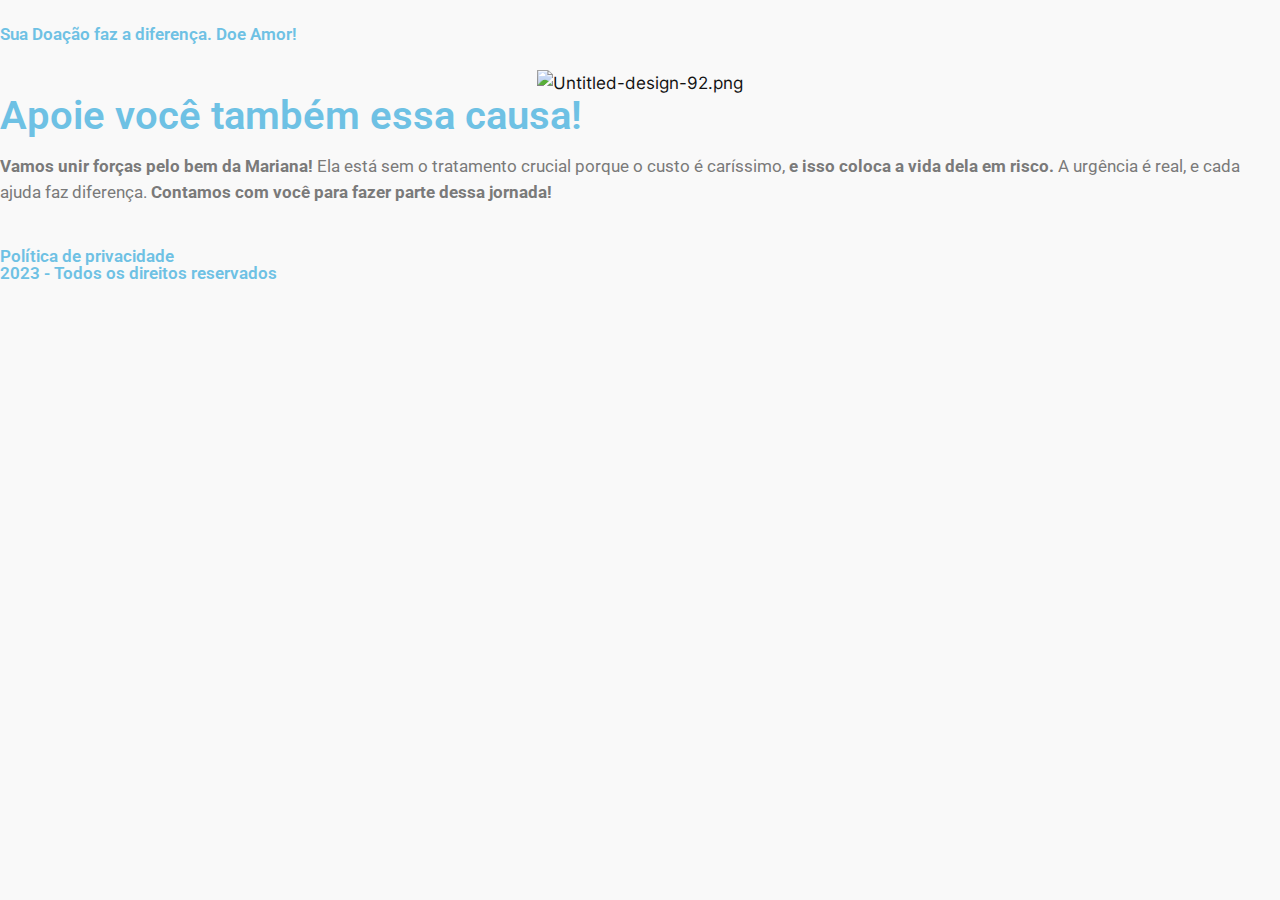
==== p2/index.html @ e71e9fbd "Add files via upload" ====
<!DOCTYPE html><html lang="pt-BR"><head>
	<meta charset="UTF-8">
			<title>p2 – Ajude Mariana</title>
		<meta name="viewport" content="width=device-width, initial-scale=1">
<meta name="robots" content="max-image-preview:large">
<title>p2 – Ajude Mariana</title>
<link rel="alternate" type="application/rss+xml" title="Feed para Ajude Mariana »" href="https://salvemariana.com/feed/">
<link rel="alternate" type="application/rss+xml" title="Feed de comentários para Ajude Mariana »" href="https://salvemariana.com/comments/feed/">
<script>
window._wpemojiSettings = {"baseUrl":"https:\/\/s.w.org\/images\/core\/emoji\/14.0.0\/72x72\/","ext":".png","svgUrl":"https:\/\/s.w.org\/images\/core\/emoji\/14.0.0\/svg\/","svgExt":".svg","source":{"concatemoji":"https:\/\/salvemariana.com\/wp-includes\/js\/wp-emoji-release.min.js?ver=6.4.3"}};
/*! This file is auto-generated */
!function(i,n){var o,s,e;function c(e){try{var t={supportTests:e,timestamp:(new Date).valueOf()};sessionStorage.setItem(o,JSON.stringify(t))}catch(e){}}function p(e,t,n){e.clearRect(0,0,e.canvas.width,e.canvas.height),e.fillText(t,0,0);var t=new Uint32Array(e.getImageData(0,0,e.canvas.width,e.canvas.height).data),r=(e.clearRect(0,0,e.canvas.width,e.canvas.height),e.fillText(n,0,0),new Uint32Array(e.getImageData(0,0,e.canvas.width,e.canvas.height).data));return t.every(function(e,t){return e===r[t]})}function u(e,t,n){switch(t){case"flag":return n(e,"\ud83c\udff3\ufe0f\u200d\u26a7\ufe0f","\ud83c\udff3\ufe0f\u200b\u26a7\ufe0f")?!1:!n(e,"\ud83c\uddfa\ud83c\uddf3","\ud83c\uddfa\u200b\ud83c\uddf3")&&!n(e,"\ud83c\udff4\udb40\udc67\udb40\udc62\udb40\udc65\udb40\udc6e\udb40\udc67\udb40\udc7f","\ud83c\udff4\u200b\udb40\udc67\u200b\udb40\udc62\u200b\udb40\udc65\u200b\udb40\udc6e\u200b\udb40\udc67\u200b\udb40\udc7f");case"emoji":return!n(e,"\ud83e\udef1\ud83c\udffb\u200d\ud83e\udef2\ud83c\udfff","\ud83e\udef1\ud83c\udffb\u200b\ud83e\udef2\ud83c\udfff")}return!1}function f(e,t,n){var r="undefined"!=typeof WorkerGlobalScope&&self instanceof WorkerGlobalScope?new OffscreenCanvas(300,150):i.createElement("canvas"),a=r.getContext("2d",{willReadFrequently:!0}),o=(a.textBaseline="top",a.font="600 32px Arial",{});return e.forEach(function(e){o[e]=t(a,e,n)}),o}function t(e){var t=i.createElement("script");t.src=e,t.defer=!0,i.head.appendChild(t)}"undefined"!=typeof Promise&&(o="wpEmojiSettingsSupports",s=["flag","emoji"],n.supports={everything:!0,everythingExceptFlag:!0},e=new Promise(function(e){i.addEventListener("DOMContentLoaded",e,{once:!0})}),new Promise(function(t){var n=function(){try{var e=JSON.parse(sessionStorage.getItem(o));if("object"==typeof e&&"number"==typeof e.timestamp&&(new Date).valueOf()<e.timestamp+604800&&"object"==typeof e.supportTests)return e.supportTests}catch(e){}return null}();if(!n){if("undefined"!=typeof Worker&&"undefined"!=typeof OffscreenCanvas&&"undefined"!=typeof URL&&URL.createObjectURL&&"undefined"!=typeof Blob)try{var e="postMessage("+f.toString()+"("+[JSON.stringify(s),u.toString(),p.toString()].join(",")+"));",r=new Blob([e],{type:"text/javascript"}),a=new Worker(URL.createObjectURL(r),{name:"wpTestEmojiSupports"});return void(a.onmessage=function(e){c(n=e.data),a.terminate(),t(n)})}catch(e){}c(n=f(s,u,p))}t(n)}).then(function(e){for(var t in e)n.supports[t]=e[t],n.supports.everything=n.supports.everything&&n.supports[t],"flag"!==t&&(n.supports.everythingExceptFlag=n.supports.everythingExceptFlag&&n.supports[t]);n.supports.everythingExceptFlag=n.supports.everythingExceptFlag&&!n.supports.flag,n.DOMReady=!1,n.readyCallback=function(){n.DOMReady=!0}}).then(function(){return e}).then(function(){var e;n.supports.everything||(n.readyCallback(),(e=n.source||{}).concatemoji?t(e.concatemoji):e.wpemoji&&e.twemoji&&(t(e.twemoji),t(e.wpemoji)))}))}((window,document),window._wpemojiSettings);
</script>
<style id="wp-emoji-styles-inline-css">

	img.wp-smiley, img.emoji {
		display: inline !important;
		border: none !important;
		box-shadow: none !important;
		height: 1em !important;
		width: 1em !important;
		margin: 0 0.07em !important;
		vertical-align: -0.1em !important;
		background: none !important;
		padding: 0 !important;
	}
</style>
<style id="wp-block-library-inline-css">
:root{--wp-admin-theme-color:#007cba;--wp-admin-theme-color--rgb:0,124,186;--wp-admin-theme-color-darker-10:#006ba1;--wp-admin-theme-color-darker-10--rgb:0,107,161;--wp-admin-theme-color-darker-20:#005a87;--wp-admin-theme-color-darker-20--rgb:0,90,135;--wp-admin-border-width-focus:2px;--wp-block-synced-color:#7a00df;--wp-block-synced-color--rgb:122,0,223}@media (min-resolution:192dpi){:root{--wp-admin-border-width-focus:1.5px}}.wp-element-button{cursor:pointer}:root{--wp--preset--font-size--normal:16px;--wp--preset--font-size--huge:42px}:root .has-very-light-gray-background-color{background-color:#eee}:root .has-very-dark-gray-background-color{background-color:#313131}:root .has-very-light-gray-color{color:#eee}:root .has-very-dark-gray-color{color:#313131}:root .has-vivid-green-cyan-to-vivid-cyan-blue-gradient-background{background:linear-gradient(135deg,#00d084,#0693e3)}:root .has-purple-crush-gradient-background{background:linear-gradient(135deg,#34e2e4,#4721fb 50%,#ab1dfe)}:root .has-hazy-dawn-gradient-background{background:linear-gradient(135deg,#faaca8,#dad0ec)}:root .has-subdued-olive-gradient-background{background:linear-gradient(135deg,#fafae1,#67a671)}:root .has-atomic-cream-gradient-background{background:linear-gradient(135deg,#fdd79a,#004a59)}:root .has-nightshade-gradient-background{background:linear-gradient(135deg,#330968,#31cdcf)}:root .has-midnight-gradient-background{background:linear-gradient(135deg,#020381,#2874fc)}.has-regular-font-size{font-size:1em}.has-larger-font-size{font-size:2.625em}.has-normal-font-size{font-size:var(--wp--preset--font-size--normal)}.has-huge-font-size{font-size:var(--wp--preset--font-size--huge)}.has-text-align-center{text-align:center}.has-text-align-left{text-align:left}.has-text-align-right{text-align:right}#end-resizable-editor-section{display:none}.aligncenter{clear:both}.items-justified-left{justify-content:flex-start}.items-justified-center{justify-content:center}.items-justified-right{justify-content:flex-end}.items-justified-space-between{justify-content:space-between}.screen-reader-text{clip:rect(1px,1px,1px,1px);word-wrap:normal!important;border:0;-webkit-clip-path:inset(50%);clip-path:inset(50%);height:1px;margin:-1px;overflow:hidden;padding:0;position:absolute;width:1px}.screen-reader-text:focus{clip:auto!important;background-color:#ddd;-webkit-clip-path:none;clip-path:none;color:#444;display:block;font-size:1em;height:auto;left:5px;line-height:normal;padding:15px 23px 14px;text-decoration:none;top:5px;width:auto;z-index:100000}html :where(.has-border-color){border-style:solid}html :where([style*=border-top-color]){border-top-style:solid}html :where([style*=border-right-color]){border-right-style:solid}html :where([style*=border-bottom-color]){border-bottom-style:solid}html :where([style*=border-left-color]){border-left-style:solid}html :where([style*=border-width]){border-style:solid}html :where([style*=border-top-width]){border-top-style:solid}html :where([style*=border-right-width]){border-right-style:solid}html :where([style*=border-bottom-width]){border-bottom-style:solid}html :where([style*=border-left-width]){border-left-style:solid}html :where(img[class*=wp-image-]){height:auto;max-width:100%}:where(figure){margin:0 0 1em}html :where(.is-position-sticky){--wp-admin--admin-bar--position-offset:var(--wp-admin--admin-bar--height,0px)}@media screen and (max-width:600px){html :where(.is-position-sticky){--wp-admin--admin-bar--position-offset:0px}}
</style>
<style id="global-styles-inline-css">
body{--wp--preset--color--black: #000000;--wp--preset--color--cyan-bluish-gray: #abb8c3;--wp--preset--color--white: #ffffff;--wp--preset--color--pale-pink: #f78da7;--wp--preset--color--vivid-red: #cf2e2e;--wp--preset--color--luminous-vivid-orange: #ff6900;--wp--preset--color--luminous-vivid-amber: #fcb900;--wp--preset--color--light-green-cyan: #7bdcb5;--wp--preset--color--vivid-green-cyan: #00d084;--wp--preset--color--pale-cyan-blue: #8ed1fc;--wp--preset--color--vivid-cyan-blue: #0693e3;--wp--preset--color--vivid-purple: #9b51e0;--wp--preset--color--base: #f9f9f9;--wp--preset--color--base-2: #ffffff;--wp--preset--color--contrast: #111111;--wp--preset--color--contrast-2: #636363;--wp--preset--color--contrast-3: #A4A4A4;--wp--preset--color--accent: #cfcabe;--wp--preset--color--accent-2: #c2a990;--wp--preset--color--accent-3: #d8613c;--wp--preset--color--accent-4: #b1c5a4;--wp--preset--color--accent-5: #b5bdbc;--wp--preset--gradient--vivid-cyan-blue-to-vivid-purple: linear-gradient(135deg,rgba(6,147,227,1) 0%,rgb(155,81,224) 100%);--wp--preset--gradient--light-green-cyan-to-vivid-green-cyan: linear-gradient(135deg,rgb(122,220,180) 0%,rgb(0,208,130) 100%);--wp--preset--gradient--luminous-vivid-amber-to-luminous-vivid-orange: linear-gradient(135deg,rgba(252,185,0,1) 0%,rgba(255,105,0,1) 100%);--wp--preset--gradient--luminous-vivid-orange-to-vivid-red: linear-gradient(135deg,rgba(255,105,0,1) 0%,rgb(207,46,46) 100%);--wp--preset--gradient--very-light-gray-to-cyan-bluish-gray: linear-gradient(135deg,rgb(238,238,238) 0%,rgb(169,184,195) 100%);--wp--preset--gradient--cool-to-warm-spectrum: linear-gradient(135deg,rgb(74,234,220) 0%,rgb(151,120,209) 20%,rgb(207,42,186) 40%,rgb(238,44,130) 60%,rgb(251,105,98) 80%,rgb(254,248,76) 100%);--wp--preset--gradient--blush-light-purple: linear-gradient(135deg,rgb(255,206,236) 0%,rgb(152,150,240) 100%);--wp--preset--gradient--blush-bordeaux: linear-gradient(135deg,rgb(254,205,165) 0%,rgb(254,45,45) 50%,rgb(107,0,62) 100%);--wp--preset--gradient--luminous-dusk: linear-gradient(135deg,rgb(255,203,112) 0%,rgb(199,81,192) 50%,rgb(65,88,208) 100%);--wp--preset--gradient--pale-ocean: linear-gradient(135deg,rgb(255,245,203) 0%,rgb(182,227,212) 50%,rgb(51,167,181) 100%);--wp--preset--gradient--electric-grass: linear-gradient(135deg,rgb(202,248,128) 0%,rgb(113,206,126) 100%);--wp--preset--gradient--midnight: linear-gradient(135deg,rgb(2,3,129) 0%,rgb(40,116,252) 100%);--wp--preset--gradient--gradient-1: linear-gradient(to bottom, #cfcabe 0%, #F9F9F9 100%);--wp--preset--gradient--gradient-2: linear-gradient(to bottom, #C2A990 0%, #F9F9F9 100%);--wp--preset--gradient--gradient-3: linear-gradient(to bottom, #D8613C 0%, #F9F9F9 100%);--wp--preset--gradient--gradient-4: linear-gradient(to bottom, #B1C5A4 0%, #F9F9F9 100%);--wp--preset--gradient--gradient-5: linear-gradient(to bottom, #B5BDBC 0%, #F9F9F9 100%);--wp--preset--gradient--gradient-6: linear-gradient(to bottom, #A4A4A4 0%, #F9F9F9 100%);--wp--preset--gradient--gradient-7: linear-gradient(to bottom, #cfcabe 50%, #F9F9F9 50%);--wp--preset--gradient--gradient-8: linear-gradient(to bottom, #C2A990 50%, #F9F9F9 50%);--wp--preset--gradient--gradient-9: linear-gradient(to bottom, #D8613C 50%, #F9F9F9 50%);--wp--preset--gradient--gradient-10: linear-gradient(to bottom, #B1C5A4 50%, #F9F9F9 50%);--wp--preset--gradient--gradient-11: linear-gradient(to bottom, #B5BDBC 50%, #F9F9F9 50%);--wp--preset--gradient--gradient-12: linear-gradient(to bottom, #A4A4A4 50%, #F9F9F9 50%);--wp--preset--font-size--small: 0.9rem;--wp--preset--font-size--medium: 1.05rem;--wp--preset--font-size--large: clamp(1.39rem, 1.39rem + ((1vw - 0.2rem) * 0.767), 1.85rem);--wp--preset--font-size--x-large: clamp(1.85rem, 1.85rem + ((1vw - 0.2rem) * 1.083), 2.5rem);--wp--preset--font-size--xx-large: clamp(2.5rem, 2.5rem + ((1vw - 0.2rem) * 1.283), 3.27rem);--wp--preset--font-family--body: "Inter", sans-serif;--wp--preset--font-family--heading: Cardo;--wp--preset--font-family--system-sans-serif: -apple-system, BlinkMacSystemFont, avenir next, avenir, segoe ui, helvetica neue, helvetica, Cantarell, Ubuntu, roboto, noto, arial, sans-serif;--wp--preset--font-family--system-serif: Iowan Old Style, Apple Garamond, Baskerville, Times New Roman, Droid Serif, Times, Source Serif Pro, serif, Apple Color Emoji, Segoe UI Emoji, Segoe UI Symbol;--wp--preset--spacing--10: 1rem;--wp--preset--spacing--20: min(1.5rem, 2vw);--wp--preset--spacing--30: min(2.5rem, 3vw);--wp--preset--spacing--40: min(4rem, 5vw);--wp--preset--spacing--50: min(6.5rem, 8vw);--wp--preset--spacing--60: min(10.5rem, 13vw);--wp--preset--shadow--natural: 6px 6px 9px rgba(0, 0, 0, 0.2);--wp--preset--shadow--deep: 12px 12px 50px rgba(0, 0, 0, 0.4);--wp--preset--shadow--sharp: 6px 6px 0px rgba(0, 0, 0, 0.2);--wp--preset--shadow--outlined: 6px 6px 0px -3px rgba(255, 255, 255, 1), 6px 6px rgba(0, 0, 0, 1);--wp--preset--shadow--crisp: 6px 6px 0px rgba(0, 0, 0, 1);}body { margin: 0;--wp--style--global--content-size: 620px;--wp--style--global--wide-size: 1280px; }.wp-site-blocks { padding-top: var(--wp--style--root--padding-top); padding-bottom: var(--wp--style--root--padding-bottom); }.has-global-padding { padding-right: var(--wp--style--root--padding-right); padding-left: var(--wp--style--root--padding-left); }.has-global-padding :where(.has-global-padding:not(.wp-block-block)) { padding-right: 0; padding-left: 0; }.has-global-padding > .alignfull { margin-right: calc(var(--wp--style--root--padding-right) * -1); margin-left: calc(var(--wp--style--root--padding-left) * -1); }.has-global-padding :where(.has-global-padding:not(.wp-block-block)) > .alignfull { margin-right: 0; margin-left: 0; }.has-global-padding > .alignfull:where(:not(.has-global-padding):not(.is-layout-flex):not(.is-layout-grid)) > :where([class*="wp-block-"]:not(.alignfull):not([class*="__"]),p,h1,h2,h3,h4,h5,h6,ul,ol) { padding-right: var(--wp--style--root--padding-right); padding-left: var(--wp--style--root--padding-left); }.has-global-padding :where(.has-global-padding) > .alignfull:where(:not(.has-global-padding)) > :where([class*="wp-block-"]:not(.alignfull):not([class*="__"]),p,h1,h2,h3,h4,h5,h6,ul,ol) { padding-right: 0; padding-left: 0; }.wp-site-blocks > .alignleft { float: left; margin-right: 2em; }.wp-site-blocks > .alignright { float: right; margin-left: 2em; }.wp-site-blocks > .aligncenter { justify-content: center; margin-left: auto; margin-right: auto; }:where(.wp-site-blocks) > * { margin-block-start: 1.2rem; margin-block-end: 0; }:where(.wp-site-blocks) > :first-child:first-child { margin-block-start: 0; }:where(.wp-site-blocks) > :last-child:last-child { margin-block-end: 0; }body { --wp--style--block-gap: 1.2rem; }:where(body .is-layout-flow)  > :first-child:first-child{margin-block-start: 0;}:where(body .is-layout-flow)  > :last-child:last-child{margin-block-end: 0;}:where(body .is-layout-flow)  > *{margin-block-start: 1.2rem;margin-block-end: 0;}:where(body .is-layout-constrained)  > :first-child:first-child{margin-block-start: 0;}:where(body .is-layout-constrained)  > :last-child:last-child{margin-block-end: 0;}:where(body .is-layout-constrained)  > *{margin-block-start: 1.2rem;margin-block-end: 0;}:where(body .is-layout-flex) {gap: 1.2rem;}:where(body .is-layout-grid) {gap: 1.2rem;}body .is-layout-flow > .alignleft{float: left;margin-inline-start: 0;margin-inline-end: 2em;}body .is-layout-flow > .alignright{float: right;margin-inline-start: 2em;margin-inline-end: 0;}body .is-layout-flow > .aligncenter{margin-left: auto !important;margin-right: auto !important;}body .is-layout-constrained > .alignleft{float: left;margin-inline-start: 0;margin-inline-end: 2em;}body .is-layout-constrained > .alignright{float: right;margin-inline-start: 2em;margin-inline-end: 0;}body .is-layout-constrained > .aligncenter{margin-left: auto !important;margin-right: auto !important;}body .is-layout-constrained > :where(:not(.alignleft):not(.alignright):not(.alignfull)){max-width: var(--wp--style--global--content-size);margin-left: auto !important;margin-right: auto !important;}body .is-layout-constrained > .alignwide{max-width: var(--wp--style--global--wide-size);}body .is-layout-flex{display: flex;}body .is-layout-flex{flex-wrap: wrap;align-items: center;}body .is-layout-flex > *{margin: 0;}body .is-layout-grid{display: grid;}body .is-layout-grid > *{margin: 0;}body{background-color: var(--wp--preset--color--base);color: var(--wp--preset--color--contrast);font-family: var(--wp--preset--font-family--body);font-size: var(--wp--preset--font-size--medium);font-style: normal;font-weight: 400;line-height: 1.55;--wp--style--root--padding-top: 0px;--wp--style--root--padding-right: var(--wp--preset--spacing--50);--wp--style--root--padding-bottom: 0px;--wp--style--root--padding-left: var(--wp--preset--spacing--50);}a:where(:not(.wp-element-button)){color: var(--wp--preset--color--contrast);text-decoration: underline;}a:where(:not(.wp-element-button)):hover{text-decoration: none;}h1, h2, h3, h4, h5, h6{color: var(--wp--preset--color--contrast);font-family: var(--wp--preset--font-family--heading);font-weight: 400;line-height: 1.2;}h1{font-size: var(--wp--preset--font-size--xx-large);line-height: 1.15;}h2{font-size: var(--wp--preset--font-size--x-large);}h3{font-size: var(--wp--preset--font-size--large);}h4{font-size: clamp(1.1rem, 1.1rem + ((1vw - 0.2rem) * 0.767), 1.5rem);}h5{font-size: var(--wp--preset--font-size--medium);}h6{font-size: var(--wp--preset--font-size--small);}.wp-element-button, .wp-block-button__link{background-color: var(--wp--preset--color--contrast);border-radius: .33rem;border-color: var(--wp--preset--color--contrast);border-width: 0;color: var(--wp--preset--color--base);font-family: inherit;font-size: var(--wp--preset--font-size--small);font-style: normal;font-weight: 500;line-height: inherit;padding-top: 0.6rem;padding-right: 1rem;padding-bottom: 0.6rem;padding-left: 1rem;text-decoration: none;}.wp-element-button:hover, .wp-block-button__link:hover{background-color: var(--wp--preset--color--contrast-2);border-color: var(--wp--preset--color--contrast-2);color: var(--wp--preset--color--base);}.wp-element-button:focus, .wp-block-button__link:focus{background-color: var(--wp--preset--color--contrast-2);border-color: var(--wp--preset--color--contrast-2);color: var(--wp--preset--color--base);outline-color: var(--wp--preset--color--contrast);outline-offset: 2px;outline-style: dotted;outline-width: 1px;}.wp-element-button:active, .wp-block-button__link:active{background-color: var(--wp--preset--color--contrast);color: var(--wp--preset--color--base);}.wp-element-caption, .wp-block-audio figcaption, .wp-block-embed figcaption, .wp-block-gallery figcaption, .wp-block-image figcaption, .wp-block-table figcaption, .wp-block-video figcaption{color: var(--wp--preset--color--contrast-2);font-family: var(--wp--preset--font-family--body);font-size: 0.8rem;}.has-black-color{color: var(--wp--preset--color--black) !important;}.has-cyan-bluish-gray-color{color: var(--wp--preset--color--cyan-bluish-gray) !important;}.has-white-color{color: var(--wp--preset--color--white) !important;}.has-pale-pink-color{color: var(--wp--preset--color--pale-pink) !important;}.has-vivid-red-color{color: var(--wp--preset--color--vivid-red) !important;}.has-luminous-vivid-orange-color{color: var(--wp--preset--color--luminous-vivid-orange) !important;}.has-luminous-vivid-amber-color{color: var(--wp--preset--color--luminous-vivid-amber) !important;}.has-light-green-cyan-color{color: var(--wp--preset--color--light-green-cyan) !important;}.has-vivid-green-cyan-color{color: var(--wp--preset--color--vivid-green-cyan) !important;}.has-pale-cyan-blue-color{color: var(--wp--preset--color--pale-cyan-blue) !important;}.has-vivid-cyan-blue-color{color: var(--wp--preset--color--vivid-cyan-blue) !important;}.has-vivid-purple-color{color: var(--wp--preset--color--vivid-purple) !important;}.has-base-color{color: var(--wp--preset--color--base) !important;}.has-base-2-color{color: var(--wp--preset--color--base-2) !important;}.has-contrast-color{color: var(--wp--preset--color--contrast) !important;}.has-contrast-2-color{color: var(--wp--preset--color--contrast-2) !important;}.has-contrast-3-color{color: var(--wp--preset--color--contrast-3) !important;}.has-accent-color{color: var(--wp--preset--color--accent) !important;}.has-accent-2-color{color: var(--wp--preset--color--accent-2) !important;}.has-accent-3-color{color: var(--wp--preset--color--accent-3) !important;}.has-accent-4-color{color: var(--wp--preset--color--accent-4) !important;}.has-accent-5-color{color: var(--wp--preset--color--accent-5) !important;}.has-black-background-color{background-color: var(--wp--preset--color--black) !important;}.has-cyan-bluish-gray-background-color{background-color: var(--wp--preset--color--cyan-bluish-gray) !important;}.has-white-background-color{background-color: var(--wp--preset--color--white) !important;}.has-pale-pink-background-color{background-color: var(--wp--preset--color--pale-pink) !important;}.has-vivid-red-background-color{background-color: var(--wp--preset--color--vivid-red) !important;}.has-luminous-vivid-orange-background-color{background-color: var(--wp--preset--color--luminous-vivid-orange) !important;}.has-luminous-vivid-amber-background-color{background-color: var(--wp--preset--color--luminous-vivid-amber) !important;}.has-light-green-cyan-background-color{background-color: var(--wp--preset--color--light-green-cyan) !important;}.has-vivid-green-cyan-background-color{background-color: var(--wp--preset--color--vivid-green-cyan) !important;}.has-pale-cyan-blue-background-color{background-color: var(--wp--preset--color--pale-cyan-blue) !important;}.has-vivid-cyan-blue-background-color{background-color: var(--wp--preset--color--vivid-cyan-blue) !important;}.has-vivid-purple-background-color{background-color: var(--wp--preset--color--vivid-purple) !important;}.has-base-background-color{background-color: var(--wp--preset--color--base) !important;}.has-base-2-background-color{background-color: var(--wp--preset--color--base-2) !important;}.has-contrast-background-color{background-color: var(--wp--preset--color--contrast) !important;}.has-contrast-2-background-color{background-color: var(--wp--preset--color--contrast-2) !important;}.has-contrast-3-background-color{background-color: var(--wp--preset--color--contrast-3) !important;}.has-accent-background-color{background-color: var(--wp--preset--color--accent) !important;}.has-accent-2-background-color{background-color: var(--wp--preset--color--accent-2) !important;}.has-accent-3-background-color{background-color: var(--wp--preset--color--accent-3) !important;}.has-accent-4-background-color{background-color: var(--wp--preset--color--accent-4) !important;}.has-accent-5-background-color{background-color: var(--wp--preset--color--accent-5) !important;}.has-black-border-color{border-color: var(--wp--preset--color--black) !important;}.has-cyan-bluish-gray-border-color{border-color: var(--wp--preset--color--cyan-bluish-gray) !important;}.has-white-border-color{border-color: var(--wp--preset--color--white) !important;}.has-pale-pink-border-color{border-color: var(--wp--preset--color--pale-pink) !important;}.has-vivid-red-border-color{border-color: var(--wp--preset--color--vivid-red) !important;}.has-luminous-vivid-orange-border-color{border-color: var(--wp--preset--color--luminous-vivid-orange) !important;}.has-luminous-vivid-amber-border-color{border-color: var(--wp--preset--color--luminous-vivid-amber) !important;}.has-light-green-cyan-border-color{border-color: var(--wp--preset--color--light-green-cyan) !important;}.has-vivid-green-cyan-border-color{border-color: var(--wp--preset--color--vivid-green-cyan) !important;}.has-pale-cyan-blue-border-color{border-color: var(--wp--preset--color--pale-cyan-blue) !important;}.has-vivid-cyan-blue-border-color{border-color: var(--wp--preset--color--vivid-cyan-blue) !important;}.has-vivid-purple-border-color{border-color: var(--wp--preset--color--vivid-purple) !important;}.has-base-border-color{border-color: var(--wp--preset--color--base) !important;}.has-base-2-border-color{border-color: var(--wp--preset--color--base-2) !important;}.has-contrast-border-color{border-color: var(--wp--preset--color--contrast) !important;}.has-contrast-2-border-color{border-color: var(--wp--preset--color--contrast-2) !important;}.has-contrast-3-border-color{border-color: var(--wp--preset--color--contrast-3) !important;}.has-accent-border-color{border-color: var(--wp--preset--color--accent) !important;}.has-accent-2-border-color{border-color: var(--wp--preset--color--accent-2) !important;}.has-accent-3-border-color{border-color: var(--wp--preset--color--accent-3) !important;}.has-accent-4-border-color{border-color: var(--wp--preset--color--accent-4) !important;}.has-accent-5-border-color{border-color: var(--wp--preset--color--accent-5) !important;}.has-vivid-cyan-blue-to-vivid-purple-gradient-background{background: var(--wp--preset--gradient--vivid-cyan-blue-to-vivid-purple) !important;}.has-light-green-cyan-to-vivid-green-cyan-gradient-background{background: var(--wp--preset--gradient--light-green-cyan-to-vivid-green-cyan) !important;}.has-luminous-vivid-amber-to-luminous-vivid-orange-gradient-background{background: var(--wp--preset--gradient--luminous-vivid-amber-to-luminous-vivid-orange) !important;}.has-luminous-vivid-orange-to-vivid-red-gradient-background{background: var(--wp--preset--gradient--luminous-vivid-orange-to-vivid-red) !important;}.has-very-light-gray-to-cyan-bluish-gray-gradient-background{background: var(--wp--preset--gradient--very-light-gray-to-cyan-bluish-gray) !important;}.has-cool-to-warm-spectrum-gradient-background{background: var(--wp--preset--gradient--cool-to-warm-spectrum) !important;}.has-blush-light-purple-gradient-background{background: var(--wp--preset--gradient--blush-light-purple) !important;}.has-blush-bordeaux-gradient-background{background: var(--wp--preset--gradient--blush-bordeaux) !important;}.has-luminous-dusk-gradient-background{background: var(--wp--preset--gradient--luminous-dusk) !important;}.has-pale-ocean-gradient-background{background: var(--wp--preset--gradient--pale-ocean) !important;}.has-electric-grass-gradient-background{background: var(--wp--preset--gradient--electric-grass) !important;}.has-midnight-gradient-background{background: var(--wp--preset--gradient--midnight) !important;}.has-gradient-1-gradient-background{background: var(--wp--preset--gradient--gradient-1) !important;}.has-gradient-2-gradient-background{background: var(--wp--preset--gradient--gradient-2) !important;}.has-gradient-3-gradient-background{background: var(--wp--preset--gradient--gradient-3) !important;}.has-gradient-4-gradient-background{background: var(--wp--preset--gradient--gradient-4) !important;}.has-gradient-5-gradient-background{background: var(--wp--preset--gradient--gradient-5) !important;}.has-gradient-6-gradient-background{background: var(--wp--preset--gradient--gradient-6) !important;}.has-gradient-7-gradient-background{background: var(--wp--preset--gradient--gradient-7) !important;}.has-gradient-8-gradient-background{background: var(--wp--preset--gradient--gradient-8) !important;}.has-gradient-9-gradient-background{background: var(--wp--preset--gradient--gradient-9) !important;}.has-gradient-10-gradient-background{background: var(--wp--preset--gradient--gradient-10) !important;}.has-gradient-11-gradient-background{background: var(--wp--preset--gradient--gradient-11) !important;}.has-gradient-12-gradient-background{background: var(--wp--preset--gradient--gradient-12) !important;}.has-small-font-size{font-size: var(--wp--preset--font-size--small) !important;}.has-medium-font-size{font-size: var(--wp--preset--font-size--medium) !important;}.has-large-font-size{font-size: var(--wp--preset--font-size--large) !important;}.has-x-large-font-size{font-size: var(--wp--preset--font-size--x-large) !important;}.has-xx-large-font-size{font-size: var(--wp--preset--font-size--xx-large) !important;}.has-body-font-family{font-family: var(--wp--preset--font-family--body) !important;}.has-heading-font-family{font-family: var(--wp--preset--font-family--heading) !important;}.has-system-sans-serif-font-family{font-family: var(--wp--preset--font-family--system-sans-serif) !important;}.has-system-serif-font-family{font-family: var(--wp--preset--font-family--system-serif) !important;}
.wp-block-calendar.wp-block-calendar table:where(:not(.has-text-color)) th{background-color:var(--wp--preset--color--contrast-2);color:var(--wp--preset--color--base);border-color:var(--wp--preset--color--contrast-2)}.wp-block-calendar table:where(:not(.has-text-color)) td{border-color:var(--wp--preset--color--contrast-2)}.wp-block-categories{}.wp-block-categories{list-style-type:none;}.wp-block-categories li{margin-bottom: 0.5rem;}.wp-block-post-comments-form{}.wp-block-post-comments-form textarea, .wp-block-post-comments-form input{border-radius:.33rem}.wp-block-loginout{}.wp-block-loginout input{border-radius:.33rem;padding:calc(0.667em + 2px);border:1px solid #949494;}.wp-block-post-terms{}.wp-block-post-terms .wp-block-post-terms__prefix{color: var(--wp--preset--color--contrast-2);}.wp-block-query-title{}.wp-block-query-title span{font-style: italic;}.wp-block-quote{}.wp-block-quote :where(p){margin-block-start:0;margin-block-end:calc(var(--wp--preset--spacing--10) + 0.5rem);}.wp-block-quote :where(:last-child){margin-block-end:0;}.wp-block-quote.has-text-align-right.is-style-plain, .rtl .is-style-plain.wp-block-quote:not(.has-text-align-center):not(.has-text-align-left){border-width: 0 2px 0 0;padding-left:calc(var(--wp--preset--spacing--20) + 0.5rem);padding-right:calc(var(--wp--preset--spacing--20) + 0.5rem);}.wp-block-quote.has-text-align-left.is-style-plain, body:not(.rtl) .is-style-plain.wp-block-quote:not(.has-text-align-center):not(.has-text-align-right){border-width: 0 0 0 2px;padding-left:calc(var(--wp--preset--spacing--20) + 0.5rem);padding-right:calc(var(--wp--preset--spacing--20) + 0.5rem)}.wp-block-search{}.wp-block-search .wp-block-search__input{border-radius:.33rem}.wp-block-separator{}.wp-block-separator:not(.is-style-wide):not(.is-style-dots):not(.alignwide):not(.alignfull){width: var(--wp--preset--spacing--60)}
</style>
<style id="wp-block-template-skip-link-inline-css">

		.skip-link.screen-reader-text {
			border: 0;
			clip: rect(1px,1px,1px,1px);
			clip-path: inset(50%);
			height: 1px;
			margin: -1px;
			overflow: hidden;
			padding: 0;
			position: absolute !important;
			width: 1px;
			word-wrap: normal !important;
		}

		.skip-link.screen-reader-text:focus {
			background-color: #eee;
			clip: auto !important;
			clip-path: none;
			color: #444;
			display: block;
			font-size: 1em;
			height: auto;
			left: 5px;
			line-height: normal;
			padding: 15px 23px 14px;
			text-decoration: none;
			top: 5px;
			width: auto;
			z-index: 100000;
		}
</style>
<link rel="stylesheet" id="elementor-frontend-css" href="../wp-content/plugins/elementor/assets/css/frontend-lite.min_ver%3D3.18.3.css" media="all">
<link rel="stylesheet" id="swiper-css" href="../wp-content/plugins/elementor/assets/lib/swiper/v8/css/swiper.min_ver%3D8.4.5.css" media="all">
<link rel="stylesheet" id="elementor-post-6-css" href="../wp-content/uploads/elementor/css/post-6_ver%3D1705807252.css" media="all">
<link rel="stylesheet" id="elementor-pro-css" href="../wp-content/plugins/pro-elements/assets/css/frontend-lite.min_ver%3D3.6.4.css" media="all">
<link rel="stylesheet" id="elementor-global-css" href="../wp-content/uploads/elementor/css/global_ver%3D1705807829.css" media="all">
<link rel="stylesheet" id="elementor-post-37-css" href="../wp-content/uploads/elementor/css/post-37_ver%3D1705808168.css" media="all">
<link rel="stylesheet" id="google-fonts-1-css" href="https://fonts.googleapis.com/css?family=Roboto%3A100%2C100italic%2C200%2C200italic%2C300%2C300italic%2C400%2C400italic%2C500%2C500italic%2C600%2C600italic%2C700%2C700italic%2C800%2C800italic%2C900%2C900italic%7CRoboto+Slab%3A100%2C100italic%2C200%2C200italic%2C300%2C300italic%2C400%2C400italic%2C500%2C500italic%2C600%2C600italic%2C700%2C700italic%2C800%2C800italic%2C900%2C900italic&amp;display=swap&amp;ver=6.4.3" media="all">
<link rel="preconnect" href="https://fonts.gstatic.com/" crossorigin=""><link rel="https://api.w.org/" href="https://salvemariana.com/wp-json/"><link rel="alternate" type="application/json" href="https://salvemariana.com/wp-json/wp/v2/pages/37"><link rel="EditURI" type="application/rsd+xml" title="RSD" href="https://salvemariana.com/xmlrpc.php?rsd">
<meta name="generator" content="WordPress 6.4.3">
<link rel="canonical" href="https://salvemariana.com/p2/">
<link rel="shortlink" href="https://salvemariana.com/?p=37">
<link rel="alternate" type="application/json+oembed" href="https://salvemariana.com/wp-json/oembed/1.0/embed?url=https%3A%2F%2Fsalvemariana.com%2Fp2%2F">
<link rel="alternate" type="text/xml+oembed" href="https://salvemariana.com/wp-json/oembed/1.0/embed?url=https%3A%2F%2Fsalvemariana.com%2Fp2%2F&amp;format=xml">
<meta name="generator" content="Elementor 3.18.3; features: e_dom_optimization, e_optimized_assets_loading, e_optimized_css_loading, e_font_icon_svg, additional_custom_breakpoints, block_editor_assets_optimize, e_image_loading_optimization; settings: css_print_method-external, google_font-enabled, font_display-swap">
<style id="wp-fonts-local">
@font-face{font-family:Inter;font-style:normal;font-weight:300 900;font-display:fallback;src:url('../wp-content/themes/twentytwentyfour/assets/fonts/inter/Inter-VariableFont_slnt%2Cwght.woff2') format('woff2');font-stretch:normal;}
@font-face{font-family:Cardo;font-style:normal;font-weight:400;font-display:fallback;src:url('../wp-content/themes/twentytwentyfour/assets/fonts/cardo/cardo_normal_400.woff2') format('woff2');}
@font-face{font-family:Cardo;font-style:italic;font-weight:400;font-display:fallback;src:url('../wp-content/themes/twentytwentyfour/assets/fonts/cardo/cardo_italic_400.woff2') format('woff2');}
@font-face{font-family:Cardo;font-style:normal;font-weight:700;font-display:fallback;src:url('../wp-content/themes/twentytwentyfour/assets/fonts/cardo/cardo_normal_700.woff2') format('woff2');}
</style>
	<meta name="viewport" content="width=device-width, initial-scale=1.0, viewport-fit=cover"></head>
<body class="page-template page-template-elementor_canvas page page-id-37 wp-embed-responsive elementor-default elementor-template-canvas elementor-kit-6 elementor-page elementor-page-37">
			<div data-elementor-type="wp-page" data-elementor-id="37" class="elementor elementor-37">
							<div class="elementor-element elementor-element-146f8722 e-flex e-con-boxed e-con e-parent" data-id="146f8722" data-element_type="container" data-settings="{&quot;background_background&quot;:&quot;classic&quot;,&quot;content_width&quot;:&quot;boxed&quot;}" data-core-v316-plus="true">
					<div class="e-con-inner">
				<div class="elementor-element elementor-element-300094dc elementor-widget elementor-widget-heading" data-id="300094dc" data-element_type="widget" data-widget_type="heading.default">
				<div class="elementor-widget-container">
			<style>/*! elementor - v3.18.0 - 20-12-2023 */
.elementor-heading-title{padding:0;margin:0;line-height:1}.elementor-widget-heading .elementor-heading-title[class*=elementor-size-]>a{color:inherit;font-size:inherit;line-height:inherit}.elementor-widget-heading .elementor-heading-title.elementor-size-small{font-size:15px}.elementor-widget-heading .elementor-heading-title.elementor-size-medium{font-size:19px}.elementor-widget-heading .elementor-heading-title.elementor-size-large{font-size:29px}.elementor-widget-heading .elementor-heading-title.elementor-size-xl{font-size:39px}.elementor-widget-heading .elementor-heading-title.elementor-size-xxl{font-size:59px}</style><div class="elementor-heading-title elementor-size-default">Sua Doação faz a diferença. Doe Amor!</div>		</div>
				</div>
					</div>
				</div>
		<div class="elementor-element elementor-element-53779460 e-flex e-con-boxed e-con e-parent" data-id="53779460" data-element_type="container" data-settings="{&quot;content_width&quot;:&quot;boxed&quot;}" data-core-v316-plus="true">
					<div class="e-con-inner">
		<div class="elementor-element elementor-element-2e2edf25 e-con-full elementor-hidden-desktop elementor-hidden-tablet e-flex e-con e-child" data-id="2e2edf25" data-element_type="container" data-settings="{&quot;content_width&quot;:&quot;full&quot;}">
				<div class="elementor-element elementor-element-7d7e0af7 elementor-pagination-position-outside elementor-widget elementor-widget-image-carousel" data-id="7d7e0af7" data-element_type="widget" data-settings="{&quot;slides_to_show_mobile&quot;:&quot;1&quot;,&quot;navigation&quot;:&quot;dots&quot;,&quot;autoplay&quot;:&quot;yes&quot;,&quot;pause_on_hover&quot;:&quot;yes&quot;,&quot;pause_on_interaction&quot;:&quot;yes&quot;,&quot;autoplay_speed&quot;:5000,&quot;infinite&quot;:&quot;yes&quot;,&quot;speed&quot;:500}" data-widget_type="image-carousel.default">
				<div class="elementor-widget-container">
			<style>/*! elementor - v3.18.0 - 20-12-2023 */
.elementor-widget-image-carousel .swiper,.elementor-widget-image-carousel .swiper-container{position:static}.elementor-widget-image-carousel .swiper-container .swiper-slide figure,.elementor-widget-image-carousel .swiper .swiper-slide figure{line-height:inherit}.elementor-widget-image-carousel .swiper-slide{text-align:center}.elementor-image-carousel-wrapper:not(.swiper-container-initialized):not(.swiper-initialized) .swiper-slide{max-width:calc(100% / var(--e-image-carousel-slides-to-show, 3))}</style>		<div class="elementor-image-carousel-wrapper swiper" dir="ltr">
			<div class="elementor-image-carousel swiper-wrapper swiper-image-stretch" aria-live="off">
								<div class="swiper-slide" role="group" aria-roledescription="slide" aria-label="1 de 3"><figure class="swiper-slide-inner"><img decoding="async" class="swiper-slide-image" src="../wp-content/uploads/2024/01/ccccccccccccccccccc-3.png" alt="ccccccccccccccccccc-3.png"></figure></div><div class="swiper-slide" role="group" aria-roledescription="slide" aria-label="2 de 3"><figure class="swiper-slide-inner"><img decoding="async" class="swiper-slide-image" src="../wp-content/uploads/2024/01/ccccccccccccccccccc-2.png" alt="ccccccccccccccccccc-2.png"></figure></div><div class="swiper-slide" role="group" aria-roledescription="slide" aria-label="3 de 3"><figure class="swiper-slide-inner"><img decoding="async" class="swiper-slide-image" src="../wp-content/uploads/2024/01/ccccccccccccccccccc-4.png" alt="ccccccccccccccccccc-4.png"></figure></div>			</div>
							
									<div class="swiper-pagination"></div>
									</div>
				</div>
				</div>
				<div class="elementor-element elementor-element-3005fdb8 elementor-widget elementor-widget-image" data-id="3005fdb8" data-element_type="widget" data-widget_type="image.default">
				<div class="elementor-widget-container">
			<style>/*! elementor - v3.18.0 - 20-12-2023 */
.elementor-widget-image{text-align:center}.elementor-widget-image a{display:inline-block}.elementor-widget-image a img[src$=".svg"]{width:48px}.elementor-widget-image img{vertical-align:middle;display:inline-block}</style>												<img fetchpriority="high" decoding="async" width="1024" height="320" src="../wp-content/uploads/2024/01/Meta-para-custear-o-tratamento-do-Heitor-e-de-R4.000.00000.-Estamos-em-84-do-valor-arrecadado-Acompanhe-abaixo.-3.png" class="attachment-large size-large wp-image-14" alt="" srcset="../wp-content/uploads/2024/01/Meta-para-custear-o-tratamento-do-Heitor-e-de-R4.000.00000.-Estamos-em-84-do-valor-arrecadado-Acompanhe-abaixo.-3.png 1024w, ../wp-content/uploads/2024/01/Meta-para-custear-o-tratamento-do-Heitor-e-de-R4.000.00000.-Estamos-em-84-do-valor-arrecadado-Acompanhe-abaixo.-3-300x94.png 300w, ../wp-content/uploads/2024/01/Meta-para-custear-o-tratamento-do-Heitor-e-de-R4.000.00000.-Estamos-em-84-do-valor-arrecadado-Acompanhe-abaixo.-3-768x240.png 768w" sizes="(max-width: 1024px) 100vw, 1024px">															</div>
				</div>
				</div>
		<div class="elementor-element elementor-element-757d319d e-con-full elementor-hidden-desktop e-flex e-con e-child" data-id="757d319d" data-element_type="container" data-settings="{&quot;content_width&quot;:&quot;full&quot;}">
				<div class="elementor-element elementor-element-535b43eb elementor-widget elementor-widget-heading" data-id="535b43eb" data-element_type="widget" data-widget_type="heading.default">
				<div class="elementor-widget-container">
			<h2 class="elementor-heading-title elementor-size-default">Qual valor deseja doar para Mariana?</h2>		</div>
				</div>
				<div class="elementor-element elementor-element-2fc1705a elementor-widget elementor-widget-heading" data-id="2fc1705a" data-element_type="widget" data-widget_type="heading.default">
				<div class="elementor-widget-container">
			<h2 class="elementor-heading-title elementor-size-default">Confira os valores abaixo:</h2>		</div>
				</div>
				</div>
					</div>
				</div>
		<div class="elementor-element elementor-element-11b0a323 elementor-hidden-desktop e-flex e-con-boxed e-con e-parent" data-id="11b0a323" data-element_type="container" data-settings="{&quot;content_width&quot;:&quot;boxed&quot;}" data-core-v316-plus="true">
					<div class="e-con-inner">
				<div class="elementor-element elementor-element-1ea11286 elementor-mobile-align-center elementor-widget-mobile__width-initial elementor-widget elementor-widget-button" data-id="1ea11286" data-element_type="widget" data-widget_type="button.default">
				<div class="elementor-widget-container">
					<div class="elementor-button-wrapper">
			<a class="elementor-button elementor-button-link elementor-size-lg" href="https://pay.seguropagamentos.com/eApQgz5oRjGEb76">
						<span class="elementor-button-content-wrapper">
						<span class="elementor-button-text">R$ 25,00</span>
		</span>
					</a>
		</div>
				</div>
				</div>
				<div class="elementor-element elementor-element-5455e5a5 elementor-mobile-align-center elementor-widget-mobile__width-initial elementor-widget elementor-widget-button" data-id="5455e5a5" data-element_type="widget" data-widget_type="button.default">
				<div class="elementor-widget-container">
					<div class="elementor-button-wrapper">
			<a class="elementor-button elementor-button-link elementor-size-lg" href="https://pay.seguropagamentos.com/mwK436n0Y63Q8bx">
						<span class="elementor-button-content-wrapper">
						<span class="elementor-button-text">R$ 50,00</span>
		</span>
					</a>
		</div>
				</div>
				</div>
					</div>
				</div>
		<div class="elementor-element elementor-element-fcb02e5 elementor-hidden-desktop e-flex e-con-boxed e-con e-parent" data-id="fcb02e5" data-element_type="container" data-settings="{&quot;content_width&quot;:&quot;boxed&quot;}" data-core-v316-plus="true">
					<div class="e-con-inner">
				<div class="elementor-element elementor-element-26fe9fe2 elementor-mobile-align-center elementor-widget-mobile__width-initial elementor-widget elementor-widget-button" data-id="26fe9fe2" data-element_type="widget" data-widget_type="button.default">
				<div class="elementor-widget-container">
					<div class="elementor-button-wrapper">
			<a class="elementor-button elementor-button-link elementor-size-lg" href="https://pay.seguropagamentos.com/JqoR324x1aGVj5D">
						<span class="elementor-button-content-wrapper">
						<span class="elementor-button-text">R$ 75,00</span>
		</span>
					</a>
		</div>
				</div>
				</div>
				<div class="elementor-element elementor-element-17cc870d elementor-mobile-align-center elementor-widget-mobile__width-initial elementor-widget elementor-widget-button" data-id="17cc870d" data-element_type="widget" data-widget_type="button.default">
				<div class="elementor-widget-container">
					<div class="elementor-button-wrapper">
			<a class="elementor-button elementor-button-link elementor-size-lg" href="https://pay.seguropagamentos.com/BNjzgP9Pmx3M78R">
						<span class="elementor-button-content-wrapper">
						<span class="elementor-button-text">R$ 100,00</span>
		</span>
					</a>
		</div>
				</div>
				</div>
					</div>
				</div>
		<div class="elementor-element elementor-element-1379b3ba elementor-hidden-desktop e-flex e-con-boxed e-con e-parent" data-id="1379b3ba" data-element_type="container" data-settings="{&quot;content_width&quot;:&quot;boxed&quot;}" data-core-v316-plus="true">
					<div class="e-con-inner">
				<div class="elementor-element elementor-element-78b454c6 elementor-mobile-align-center elementor-widget-mobile__width-initial elementor-widget elementor-widget-button" data-id="78b454c6" data-element_type="widget" data-widget_type="button.default">
				<div class="elementor-widget-container">
					<div class="elementor-button-wrapper">
			<a class="elementor-button elementor-button-link elementor-size-lg" href="https://pay.seguropagamentos.com/ODAK3LNPyjGE6Vz">
						<span class="elementor-button-content-wrapper">
						<span class="elementor-button-text">R$ 150,00</span>
		</span>
					</a>
		</div>
				</div>
				</div>
				<div class="elementor-element elementor-element-75e9597d elementor-mobile-align-center elementor-widget-mobile__width-initial elementor-widget elementor-widget-button" data-id="75e9597d" data-element_type="widget" data-widget_type="button.default">
				<div class="elementor-widget-container">
					<div class="elementor-button-wrapper">
			<a class="elementor-button elementor-button-link elementor-size-lg" href="https://pay.seguropagamentos.com/DYp0Zxb4r4gmvX7">
						<span class="elementor-button-content-wrapper">
						<span class="elementor-button-text">R$ 200,00</span>
		</span>
					</a>
		</div>
				</div>
				</div>
					</div>
				</div>
		<div class="elementor-element elementor-element-5aed76be elementor-hidden-desktop e-flex e-con-boxed e-con e-parent" data-id="5aed76be" data-element_type="container" data-settings="{&quot;content_width&quot;:&quot;boxed&quot;}" data-core-v316-plus="true">
					<div class="e-con-inner">
				<div class="elementor-element elementor-element-770a1b14 elementor-mobile-align-center elementor-widget-mobile__width-initial elementor-widget elementor-widget-button" data-id="770a1b14" data-element_type="widget" data-widget_type="button.default">
				<div class="elementor-widget-container">
					<div class="elementor-button-wrapper">
			<a class="elementor-button elementor-button-link elementor-size-lg" href="https://pay.seguropagamentos.com/nQ7kZ7Q1Ylg0eJL">
						<span class="elementor-button-content-wrapper">
						<span class="elementor-button-text">R$ 300,00</span>
		</span>
					</a>
		</div>
				</div>
				</div>
				<div class="elementor-element elementor-element-6a3aa578 elementor-mobile-align-center elementor-widget-mobile__width-initial elementor-widget elementor-widget-button" data-id="6a3aa578" data-element_type="widget" data-widget_type="button.default">
				<div class="elementor-widget-container">
					<div class="elementor-button-wrapper">
			<a class="elementor-button elementor-button-link elementor-size-lg" href="https://pay.seguropagamentos.com/RmA83EWBPrGPVpY">
						<span class="elementor-button-content-wrapper">
						<span class="elementor-button-text">R$ 400,00</span>
		</span>
					</a>
		</div>
				</div>
				</div>
					</div>
				</div>
		<div class="elementor-element elementor-element-6ef9a46a elementor-hidden-desktop e-flex e-con-boxed e-con e-parent" data-id="6ef9a46a" data-element_type="container" data-settings="{&quot;content_width&quot;:&quot;boxed&quot;}" data-core-v316-plus="true">
					<div class="e-con-inner">
				<div class="elementor-element elementor-element-7bf1c527 elementor-mobile-align-center elementor-widget-mobile__width-initial elementor-widget elementor-widget-button" data-id="7bf1c527" data-element_type="widget" data-widget_type="button.default">
				<div class="elementor-widget-container">
					<div class="elementor-button-wrapper">
			<a class="elementor-button elementor-button-link elementor-size-lg" href="https://pay.seguropagamentos.com/lDW0ZanPqdGN7Eo">
						<span class="elementor-button-content-wrapper">
						<span class="elementor-button-text">R$ 500,00</span>
		</span>
					</a>
		</div>
				</div>
				</div>
				<div class="elementor-element elementor-element-6ac8ec9b elementor-mobile-align-center elementor-widget-mobile__width-initial elementor-widget elementor-widget-button" data-id="6ac8ec9b" data-element_type="widget" data-widget_type="button.default">
				<div class="elementor-widget-container">
					<div class="elementor-button-wrapper">
			<a class="elementor-button elementor-button-link elementor-size-lg" href="https://pay.seguropagamentos.com/YL9jZD8mKlZp4qm">
						<span class="elementor-button-content-wrapper">
						<span class="elementor-button-text">R$ 1000,00</span>
		</span>
					</a>
		</div>
				</div>
				</div>
					</div>
				</div>
		<div class="elementor-element elementor-element-29b0c4db elementor-hidden-desktop e-flex e-con-boxed e-con e-parent" data-id="29b0c4db" data-element_type="container" data-settings="{&quot;content_width&quot;:&quot;boxed&quot;}" data-core-v316-plus="true">
					<div class="e-con-inner">
				<div class="elementor-element elementor-element-35b72e11 elementor-mobile-align-center elementor-widget-mobile__width-initial elementor-widget elementor-widget-button" data-id="35b72e11" data-element_type="widget" data-widget_type="button.default">
				<div class="elementor-widget-container">
					<div class="elementor-button-wrapper">
			<a class="elementor-button elementor-button-link elementor-size-lg" href="https://pay.seguropagamentos.com/nOzxZo8JVOGJ07o">
						<span class="elementor-button-content-wrapper">
						<span class="elementor-button-text">R$ 1500,00</span>
		</span>
					</a>
		</div>
				</div>
				</div>
				<div class="elementor-element elementor-element-4dc1b04f elementor-mobile-align-center elementor-widget-mobile__width-initial elementor-widget elementor-widget-button" data-id="4dc1b04f" data-element_type="widget" data-widget_type="button.default">
				<div class="elementor-widget-container">
					<div class="elementor-button-wrapper">
			<a class="elementor-button elementor-button-link elementor-size-lg" href="https://pay.seguropagamentos.com/v7R0glErjV3Vr9o">
						<span class="elementor-button-content-wrapper">
						<span class="elementor-button-text">R$ 2000,00</span>
		</span>
					</a>
		</div>
				</div>
				</div>
					</div>
				</div>
		<div class="elementor-element elementor-element-4ff440c5 e-flex e-con-boxed e-con e-parent" data-id="4ff440c5" data-element_type="container" data-settings="{&quot;content_width&quot;:&quot;boxed&quot;}" data-core-v316-plus="true">
					<div class="e-con-inner">
				<div class="elementor-element elementor-element-56821107 elementor-widget elementor-widget-spacer" data-id="56821107" data-element_type="widget" data-widget_type="spacer.default">
				<div class="elementor-widget-container">
			<style>/*! elementor - v3.18.0 - 20-12-2023 */
.elementor-column .elementor-spacer-inner{height:var(--spacer-size)}.e-con{--container-widget-width:100%}.e-con-inner>.elementor-widget-spacer,.e-con>.elementor-widget-spacer{width:var(--container-widget-width,var(--spacer-size));--align-self:var(--container-widget-align-self,initial);--flex-shrink:0}.e-con-inner>.elementor-widget-spacer>.elementor-widget-container,.e-con>.elementor-widget-spacer>.elementor-widget-container{height:100%;width:100%}.e-con-inner>.elementor-widget-spacer>.elementor-widget-container>.elementor-spacer,.e-con>.elementor-widget-spacer>.elementor-widget-container>.elementor-spacer{height:100%}.e-con-inner>.elementor-widget-spacer>.elementor-widget-container>.elementor-spacer>.elementor-spacer-inner,.e-con>.elementor-widget-spacer>.elementor-widget-container>.elementor-spacer>.elementor-spacer-inner{height:var(--container-widget-height,var(--spacer-size))}.e-con-inner>.elementor-widget-spacer.elementor-widget-empty,.e-con>.elementor-widget-spacer.elementor-widget-empty{position:relative;min-height:22px;min-width:22px}.e-con-inner>.elementor-widget-spacer.elementor-widget-empty .elementor-widget-empty-icon,.e-con>.elementor-widget-spacer.elementor-widget-empty .elementor-widget-empty-icon{position:absolute;top:0;bottom:0;left:0;right:0;margin:auto;padding:0;width:22px;height:22px}</style>		<div class="elementor-spacer">
			<div class="elementor-spacer-inner"></div>
		</div>
				</div>
				</div>
				<div class="elementor-element elementor-element-28ae6c1b elementor-widget elementor-widget-image" data-id="28ae6c1b" data-element_type="widget" data-widget_type="image.default">
				<div class="elementor-widget-container">
															<img decoding="async" src="../wp-content/uploads/2024/01/Untitled-design-92.png" title="Untitled-design-92.png" alt="Untitled-design-92.png" loading="lazy">															</div>
				</div>
				<div class="elementor-element elementor-element-2dfb5b7d elementor-widget elementor-widget-heading" data-id="2dfb5b7d" data-element_type="widget" data-widget_type="heading.default">
				<div class="elementor-widget-container">
			<h2 class="elementor-heading-title elementor-size-default">Apoie você também essa causa!</h2>		</div>
				</div>
				<div class="elementor-element elementor-element-7398c530 elementor-widget elementor-widget-text-editor" data-id="7398c530" data-element_type="widget" data-widget_type="text-editor.default">
				<div class="elementor-widget-container">
			<style>/*! elementor - v3.18.0 - 20-12-2023 */
.elementor-widget-text-editor.elementor-drop-cap-view-stacked .elementor-drop-cap{background-color:#69727d;color:#fff}.elementor-widget-text-editor.elementor-drop-cap-view-framed .elementor-drop-cap{color:#69727d;border:3px solid;background-color:transparent}.elementor-widget-text-editor:not(.elementor-drop-cap-view-default) .elementor-drop-cap{margin-top:8px}.elementor-widget-text-editor:not(.elementor-drop-cap-view-default) .elementor-drop-cap-letter{width:1em;height:1em}.elementor-widget-text-editor .elementor-drop-cap{float:left;text-align:center;line-height:1;font-size:50px}.elementor-widget-text-editor .elementor-drop-cap-letter{display:inline-block}</style>				<p><strong>Vamos unir forças pelo bem da Mariana!</strong>&nbsp;Ela está sem o tratamento crucial porque o custo é caríssimo,&nbsp;<strong>e isso coloca a vida dela em risco.</strong>&nbsp;A urgência é real, e cada ajuda faz diferença.&nbsp;<strong>Contamos com você para fazer parte dessa jornada!</strong></p>						</div>
				</div>
					</div>
				</div>
		<div class="elementor-element elementor-element-6d5e2de2 e-flex e-con-boxed e-con e-parent" data-id="6d5e2de2" data-element_type="container" data-settings="{&quot;background_background&quot;:&quot;classic&quot;,&quot;content_width&quot;:&quot;boxed&quot;}" data-core-v316-plus="true">
					<div class="e-con-inner">
				<div class="elementor-element elementor-element-2cb50c8a elementor-widget elementor-widget-heading" data-id="2cb50c8a" data-element_type="widget" data-widget_type="heading.default">
				<div class="elementor-widget-container">
			<div class="elementor-heading-title elementor-size-default">Política de privacidade</div>		</div>
				</div>
				<div class="elementor-element elementor-element-4a2c542d elementor-widget elementor-widget-heading" data-id="4a2c542d" data-element_type="widget" data-widget_type="heading.default">
				<div class="elementor-widget-container">
			<div class="elementor-heading-title elementor-size-default">2023 - Todos os direitos reservados</div>		</div>
				</div>
					</div>
				</div>
		<div class="elementor-element elementor-element-cb191e7 e-flex e-con-boxed e-con e-parent" data-id="cb191e7" data-element_type="container" data-settings="{&quot;content_width&quot;:&quot;boxed&quot;}" data-core-v316-plus="true">
					<div class="e-con-inner">
					</div>
				</div>
							</div>
		<script id="wp-block-template-skip-link-js-after">
	( function() {
		var skipLinkTarget = document.querySelector( 'main' ),
			sibling,
			skipLinkTargetID,
			skipLink;

		// Early exit if a skip-link target can't be located.
		if ( ! skipLinkTarget ) {
			return;
		}

		/*
		 * Get the site wrapper.
		 * The skip-link will be injected in the beginning of it.
		 */
		sibling = document.querySelector( '.wp-site-blocks' );

		// Early exit if the root element was not found.
		if ( ! sibling ) {
			return;
		}

		// Get the skip-link target's ID, and generate one if it doesn't exist.
		skipLinkTargetID = skipLinkTarget.id;
		if ( ! skipLinkTargetID ) {
			skipLinkTargetID = 'wp--skip-link--target';
			skipLinkTarget.id = skipLinkTargetID;
		}

		// Create the skip link.
		skipLink = document.createElement( 'a' );
		skipLink.classList.add( 'skip-link', 'screen-reader-text' );
		skipLink.href = '#' + skipLinkTargetID;
		skipLink.innerHTML = 'Pular para o conteúdo';

		// Inject the skip link.
		sibling.parentElement.insertBefore( skipLink, sibling );
	}() );
	
</script>
<script src="../wp-content/plugins/pro-elements/assets/js/webpack-pro.runtime.min_ver%3D3.6.4.js" id="elementor-pro-webpack-runtime-js"></script>
<script src="../wp-content/plugins/elementor/assets/js/webpack.runtime.min_ver%3D3.18.3.js" id="elementor-webpack-runtime-js"></script>
<script src="../wp-includes/js/jquery/jquery.min_ver%3D3.7.1.js" id="jquery-core-js"></script>
<script src="../wp-includes/js/jquery/jquery-migrate.min_ver%3D3.4.1.js" id="jquery-migrate-js"></script>
<script src="../wp-content/plugins/elementor/assets/js/frontend-modules.min_ver%3D3.18.3.js" id="elementor-frontend-modules-js"></script>
<script src="../wp-includes/js/dist/vendor/wp-polyfill-inert.min_ver%3D3.1.2.js" id="wp-polyfill-inert-js"></script>
<script src="../wp-includes/js/dist/vendor/regenerator-runtime.min_ver%3D0.14.0.js" id="regenerator-runtime-js"></script>
<script src="../wp-includes/js/dist/vendor/wp-polyfill.min_ver%3D3.15.0.js" id="wp-polyfill-js"></script>
<script src="../wp-includes/js/dist/hooks.min_ver%3Dc6aec9a8d4e5a5d543a1.js" id="wp-hooks-js"></script>
<script src="../wp-includes/js/dist/i18n.min_ver%3D7701b0c3857f914212ef.js" id="wp-i18n-js"></script>
<script id="wp-i18n-js-after">
wp.i18n.setLocaleData( { 'text direction\u0004ltr': [ 'ltr' ] } );
</script>
<script id="elementor-pro-frontend-js-before">
var ElementorProFrontendConfig = {"ajaxurl":"https:\/\/salvemariana.com\/wp-admin\/admin-ajax.php","nonce":"090d5799fa","urls":{"assets":"https:\/\/salvemariana.com\/wp-content\/plugins\/pro-elements\/assets\/","rest":"https:\/\/salvemariana.com\/wp-json\/"},"shareButtonsNetworks":{"facebook":{"title":"Facebook","has_counter":true},"twitter":{"title":"Twitter"},"linkedin":{"title":"LinkedIn","has_counter":true},"pinterest":{"title":"Pinterest","has_counter":true},"reddit":{"title":"Reddit","has_counter":true},"vk":{"title":"VK","has_counter":true},"odnoklassniki":{"title":"OK","has_counter":true},"tumblr":{"title":"Tumblr"},"digg":{"title":"Digg"},"skype":{"title":"Skype"},"stumbleupon":{"title":"StumbleUpon","has_counter":true},"mix":{"title":"Mix"},"telegram":{"title":"Telegram"},"pocket":{"title":"Pocket","has_counter":true},"xing":{"title":"XING","has_counter":true},"whatsapp":{"title":"WhatsApp"},"email":{"title":"Email"},"print":{"title":"Print"}},"facebook_sdk":{"lang":"pt_BR","app_id":""},"lottie":{"defaultAnimationUrl":"https:\/\/salvemariana.com\/wp-content\/plugins\/pro-elements\/modules\/lottie\/assets\/animations\/default.json"}};
</script>
<script src="../wp-content/plugins/pro-elements/assets/js/frontend.min_ver%3D3.6.4.js" id="elementor-pro-frontend-js"></script>
<script src="../wp-content/plugins/elementor/assets/lib/waypoints/waypoints.min_ver%3D4.0.2.js" id="elementor-waypoints-js"></script>
<script src="../wp-includes/js/jquery/ui/core.min_ver%3D1.13.2.js" id="jquery-ui-core-js"></script>
<script id="elementor-frontend-js-before">
var elementorFrontendConfig = {"environmentMode":{"edit":false,"wpPreview":false,"isScriptDebug":false},"i18n":{"shareOnFacebook":"Compartilhar no Facebook","shareOnTwitter":"Compartilhar no Twitter","pinIt":"Fixar","download":"Baixar","downloadImage":"Baixar imagem","fullscreen":"Tela cheia","zoom":"Zoom","share":"Compartilhar","playVideo":"Reproduzir v\u00eddeo","previous":"Anterior","next":"Pr\u00f3ximo","close":"Fechar","a11yCarouselWrapperAriaLabel":"Carrossel | Rolagem horizontal: Setas para esquerda e direita","a11yCarouselPrevSlideMessage":"Slide anterior","a11yCarouselNextSlideMessage":"Pr\u00f3ximo slide","a11yCarouselFirstSlideMessage":"Este \u00e9 o primeiro slide","a11yCarouselLastSlideMessage":"Este \u00e9 o \u00faltimo slide","a11yCarouselPaginationBulletMessage":"Ir para o slide"},"is_rtl":false,"breakpoints":{"xs":0,"sm":480,"md":768,"lg":1025,"xl":1440,"xxl":1600},"responsive":{"breakpoints":{"mobile":{"label":"Retrato em dispositivos m\u00f3veis","value":767,"default_value":767,"direction":"max","is_enabled":true},"mobile_extra":{"label":"Paisagem em dispositivos m\u00f3veis","value":880,"default_value":880,"direction":"max","is_enabled":false},"tablet":{"label":"Retrato em tablet","value":1024,"default_value":1024,"direction":"max","is_enabled":true},"tablet_extra":{"label":"Paisagem em tablet","value":1200,"default_value":1200,"direction":"max","is_enabled":false},"laptop":{"label":"Notebook","value":1366,"default_value":1366,"direction":"max","is_enabled":false},"widescreen":{"label":"Tela ampla (widescreen)","value":2400,"default_value":2400,"direction":"min","is_enabled":false}}},"version":"3.18.3","is_static":false,"experimentalFeatures":{"e_dom_optimization":true,"e_optimized_assets_loading":true,"e_optimized_css_loading":true,"e_font_icon_svg":true,"additional_custom_breakpoints":true,"container":true,"e_swiper_latest":true,"theme_builder_v2":true,"block_editor_assets_optimize":true,"landing-pages":true,"e_image_loading_optimization":true,"e_global_styleguide":true,"page-transitions":true,"form-submissions":true,"e_scroll_snap":true},"urls":{"assets":"https:\/\/salvemariana.com\/wp-content\/plugins\/elementor\/assets\/"},"swiperClass":"swiper","settings":{"page":[],"editorPreferences":[]},"kit":{"active_breakpoints":["viewport_mobile","viewport_tablet"],"global_image_lightbox":"yes","lightbox_enable_counter":"yes","lightbox_enable_fullscreen":"yes","lightbox_enable_zoom":"yes","lightbox_enable_share":"yes","lightbox_title_src":"title","lightbox_description_src":"description"},"post":{"id":37,"title":"p2%20%E2%80%93%20Ajude%20Mariana","excerpt":"","featuredImage":false}};
</script>
<script src="../wp-content/plugins/elementor/assets/js/frontend.min_ver%3D3.18.3.js" id="elementor-frontend-js"></script>
<script src="../wp-content/plugins/pro-elements/assets/js/elements-handlers.min_ver%3D3.6.4.js" id="pro-elements-handlers-js"></script>
	

</body></html>
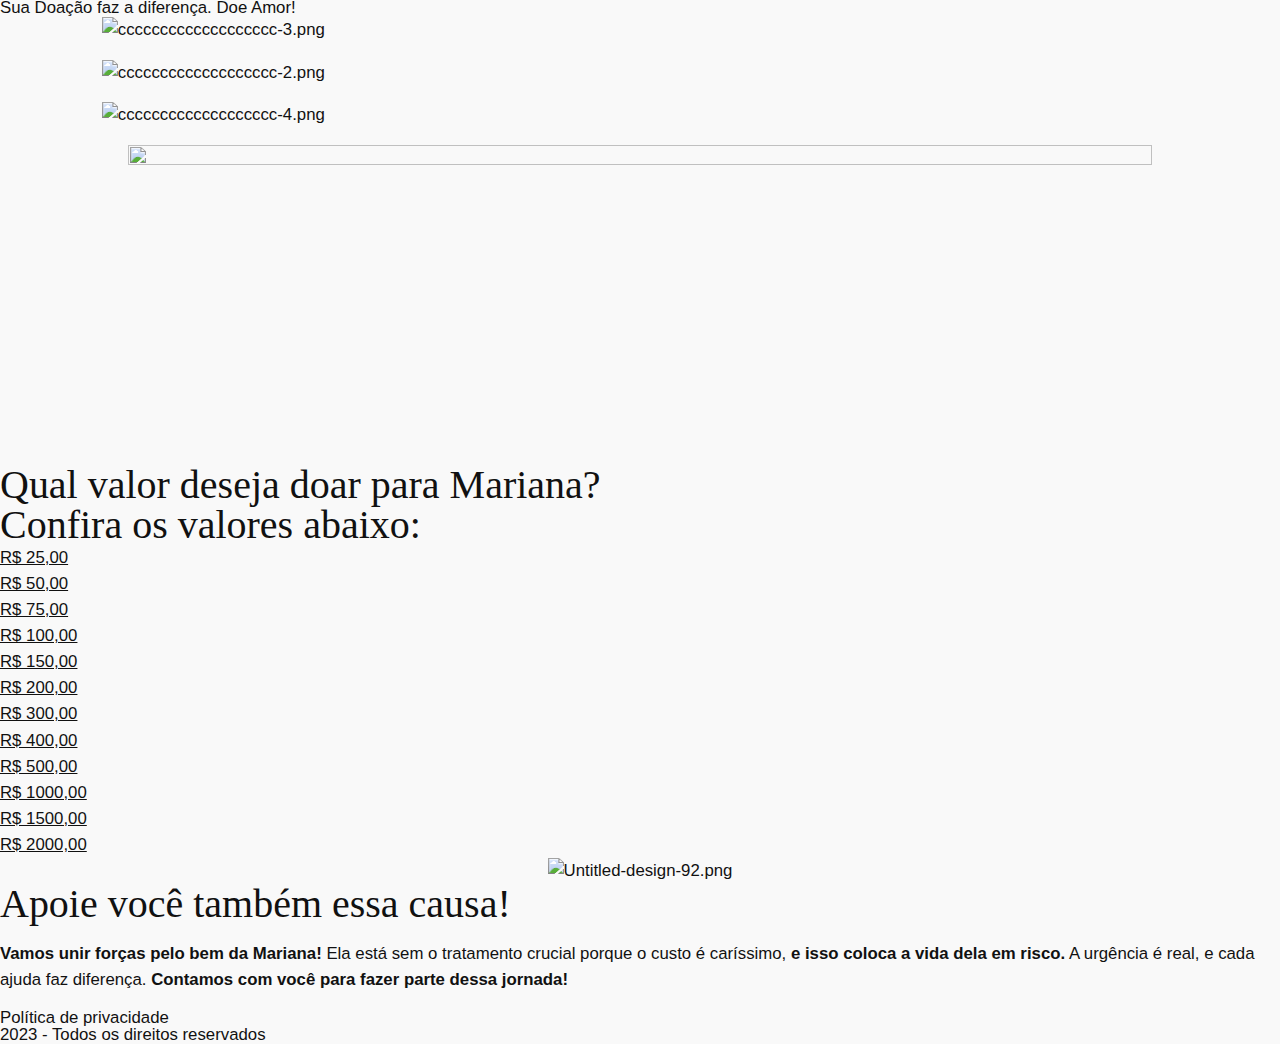
==== commit 5848b138: "Add files via upload" ====
--- a/p2/index.html
+++ b/p2/index.html
@@ -1,396 +1,398 @@
-<!DOCTYPE html><html lang="pt-BR"><head>
-	<meta charset="UTF-8">
-			<title>p2 – Ajude Mariana</title>
-		<meta name="viewport" content="width=device-width, initial-scale=1">
-<meta name="robots" content="max-image-preview:large">
-<title>p2 – Ajude Mariana</title>
-<link rel="alternate" type="application/rss+xml" title="Feed para Ajude Mariana »" href="https://salvemariana.com/feed/">
-<link rel="alternate" type="application/rss+xml" title="Feed de comentários para Ajude Mariana »" href="https://salvemariana.com/comments/feed/">
-<script>
-window._wpemojiSettings = {"baseUrl":"https:\/\/s.w.org\/images\/core\/emoji\/14.0.0\/72x72\/","ext":".png","svgUrl":"https:\/\/s.w.org\/images\/core\/emoji\/14.0.0\/svg\/","svgExt":".svg","source":{"concatemoji":"https:\/\/salvemariana.com\/wp-includes\/js\/wp-emoji-release.min.js?ver=6.4.3"}};
-/*! This file is auto-generated */
-!function(i,n){var o,s,e;function c(e){try{var t={supportTests:e,timestamp:(new Date).valueOf()};sessionStorage.setItem(o,JSON.stringify(t))}catch(e){}}function p(e,t,n){e.clearRect(0,0,e.canvas.width,e.canvas.height),e.fillText(t,0,0);var t=new Uint32Array(e.getImageData(0,0,e.canvas.width,e.canvas.height).data),r=(e.clearRect(0,0,e.canvas.width,e.canvas.height),e.fillText(n,0,0),new Uint32Array(e.getImageData(0,0,e.canvas.width,e.canvas.height).data));return t.every(function(e,t){return e===r[t]})}function u(e,t,n){switch(t){case"flag":return n(e,"\ud83c\udff3\ufe0f\u200d\u26a7\ufe0f","\ud83c\udff3\ufe0f\u200b\u26a7\ufe0f")?!1:!n(e,"\ud83c\uddfa\ud83c\uddf3","\ud83c\uddfa\u200b\ud83c\uddf3")&&!n(e,"\ud83c\udff4\udb40\udc67\udb40\udc62\udb40\udc65\udb40\udc6e\udb40\udc67\udb40\udc7f","\ud83c\udff4\u200b\udb40\udc67\u200b\udb40\udc62\u200b\udb40\udc65\u200b\udb40\udc6e\u200b\udb40\udc67\u200b\udb40\udc7f");case"emoji":return!n(e,"\ud83e\udef1\ud83c\udffb\u200d\ud83e\udef2\ud83c\udfff","\ud83e\udef1\ud83c\udffb\u200b\ud83e\udef2\ud83c\udfff")}return!1}function f(e,t,n){var r="undefined"!=typeof WorkerGlobalScope&&self instanceof WorkerGlobalScope?new OffscreenCanvas(300,150):i.createElement("canvas"),a=r.getContext("2d",{willReadFrequently:!0}),o=(a.textBaseline="top",a.font="600 32px Arial",{});return e.forEach(function(e){o[e]=t(a,e,n)}),o}function t(e){var t=i.createElement("script");t.src=e,t.defer=!0,i.head.appendChild(t)}"undefined"!=typeof Promise&&(o="wpEmojiSettingsSupports",s=["flag","emoji"],n.supports={everything:!0,everythingExceptFlag:!0},e=new Promise(function(e){i.addEventListener("DOMContentLoaded",e,{once:!0})}),new Promise(function(t){var n=function(){try{var e=JSON.parse(sessionStorage.getItem(o));if("object"==typeof e&&"number"==typeof e.timestamp&&(new Date).valueOf()<e.timestamp+604800&&"object"==typeof e.supportTests)return e.supportTests}catch(e){}return null}();if(!n){if("undefined"!=typeof Worker&&"undefined"!=typeof OffscreenCanvas&&"undefined"!=typeof URL&&URL.createObjectURL&&"undefined"!=typeof Blob)try{var e="postMessage("+f.toString()+"("+[JSON.stringify(s),u.toString(),p.toString()].join(",")+"));",r=new Blob([e],{type:"text/javascript"}),a=new Worker(URL.createObjectURL(r),{name:"wpTestEmojiSupports"});return void(a.onmessage=function(e){c(n=e.data),a.terminate(),t(n)})}catch(e){}c(n=f(s,u,p))}t(n)}).then(function(e){for(var t in e)n.supports[t]=e[t],n.supports.everything=n.supports.everything&&n.supports[t],"flag"!==t&&(n.supports.everythingExceptFlag=n.supports.everythingExceptFlag&&n.supports[t]);n.supports.everythingExceptFlag=n.supports.everythingExceptFlag&&!n.supports.flag,n.DOMReady=!1,n.readyCallback=function(){n.DOMReady=!0}}).then(function(){return e}).then(function(){var e;n.supports.everything||(n.readyCallback(),(e=n.source||{}).concatemoji?t(e.concatemoji):e.wpemoji&&e.twemoji&&(t(e.twemoji),t(e.wpemoji)))}))}((window,document),window._wpemojiSettings);
-</script>
-<style id="wp-emoji-styles-inline-css">
-
-	img.wp-smiley, img.emoji {
-		display: inline !important;
-		border: none !important;
-		box-shadow: none !important;
-		height: 1em !important;
-		width: 1em !important;
-		margin: 0 0.07em !important;
-		vertical-align: -0.1em !important;
-		background: none !important;
-		padding: 0 !important;
-	}
-</style>
-<style id="wp-block-library-inline-css">
-:root{--wp-admin-theme-color:#007cba;--wp-admin-theme-color--rgb:0,124,186;--wp-admin-theme-color-darker-10:#006ba1;--wp-admin-theme-color-darker-10--rgb:0,107,161;--wp-admin-theme-color-darker-20:#005a87;--wp-admin-theme-color-darker-20--rgb:0,90,135;--wp-admin-border-width-focus:2px;--wp-block-synced-color:#7a00df;--wp-block-synced-color--rgb:122,0,223}@media (min-resolution:192dpi){:root{--wp-admin-border-width-focus:1.5px}}.wp-element-button{cursor:pointer}:root{--wp--preset--font-size--normal:16px;--wp--preset--font-size--huge:42px}:root .has-very-light-gray-background-color{background-color:#eee}:root .has-very-dark-gray-background-color{background-color:#313131}:root .has-very-light-gray-color{color:#eee}:root .has-very-dark-gray-color{color:#313131}:root .has-vivid-green-cyan-to-vivid-cyan-blue-gradient-background{background:linear-gradient(135deg,#00d084,#0693e3)}:root .has-purple-crush-gradient-background{background:linear-gradient(135deg,#34e2e4,#4721fb 50%,#ab1dfe)}:root .has-hazy-dawn-gradient-background{background:linear-gradient(135deg,#faaca8,#dad0ec)}:root .has-subdued-olive-gradient-background{background:linear-gradient(135deg,#fafae1,#67a671)}:root .has-atomic-cream-gradient-background{background:linear-gradient(135deg,#fdd79a,#004a59)}:root .has-nightshade-gradient-background{background:linear-gradient(135deg,#330968,#31cdcf)}:root .has-midnight-gradient-background{background:linear-gradient(135deg,#020381,#2874fc)}.has-regular-font-size{font-size:1em}.has-larger-font-size{font-size:2.625em}.has-normal-font-size{font-size:var(--wp--preset--font-size--normal)}.has-huge-font-size{font-size:var(--wp--preset--font-size--huge)}.has-text-align-center{text-align:center}.has-text-align-left{text-align:left}.has-text-align-right{text-align:right}#end-resizable-editor-section{display:none}.aligncenter{clear:both}.items-justified-left{justify-content:flex-start}.items-justified-center{justify-content:center}.items-justified-right{justify-content:flex-end}.items-justified-space-between{justify-content:space-between}.screen-reader-text{clip:rect(1px,1px,1px,1px);word-wrap:normal!important;border:0;-webkit-clip-path:inset(50%);clip-path:inset(50%);height:1px;margin:-1px;overflow:hidden;padding:0;position:absolute;width:1px}.screen-reader-text:focus{clip:auto!important;background-color:#ddd;-webkit-clip-path:none;clip-path:none;color:#444;display:block;font-size:1em;height:auto;left:5px;line-height:normal;padding:15px 23px 14px;text-decoration:none;top:5px;width:auto;z-index:100000}html :where(.has-border-color){border-style:solid}html :where([style*=border-top-color]){border-top-style:solid}html :where([style*=border-right-color]){border-right-style:solid}html :where([style*=border-bottom-color]){border-bottom-style:solid}html :where([style*=border-left-color]){border-left-style:solid}html :where([style*=border-width]){border-style:solid}html :where([style*=border-top-width]){border-top-style:solid}html :where([style*=border-right-width]){border-right-style:solid}html :where([style*=border-bottom-width]){border-bottom-style:solid}html :where([style*=border-left-width]){border-left-style:solid}html :where(img[class*=wp-image-]){height:auto;max-width:100%}:where(figure){margin:0 0 1em}html :where(.is-position-sticky){--wp-admin--admin-bar--position-offset:var(--wp-admin--admin-bar--height,0px)}@media screen and (max-width:600px){html :where(.is-position-sticky){--wp-admin--admin-bar--position-offset:0px}}
-</style>
-<style id="global-styles-inline-css">
-body{--wp--preset--color--black: #000000;--wp--preset--color--cyan-bluish-gray: #abb8c3;--wp--preset--color--white: #ffffff;--wp--preset--color--pale-pink: #f78da7;--wp--preset--color--vivid-red: #cf2e2e;--wp--preset--color--luminous-vivid-orange: #ff6900;--wp--preset--color--luminous-vivid-amber: #fcb900;--wp--preset--color--light-green-cyan: #7bdcb5;--wp--preset--color--vivid-green-cyan: #00d084;--wp--preset--color--pale-cyan-blue: #8ed1fc;--wp--preset--color--vivid-cyan-blue: #0693e3;--wp--preset--color--vivid-purple: #9b51e0;--wp--preset--color--base: #f9f9f9;--wp--preset--color--base-2: #ffffff;--wp--preset--color--contrast: #111111;--wp--preset--color--contrast-2: #636363;--wp--preset--color--contrast-3: #A4A4A4;--wp--preset--color--accent: #cfcabe;--wp--preset--color--accent-2: #c2a990;--wp--preset--color--accent-3: #d8613c;--wp--preset--color--accent-4: #b1c5a4;--wp--preset--color--accent-5: #b5bdbc;--wp--preset--gradient--vivid-cyan-blue-to-vivid-purple: linear-gradient(135deg,rgba(6,147,227,1) 0%,rgb(155,81,224) 100%);--wp--preset--gradient--light-green-cyan-to-vivid-green-cyan: linear-gradient(135deg,rgb(122,220,180) 0%,rgb(0,208,130) 100%);--wp--preset--gradient--luminous-vivid-amber-to-luminous-vivid-orange: linear-gradient(135deg,rgba(252,185,0,1) 0%,rgba(255,105,0,1) 100%);--wp--preset--gradient--luminous-vivid-orange-to-vivid-red: linear-gradient(135deg,rgba(255,105,0,1) 0%,rgb(207,46,46) 100%);--wp--preset--gradient--very-light-gray-to-cyan-bluish-gray: linear-gradient(135deg,rgb(238,238,238) 0%,rgb(169,184,195) 100%);--wp--preset--gradient--cool-to-warm-spectrum: linear-gradient(135deg,rgb(74,234,220) 0%,rgb(151,120,209) 20%,rgb(207,42,186) 40%,rgb(238,44,130) 60%,rgb(251,105,98) 80%,rgb(254,248,76) 100%);--wp--preset--gradient--blush-light-purple: linear-gradient(135deg,rgb(255,206,236) 0%,rgb(152,150,240) 100%);--wp--preset--gradient--blush-bordeaux: linear-gradient(135deg,rgb(254,205,165) 0%,rgb(254,45,45) 50%,rgb(107,0,62) 100%);--wp--preset--gradient--luminous-dusk: linear-gradient(135deg,rgb(255,203,112) 0%,rgb(199,81,192) 50%,rgb(65,88,208) 100%);--wp--preset--gradient--pale-ocean: linear-gradient(135deg,rgb(255,245,203) 0%,rgb(182,227,212) 50%,rgb(51,167,181) 100%);--wp--preset--gradient--electric-grass: linear-gradient(135deg,rgb(202,248,128) 0%,rgb(113,206,126) 100%);--wp--preset--gradient--midnight: linear-gradient(135deg,rgb(2,3,129) 0%,rgb(40,116,252) 100%);--wp--preset--gradient--gradient-1: linear-gradient(to bottom, #cfcabe 0%, #F9F9F9 100%);--wp--preset--gradient--gradient-2: linear-gradient(to bottom, #C2A990 0%, #F9F9F9 100%);--wp--preset--gradient--gradient-3: linear-gradient(to bottom, #D8613C 0%, #F9F9F9 100%);--wp--preset--gradient--gradient-4: linear-gradient(to bottom, #B1C5A4 0%, #F9F9F9 100%);--wp--preset--gradient--gradient-5: linear-gradient(to bottom, #B5BDBC 0%, #F9F9F9 100%);--wp--preset--gradient--gradient-6: linear-gradient(to bottom, #A4A4A4 0%, #F9F9F9 100%);--wp--preset--gradient--gradient-7: linear-gradient(to bottom, #cfcabe 50%, #F9F9F9 50%);--wp--preset--gradient--gradient-8: linear-gradient(to bottom, #C2A990 50%, #F9F9F9 50%);--wp--preset--gradient--gradient-9: linear-gradient(to bottom, #D8613C 50%, #F9F9F9 50%);--wp--preset--gradient--gradient-10: linear-gradient(to bottom, #B1C5A4 50%, #F9F9F9 50%);--wp--preset--gradient--gradient-11: linear-gradient(to bottom, #B5BDBC 50%, #F9F9F9 50%);--wp--preset--gradient--gradient-12: linear-gradient(to bottom, #A4A4A4 50%, #F9F9F9 50%);--wp--preset--font-size--small: 0.9rem;--wp--preset--font-size--medium: 1.05rem;--wp--preset--font-size--large: clamp(1.39rem, 1.39rem + ((1vw - 0.2rem) * 0.767), 1.85rem);--wp--preset--font-size--x-large: clamp(1.85rem, 1.85rem + ((1vw - 0.2rem) * 1.083), 2.5rem);--wp--preset--font-size--xx-large: clamp(2.5rem, 2.5rem + ((1vw - 0.2rem) * 1.283), 3.27rem);--wp--preset--font-family--body: "Inter", sans-serif;--wp--preset--font-family--heading: Cardo;--wp--preset--font-family--system-sans-serif: -apple-system, BlinkMacSystemFont, avenir next, avenir, segoe ui, helvetica neue, helvetica, Cantarell, Ubuntu, roboto, noto, arial, sans-serif;--wp--preset--font-family--system-serif: Iowan Old Style, Apple Garamond, Baskerville, Times New Roman, Droid Serif, Times, Source Serif Pro, serif, Apple Color Emoji, Segoe UI Emoji, Segoe UI Symbol;--wp--preset--spacing--10: 1rem;--wp--preset--spacing--20: min(1.5rem, 2vw);--wp--preset--spacing--30: min(2.5rem, 3vw);--wp--preset--spacing--40: min(4rem, 5vw);--wp--preset--spacing--50: min(6.5rem, 8vw);--wp--preset--spacing--60: min(10.5rem, 13vw);--wp--preset--shadow--natural: 6px 6px 9px rgba(0, 0, 0, 0.2);--wp--preset--shadow--deep: 12px 12px 50px rgba(0, 0, 0, 0.4);--wp--preset--shadow--sharp: 6px 6px 0px rgba(0, 0, 0, 0.2);--wp--preset--shadow--outlined: 6px 6px 0px -3px rgba(255, 255, 255, 1), 6px 6px rgba(0, 0, 0, 1);--wp--preset--shadow--crisp: 6px 6px 0px rgba(0, 0, 0, 1);}body { margin: 0;--wp--style--global--content-size: 620px;--wp--style--global--wide-size: 1280px; }.wp-site-blocks { padding-top: var(--wp--style--root--padding-top); padding-bottom: var(--wp--style--root--padding-bottom); }.has-global-padding { padding-right: var(--wp--style--root--padding-right); padding-left: var(--wp--style--root--padding-left); }.has-global-padding :where(.has-global-padding:not(.wp-block-block)) { padding-right: 0; padding-left: 0; }.has-global-padding > .alignfull { margin-right: calc(var(--wp--style--root--padding-right) * -1); margin-left: calc(var(--wp--style--root--padding-left) * -1); }.has-global-padding :where(.has-global-padding:not(.wp-block-block)) > .alignfull { margin-right: 0; margin-left: 0; }.has-global-padding > .alignfull:where(:not(.has-global-padding):not(.is-layout-flex):not(.is-layout-grid)) > :where([class*="wp-block-"]:not(.alignfull):not([class*="__"]),p,h1,h2,h3,h4,h5,h6,ul,ol) { padding-right: var(--wp--style--root--padding-right); padding-left: var(--wp--style--root--padding-left); }.has-global-padding :where(.has-global-padding) > .alignfull:where(:not(.has-global-padding)) > :where([class*="wp-block-"]:not(.alignfull):not([class*="__"]),p,h1,h2,h3,h4,h5,h6,ul,ol) { padding-right: 0; padding-left: 0; }.wp-site-blocks > .alignleft { float: left; margin-right: 2em; }.wp-site-blocks > .alignright { float: right; margin-left: 2em; }.wp-site-blocks > .aligncenter { justify-content: center; margin-left: auto; margin-right: auto; }:where(.wp-site-blocks) > * { margin-block-start: 1.2rem; margin-block-end: 0; }:where(.wp-site-blocks) > :first-child:first-child { margin-block-start: 0; }:where(.wp-site-blocks) > :last-child:last-child { margin-block-end: 0; }body { --wp--style--block-gap: 1.2rem; }:where(body .is-layout-flow)  > :first-child:first-child{margin-block-start: 0;}:where(body .is-layout-flow)  > :last-child:last-child{margin-block-end: 0;}:where(body .is-layout-flow)  > *{margin-block-start: 1.2rem;margin-block-end: 0;}:where(body .is-layout-constrained)  > :first-child:first-child{margin-block-start: 0;}:where(body .is-layout-constrained)  > :last-child:last-child{margin-block-end: 0;}:where(body .is-layout-constrained)  > *{margin-block-start: 1.2rem;margin-block-end: 0;}:where(body .is-layout-flex) {gap: 1.2rem;}:where(body .is-layout-grid) {gap: 1.2rem;}body .is-layout-flow > .alignleft{float: left;margin-inline-start: 0;margin-inline-end: 2em;}body .is-layout-flow > .alignright{float: right;margin-inline-start: 2em;margin-inline-end: 0;}body .is-layout-flow > .aligncenter{margin-left: auto !important;margin-right: auto !important;}body .is-layout-constrained > .alignleft{float: left;margin-inline-start: 0;margin-inline-end: 2em;}body .is-layout-constrained > .alignright{float: right;margin-inline-start: 2em;margin-inline-end: 0;}body .is-layout-constrained > .aligncenter{margin-left: auto !important;margin-right: auto !important;}body .is-layout-constrained > :where(:not(.alignleft):not(.alignright):not(.alignfull)){max-width: var(--wp--style--global--content-size);margin-left: auto !important;margin-right: auto !important;}body .is-layout-constrained > .alignwide{max-width: var(--wp--style--global--wide-size);}body .is-layout-flex{display: flex;}body .is-layout-flex{flex-wrap: wrap;align-items: center;}body .is-layout-flex > *{margin: 0;}body .is-layout-grid{display: grid;}body .is-layout-grid > *{margin: 0;}body{background-color: var(--wp--preset--color--base);color: var(--wp--preset--color--contrast);font-family: var(--wp--preset--font-family--body);font-size: var(--wp--preset--font-size--medium);font-style: normal;font-weight: 400;line-height: 1.55;--wp--style--root--padding-top: 0px;--wp--style--root--padding-right: var(--wp--preset--spacing--50);--wp--style--root--padding-bottom: 0px;--wp--style--root--padding-left: var(--wp--preset--spacing--50);}a:where(:not(.wp-element-button)){color: var(--wp--preset--color--contrast);text-decoration: underline;}a:where(:not(.wp-element-button)):hover{text-decoration: none;}h1, h2, h3, h4, h5, h6{color: var(--wp--preset--color--contrast);font-family: var(--wp--preset--font-family--heading);font-weight: 400;line-height: 1.2;}h1{font-size: var(--wp--preset--font-size--xx-large);line-height: 1.15;}h2{font-size: var(--wp--preset--font-size--x-large);}h3{font-size: var(--wp--preset--font-size--large);}h4{font-size: clamp(1.1rem, 1.1rem + ((1vw - 0.2rem) * 0.767), 1.5rem);}h5{font-size: var(--wp--preset--font-size--medium);}h6{font-size: var(--wp--preset--font-size--small);}.wp-element-button, .wp-block-button__link{background-color: var(--wp--preset--color--contrast);border-radius: .33rem;border-color: var(--wp--preset--color--contrast);border-width: 0;color: var(--wp--preset--color--base);font-family: inherit;font-size: var(--wp--preset--font-size--small);font-style: normal;font-weight: 500;line-height: inherit;padding-top: 0.6rem;padding-right: 1rem;padding-bottom: 0.6rem;padding-left: 1rem;text-decoration: none;}.wp-element-button:hover, .wp-block-button__link:hover{background-color: var(--wp--preset--color--contrast-2);border-color: var(--wp--preset--color--contrast-2);color: var(--wp--preset--color--base);}.wp-element-button:focus, .wp-block-button__link:focus{background-color: var(--wp--preset--color--contrast-2);border-color: var(--wp--preset--color--contrast-2);color: var(--wp--preset--color--base);outline-color: var(--wp--preset--color--contrast);outline-offset: 2px;outline-style: dotted;outline-width: 1px;}.wp-element-button:active, .wp-block-button__link:active{background-color: var(--wp--preset--color--contrast);color: var(--wp--preset--color--base);}.wp-element-caption, .wp-block-audio figcaption, .wp-block-embed figcaption, .wp-block-gallery figcaption, .wp-block-image figcaption, .wp-block-table figcaption, .wp-block-video figcaption{color: var(--wp--preset--color--contrast-2);font-family: var(--wp--preset--font-family--body);font-size: 0.8rem;}.has-black-color{color: var(--wp--preset--color--black) !important;}.has-cyan-bluish-gray-color{color: var(--wp--preset--color--cyan-bluish-gray) !important;}.has-white-color{color: var(--wp--preset--color--white) !important;}.has-pale-pink-color{color: var(--wp--preset--color--pale-pink) !important;}.has-vivid-red-color{color: var(--wp--preset--color--vivid-red) !important;}.has-luminous-vivid-orange-color{color: var(--wp--preset--color--luminous-vivid-orange) !important;}.has-luminous-vivid-amber-color{color: var(--wp--preset--color--luminous-vivid-amber) !important;}.has-light-green-cyan-color{color: var(--wp--preset--color--light-green-cyan) !important;}.has-vivid-green-cyan-color{color: var(--wp--preset--color--vivid-green-cyan) !important;}.has-pale-cyan-blue-color{color: var(--wp--preset--color--pale-cyan-blue) !important;}.has-vivid-cyan-blue-color{color: var(--wp--preset--color--vivid-cyan-blue) !important;}.has-vivid-purple-color{color: var(--wp--preset--color--vivid-purple) !important;}.has-base-color{color: var(--wp--preset--color--base) !important;}.has-base-2-color{color: var(--wp--preset--color--base-2) !important;}.has-contrast-color{color: var(--wp--preset--color--contrast) !important;}.has-contrast-2-color{color: var(--wp--preset--color--contrast-2) !important;}.has-contrast-3-color{color: var(--wp--preset--color--contrast-3) !important;}.has-accent-color{color: var(--wp--preset--color--accent) !important;}.has-accent-2-color{color: var(--wp--preset--color--accent-2) !important;}.has-accent-3-color{color: var(--wp--preset--color--accent-3) !important;}.has-accent-4-color{color: var(--wp--preset--color--accent-4) !important;}.has-accent-5-color{color: var(--wp--preset--color--accent-5) !important;}.has-black-background-color{background-color: var(--wp--preset--color--black) !important;}.has-cyan-bluish-gray-background-color{background-color: var(--wp--preset--color--cyan-bluish-gray) !important;}.has-white-background-color{background-color: var(--wp--preset--color--white) !important;}.has-pale-pink-background-color{background-color: var(--wp--preset--color--pale-pink) !important;}.has-vivid-red-background-color{background-color: var(--wp--preset--color--vivid-red) !important;}.has-luminous-vivid-orange-background-color{background-color: var(--wp--preset--color--luminous-vivid-orange) !important;}.has-luminous-vivid-amber-background-color{background-color: var(--wp--preset--color--luminous-vivid-amber) !important;}.has-light-green-cyan-background-color{background-color: var(--wp--preset--color--light-green-cyan) !important;}.has-vivid-green-cyan-background-color{background-color: var(--wp--preset--color--vivid-green-cyan) !important;}.has-pale-cyan-blue-background-color{background-color: var(--wp--preset--color--pale-cyan-blue) !important;}.has-vivid-cyan-blue-background-color{background-color: var(--wp--preset--color--vivid-cyan-blue) !important;}.has-vivid-purple-background-color{background-color: var(--wp--preset--color--vivid-purple) !important;}.has-base-background-color{background-color: var(--wp--preset--color--base) !important;}.has-base-2-background-color{background-color: var(--wp--preset--color--base-2) !important;}.has-contrast-background-color{background-color: var(--wp--preset--color--contrast) !important;}.has-contrast-2-background-color{background-color: var(--wp--preset--color--contrast-2) !important;}.has-contrast-3-background-color{background-color: var(--wp--preset--color--contrast-3) !important;}.has-accent-background-color{background-color: var(--wp--preset--color--accent) !important;}.has-accent-2-background-color{background-color: var(--wp--preset--color--accent-2) !important;}.has-accent-3-background-color{background-color: var(--wp--preset--color--accent-3) !important;}.has-accent-4-background-color{background-color: var(--wp--preset--color--accent-4) !important;}.has-accent-5-background-color{background-color: var(--wp--preset--color--accent-5) !important;}.has-black-border-color{border-color: var(--wp--preset--color--black) !important;}.has-cyan-bluish-gray-border-color{border-color: var(--wp--preset--color--cyan-bluish-gray) !important;}.has-white-border-color{border-color: var(--wp--preset--color--white) !important;}.has-pale-pink-border-color{border-color: var(--wp--preset--color--pale-pink) !important;}.has-vivid-red-border-color{border-color: var(--wp--preset--color--vivid-red) !important;}.has-luminous-vivid-orange-border-color{border-color: var(--wp--preset--color--luminous-vivid-orange) !important;}.has-luminous-vivid-amber-border-color{border-color: var(--wp--preset--color--luminous-vivid-amber) !important;}.has-light-green-cyan-border-color{border-color: var(--wp--preset--color--light-green-cyan) !important;}.has-vivid-green-cyan-border-color{border-color: var(--wp--preset--color--vivid-green-cyan) !important;}.has-pale-cyan-blue-border-color{border-color: var(--wp--preset--color--pale-cyan-blue) !important;}.has-vivid-cyan-blue-border-color{border-color: var(--wp--preset--color--vivid-cyan-blue) !important;}.has-vivid-purple-border-color{border-color: var(--wp--preset--color--vivid-purple) !important;}.has-base-border-color{border-color: var(--wp--preset--color--base) !important;}.has-base-2-border-color{border-color: var(--wp--preset--color--base-2) !important;}.has-contrast-border-color{border-color: var(--wp--preset--color--contrast) !important;}.has-contrast-2-border-color{border-color: var(--wp--preset--color--contrast-2) !important;}.has-contrast-3-border-color{border-color: var(--wp--preset--color--contrast-3) !important;}.has-accent-border-color{border-color: var(--wp--preset--color--accent) !important;}.has-accent-2-border-color{border-color: var(--wp--preset--color--accent-2) !important;}.has-accent-3-border-color{border-color: var(--wp--preset--color--accent-3) !important;}.has-accent-4-border-color{border-color: var(--wp--preset--color--accent-4) !important;}.has-accent-5-border-color{border-color: var(--wp--preset--color--accent-5) !important;}.has-vivid-cyan-blue-to-vivid-purple-gradient-background{background: var(--wp--preset--gradient--vivid-cyan-blue-to-vivid-purple) !important;}.has-light-green-cyan-to-vivid-green-cyan-gradient-background{background: var(--wp--preset--gradient--light-green-cyan-to-vivid-green-cyan) !important;}.has-luminous-vivid-amber-to-luminous-vivid-orange-gradient-background{background: var(--wp--preset--gradient--luminous-vivid-amber-to-luminous-vivid-orange) !important;}.has-luminous-vivid-orange-to-vivid-red-gradient-background{background: var(--wp--preset--gradient--luminous-vivid-orange-to-vivid-red) !important;}.has-very-light-gray-to-cyan-bluish-gray-gradient-background{background: var(--wp--preset--gradient--very-light-gray-to-cyan-bluish-gray) !important;}.has-cool-to-warm-spectrum-gradient-background{background: var(--wp--preset--gradient--cool-to-warm-spectrum) !important;}.has-blush-light-purple-gradient-background{background: var(--wp--preset--gradient--blush-light-purple) !important;}.has-blush-bordeaux-gradient-background{background: var(--wp--preset--gradient--blush-bordeaux) !important;}.has-luminous-dusk-gradient-background{background: var(--wp--preset--gradient--luminous-dusk) !important;}.has-pale-ocean-gradient-background{background: var(--wp--preset--gradient--pale-ocean) !important;}.has-electric-grass-gradient-background{background: var(--wp--preset--gradient--electric-grass) !important;}.has-midnight-gradient-background{background: var(--wp--preset--gradient--midnight) !important;}.has-gradient-1-gradient-background{background: var(--wp--preset--gradient--gradient-1) !important;}.has-gradient-2-gradient-background{background: var(--wp--preset--gradient--gradient-2) !important;}.has-gradient-3-gradient-background{background: var(--wp--preset--gradient--gradient-3) !important;}.has-gradient-4-gradient-background{background: var(--wp--preset--gradient--gradient-4) !important;}.has-gradient-5-gradient-background{background: var(--wp--preset--gradient--gradient-5) !important;}.has-gradient-6-gradient-background{background: var(--wp--preset--gradient--gradient-6) !important;}.has-gradient-7-gradient-background{background: var(--wp--preset--gradient--gradient-7) !important;}.has-gradient-8-gradient-background{background: var(--wp--preset--gradient--gradient-8) !important;}.has-gradient-9-gradient-background{background: var(--wp--preset--gradient--gradient-9) !important;}.has-gradient-10-gradient-background{background: var(--wp--preset--gradient--gradient-10) !important;}.has-gradient-11-gradient-background{background: var(--wp--preset--gradient--gradient-11) !important;}.has-gradient-12-gradient-background{background: var(--wp--preset--gradient--gradient-12) !important;}.has-small-font-size{font-size: var(--wp--preset--font-size--small) !important;}.has-medium-font-size{font-size: var(--wp--preset--font-size--medium) !important;}.has-large-font-size{font-size: var(--wp--preset--font-size--large) !important;}.has-x-large-font-size{font-size: var(--wp--preset--font-size--x-large) !important;}.has-xx-large-font-size{font-size: var(--wp--preset--font-size--xx-large) !important;}.has-body-font-family{font-family: var(--wp--preset--font-family--body) !important;}.has-heading-font-family{font-family: var(--wp--preset--font-family--heading) !important;}.has-system-sans-serif-font-family{font-family: var(--wp--preset--font-family--system-sans-serif) !important;}.has-system-serif-font-family{font-family: var(--wp--preset--font-family--system-serif) !important;}
-.wp-block-calendar.wp-block-calendar table:where(:not(.has-text-color)) th{background-color:var(--wp--preset--color--contrast-2);color:var(--wp--preset--color--base);border-color:var(--wp--preset--color--contrast-2)}.wp-block-calendar table:where(:not(.has-text-color)) td{border-color:var(--wp--preset--color--contrast-2)}.wp-block-categories{}.wp-block-categories{list-style-type:none;}.wp-block-categories li{margin-bottom: 0.5rem;}.wp-block-post-comments-form{}.wp-block-post-comments-form textarea, .wp-block-post-comments-form input{border-radius:.33rem}.wp-block-loginout{}.wp-block-loginout input{border-radius:.33rem;padding:calc(0.667em + 2px);border:1px solid #949494;}.wp-block-post-terms{}.wp-block-post-terms .wp-block-post-terms__prefix{color: var(--wp--preset--color--contrast-2);}.wp-block-query-title{}.wp-block-query-title span{font-style: italic;}.wp-block-quote{}.wp-block-quote :where(p){margin-block-start:0;margin-block-end:calc(var(--wp--preset--spacing--10) + 0.5rem);}.wp-block-quote :where(:last-child){margin-block-end:0;}.wp-block-quote.has-text-align-right.is-style-plain, .rtl .is-style-plain.wp-block-quote:not(.has-text-align-center):not(.has-text-align-left){border-width: 0 2px 0 0;padding-left:calc(var(--wp--preset--spacing--20) + 0.5rem);padding-right:calc(var(--wp--preset--spacing--20) + 0.5rem);}.wp-block-quote.has-text-align-left.is-style-plain, body:not(.rtl) .is-style-plain.wp-block-quote:not(.has-text-align-center):not(.has-text-align-right){border-width: 0 0 0 2px;padding-left:calc(var(--wp--preset--spacing--20) + 0.5rem);padding-right:calc(var(--wp--preset--spacing--20) + 0.5rem)}.wp-block-search{}.wp-block-search .wp-block-search__input{border-radius:.33rem}.wp-block-separator{}.wp-block-separator:not(.is-style-wide):not(.is-style-dots):not(.alignwide):not(.alignfull){width: var(--wp--preset--spacing--60)}
-</style>
-<style id="wp-block-template-skip-link-inline-css">
-
-		.skip-link.screen-reader-text {
-			border: 0;
-			clip: rect(1px,1px,1px,1px);
-			clip-path: inset(50%);
-			height: 1px;
-			margin: -1px;
-			overflow: hidden;
-			padding: 0;
-			position: absolute !important;
-			width: 1px;
-			word-wrap: normal !important;
-		}
-
-		.skip-link.screen-reader-text:focus {
-			background-color: #eee;
-			clip: auto !important;
-			clip-path: none;
-			color: #444;
-			display: block;
-			font-size: 1em;
-			height: auto;
-			left: 5px;
-			line-height: normal;
-			padding: 15px 23px 14px;
-			text-decoration: none;
-			top: 5px;
-			width: auto;
-			z-index: 100000;
-		}
-</style>
-<link rel="stylesheet" id="elementor-frontend-css" href="../wp-content/plugins/elementor/assets/css/frontend-lite.min_ver%3D3.18.3.css" media="all">
-<link rel="stylesheet" id="swiper-css" href="../wp-content/plugins/elementor/assets/lib/swiper/v8/css/swiper.min_ver%3D8.4.5.css" media="all">
-<link rel="stylesheet" id="elementor-post-6-css" href="../wp-content/uploads/elementor/css/post-6_ver%3D1705807252.css" media="all">
-<link rel="stylesheet" id="elementor-pro-css" href="../wp-content/plugins/pro-elements/assets/css/frontend-lite.min_ver%3D3.6.4.css" media="all">
-<link rel="stylesheet" id="elementor-global-css" href="../wp-content/uploads/elementor/css/global_ver%3D1705807829.css" media="all">
-<link rel="stylesheet" id="elementor-post-37-css" href="../wp-content/uploads/elementor/css/post-37_ver%3D1705808168.css" media="all">
-<link rel="stylesheet" id="google-fonts-1-css" href="https://fonts.googleapis.com/css?family=Roboto%3A100%2C100italic%2C200%2C200italic%2C300%2C300italic%2C400%2C400italic%2C500%2C500italic%2C600%2C600italic%2C700%2C700italic%2C800%2C800italic%2C900%2C900italic%7CRoboto+Slab%3A100%2C100italic%2C200%2C200italic%2C300%2C300italic%2C400%2C400italic%2C500%2C500italic%2C600%2C600italic%2C700%2C700italic%2C800%2C800italic%2C900%2C900italic&amp;display=swap&amp;ver=6.4.3" media="all">
-<link rel="preconnect" href="https://fonts.gstatic.com/" crossorigin=""><link rel="https://api.w.org/" href="https://salvemariana.com/wp-json/"><link rel="alternate" type="application/json" href="https://salvemariana.com/wp-json/wp/v2/pages/37"><link rel="EditURI" type="application/rsd+xml" title="RSD" href="https://salvemariana.com/xmlrpc.php?rsd">
-<meta name="generator" content="WordPress 6.4.3">
-<link rel="canonical" href="https://salvemariana.com/p2/">
-<link rel="shortlink" href="https://salvemariana.com/?p=37">
-<link rel="alternate" type="application/json+oembed" href="https://salvemariana.com/wp-json/oembed/1.0/embed?url=https%3A%2F%2Fsalvemariana.com%2Fp2%2F">
-<link rel="alternate" type="text/xml+oembed" href="https://salvemariana.com/wp-json/oembed/1.0/embed?url=https%3A%2F%2Fsalvemariana.com%2Fp2%2F&amp;format=xml">
-<meta name="generator" content="Elementor 3.18.3; features: e_dom_optimization, e_optimized_assets_loading, e_optimized_css_loading, e_font_icon_svg, additional_custom_breakpoints, block_editor_assets_optimize, e_image_loading_optimization; settings: css_print_method-external, google_font-enabled, font_display-swap">
-<style id="wp-fonts-local">
-@font-face{font-family:Inter;font-style:normal;font-weight:300 900;font-display:fallback;src:url('../wp-content/themes/twentytwentyfour/assets/fonts/inter/Inter-VariableFont_slnt%2Cwght.woff2') format('woff2');font-stretch:normal;}
-@font-face{font-family:Cardo;font-style:normal;font-weight:400;font-display:fallback;src:url('../wp-content/themes/twentytwentyfour/assets/fonts/cardo/cardo_normal_400.woff2') format('woff2');}
-@font-face{font-family:Cardo;font-style:italic;font-weight:400;font-display:fallback;src:url('../wp-content/themes/twentytwentyfour/assets/fonts/cardo/cardo_italic_400.woff2') format('woff2');}
-@font-face{font-family:Cardo;font-style:normal;font-weight:700;font-display:fallback;src:url('../wp-content/themes/twentytwentyfour/assets/fonts/cardo/cardo_normal_700.woff2') format('woff2');}
-</style>
-	<meta name="viewport" content="width=device-width, initial-scale=1.0, viewport-fit=cover"></head>
-<body class="page-template page-template-elementor_canvas page page-id-37 wp-embed-responsive elementor-default elementor-template-canvas elementor-kit-6 elementor-page elementor-page-37">
-			<div data-elementor-type="wp-page" data-elementor-id="37" class="elementor elementor-37">
-							<div class="elementor-element elementor-element-146f8722 e-flex e-con-boxed e-con e-parent" data-id="146f8722" data-element_type="container" data-settings="{&quot;background_background&quot;:&quot;classic&quot;,&quot;content_width&quot;:&quot;boxed&quot;}" data-core-v316-plus="true">
-					<div class="e-con-inner">
-				<div class="elementor-element elementor-element-300094dc elementor-widget elementor-widget-heading" data-id="300094dc" data-element_type="widget" data-widget_type="heading.default">
-				<div class="elementor-widget-container">
-			<style>/*! elementor - v3.18.0 - 20-12-2023 */
-.elementor-heading-title{padding:0;margin:0;line-height:1}.elementor-widget-heading .elementor-heading-title[class*=elementor-size-]>a{color:inherit;font-size:inherit;line-height:inherit}.elementor-widget-heading .elementor-heading-title.elementor-size-small{font-size:15px}.elementor-widget-heading .elementor-heading-title.elementor-size-medium{font-size:19px}.elementor-widget-heading .elementor-heading-title.elementor-size-large{font-size:29px}.elementor-widget-heading .elementor-heading-title.elementor-size-xl{font-size:39px}.elementor-widget-heading .elementor-heading-title.elementor-size-xxl{font-size:59px}</style><div class="elementor-heading-title elementor-size-default">Sua Doação faz a diferença. Doe Amor!</div>		</div>
-				</div>
-					</div>
-				</div>
-		<div class="elementor-element elementor-element-53779460 e-flex e-con-boxed e-con e-parent" data-id="53779460" data-element_type="container" data-settings="{&quot;content_width&quot;:&quot;boxed&quot;}" data-core-v316-plus="true">
-					<div class="e-con-inner">
-		<div class="elementor-element elementor-element-2e2edf25 e-con-full elementor-hidden-desktop elementor-hidden-tablet e-flex e-con e-child" data-id="2e2edf25" data-element_type="container" data-settings="{&quot;content_width&quot;:&quot;full&quot;}">
-				<div class="elementor-element elementor-element-7d7e0af7 elementor-pagination-position-outside elementor-widget elementor-widget-image-carousel" data-id="7d7e0af7" data-element_type="widget" data-settings="{&quot;slides_to_show_mobile&quot;:&quot;1&quot;,&quot;navigation&quot;:&quot;dots&quot;,&quot;autoplay&quot;:&quot;yes&quot;,&quot;pause_on_hover&quot;:&quot;yes&quot;,&quot;pause_on_interaction&quot;:&quot;yes&quot;,&quot;autoplay_speed&quot;:5000,&quot;infinite&quot;:&quot;yes&quot;,&quot;speed&quot;:500}" data-widget_type="image-carousel.default">
-				<div class="elementor-widget-container">
-			<style>/*! elementor - v3.18.0 - 20-12-2023 */
-.elementor-widget-image-carousel .swiper,.elementor-widget-image-carousel .swiper-container{position:static}.elementor-widget-image-carousel .swiper-container .swiper-slide figure,.elementor-widget-image-carousel .swiper .swiper-slide figure{line-height:inherit}.elementor-widget-image-carousel .swiper-slide{text-align:center}.elementor-image-carousel-wrapper:not(.swiper-container-initialized):not(.swiper-initialized) .swiper-slide{max-width:calc(100% / var(--e-image-carousel-slides-to-show, 3))}</style>		<div class="elementor-image-carousel-wrapper swiper" dir="ltr">
-			<div class="elementor-image-carousel swiper-wrapper swiper-image-stretch" aria-live="off">
-								<div class="swiper-slide" role="group" aria-roledescription="slide" aria-label="1 de 3"><figure class="swiper-slide-inner"><img decoding="async" class="swiper-slide-image" src="../wp-content/uploads/2024/01/ccccccccccccccccccc-3.png" alt="ccccccccccccccccccc-3.png"></figure></div><div class="swiper-slide" role="group" aria-roledescription="slide" aria-label="2 de 3"><figure class="swiper-slide-inner"><img decoding="async" class="swiper-slide-image" src="../wp-content/uploads/2024/01/ccccccccccccccccccc-2.png" alt="ccccccccccccccccccc-2.png"></figure></div><div class="swiper-slide" role="group" aria-roledescription="slide" aria-label="3 de 3"><figure class="swiper-slide-inner"><img decoding="async" class="swiper-slide-image" src="../wp-content/uploads/2024/01/ccccccccccccccccccc-4.png" alt="ccccccccccccccccccc-4.png"></figure></div>			</div>
-							
-									<div class="swiper-pagination"></div>
-									</div>
-				</div>
-				</div>
-				<div class="elementor-element elementor-element-3005fdb8 elementor-widget elementor-widget-image" data-id="3005fdb8" data-element_type="widget" data-widget_type="image.default">
-				<div class="elementor-widget-container">
-			<style>/*! elementor - v3.18.0 - 20-12-2023 */
-.elementor-widget-image{text-align:center}.elementor-widget-image a{display:inline-block}.elementor-widget-image a img[src$=".svg"]{width:48px}.elementor-widget-image img{vertical-align:middle;display:inline-block}</style>												<img fetchpriority="high" decoding="async" width="1024" height="320" src="../wp-content/uploads/2024/01/Meta-para-custear-o-tratamento-do-Heitor-e-de-R4.000.00000.-Estamos-em-84-do-valor-arrecadado-Acompanhe-abaixo.-3.png" class="attachment-large size-large wp-image-14" alt="" srcset="../wp-content/uploads/2024/01/Meta-para-custear-o-tratamento-do-Heitor-e-de-R4.000.00000.-Estamos-em-84-do-valor-arrecadado-Acompanhe-abaixo.-3.png 1024w, ../wp-content/uploads/2024/01/Meta-para-custear-o-tratamento-do-Heitor-e-de-R4.000.00000.-Estamos-em-84-do-valor-arrecadado-Acompanhe-abaixo.-3-300x94.png 300w, ../wp-content/uploads/2024/01/Meta-para-custear-o-tratamento-do-Heitor-e-de-R4.000.00000.-Estamos-em-84-do-valor-arrecadado-Acompanhe-abaixo.-3-768x240.png 768w" sizes="(max-width: 1024px) 100vw, 1024px">															</div>
-				</div>
-				</div>
-		<div class="elementor-element elementor-element-757d319d e-con-full elementor-hidden-desktop e-flex e-con e-child" data-id="757d319d" data-element_type="container" data-settings="{&quot;content_width&quot;:&quot;full&quot;}">
-				<div class="elementor-element elementor-element-535b43eb elementor-widget elementor-widget-heading" data-id="535b43eb" data-element_type="widget" data-widget_type="heading.default">
-				<div class="elementor-widget-container">
-			<h2 class="elementor-heading-title elementor-size-default">Qual valor deseja doar para Mariana?</h2>		</div>
-				</div>
-				<div class="elementor-element elementor-element-2fc1705a elementor-widget elementor-widget-heading" data-id="2fc1705a" data-element_type="widget" data-widget_type="heading.default">
-				<div class="elementor-widget-container">
-			<h2 class="elementor-heading-title elementor-size-default">Confira os valores abaixo:</h2>		</div>
-				</div>
-				</div>
-					</div>
-				</div>
-		<div class="elementor-element elementor-element-11b0a323 elementor-hidden-desktop e-flex e-con-boxed e-con e-parent" data-id="11b0a323" data-element_type="container" data-settings="{&quot;content_width&quot;:&quot;boxed&quot;}" data-core-v316-plus="true">
-					<div class="e-con-inner">
-				<div class="elementor-element elementor-element-1ea11286 elementor-mobile-align-center elementor-widget-mobile__width-initial elementor-widget elementor-widget-button" data-id="1ea11286" data-element_type="widget" data-widget_type="button.default">
-				<div class="elementor-widget-container">
-					<div class="elementor-button-wrapper">
-			<a class="elementor-button elementor-button-link elementor-size-lg" href="https://pay.seguropagamentos.com/eApQgz5oRjGEb76">
-						<span class="elementor-button-content-wrapper">
-						<span class="elementor-button-text">R$ 25,00</span>
-		</span>
-					</a>
-		</div>
-				</div>
-				</div>
-				<div class="elementor-element elementor-element-5455e5a5 elementor-mobile-align-center elementor-widget-mobile__width-initial elementor-widget elementor-widget-button" data-id="5455e5a5" data-element_type="widget" data-widget_type="button.default">
-				<div class="elementor-widget-container">
-					<div class="elementor-button-wrapper">
-			<a class="elementor-button elementor-button-link elementor-size-lg" href="https://pay.seguropagamentos.com/mwK436n0Y63Q8bx">
-						<span class="elementor-button-content-wrapper">
-						<span class="elementor-button-text">R$ 50,00</span>
-		</span>
-					</a>
-		</div>
-				</div>
-				</div>
-					</div>
-				</div>
-		<div class="elementor-element elementor-element-fcb02e5 elementor-hidden-desktop e-flex e-con-boxed e-con e-parent" data-id="fcb02e5" data-element_type="container" data-settings="{&quot;content_width&quot;:&quot;boxed&quot;}" data-core-v316-plus="true">
-					<div class="e-con-inner">
-				<div class="elementor-element elementor-element-26fe9fe2 elementor-mobile-align-center elementor-widget-mobile__width-initial elementor-widget elementor-widget-button" data-id="26fe9fe2" data-element_type="widget" data-widget_type="button.default">
-				<div class="elementor-widget-container">
-					<div class="elementor-button-wrapper">
-			<a class="elementor-button elementor-button-link elementor-size-lg" href="https://pay.seguropagamentos.com/JqoR324x1aGVj5D">
-						<span class="elementor-button-content-wrapper">
-						<span class="elementor-button-text">R$ 75,00</span>
-		</span>
-					</a>
-		</div>
-				</div>
-				</div>
-				<div class="elementor-element elementor-element-17cc870d elementor-mobile-align-center elementor-widget-mobile__width-initial elementor-widget elementor-widget-button" data-id="17cc870d" data-element_type="widget" data-widget_type="button.default">
-				<div class="elementor-widget-container">
-					<div class="elementor-button-wrapper">
-			<a class="elementor-button elementor-button-link elementor-size-lg" href="https://pay.seguropagamentos.com/BNjzgP9Pmx3M78R">
-						<span class="elementor-button-content-wrapper">
-						<span class="elementor-button-text">R$ 100,00</span>
-		</span>
-					</a>
-		</div>
-				</div>
-				</div>
-					</div>
-				</div>
-		<div class="elementor-element elementor-element-1379b3ba elementor-hidden-desktop e-flex e-con-boxed e-con e-parent" data-id="1379b3ba" data-element_type="container" data-settings="{&quot;content_width&quot;:&quot;boxed&quot;}" data-core-v316-plus="true">
-					<div class="e-con-inner">
-				<div class="elementor-element elementor-element-78b454c6 elementor-mobile-align-center elementor-widget-mobile__width-initial elementor-widget elementor-widget-button" data-id="78b454c6" data-element_type="widget" data-widget_type="button.default">
-				<div class="elementor-widget-container">
-					<div class="elementor-button-wrapper">
-			<a class="elementor-button elementor-button-link elementor-size-lg" href="https://pay.seguropagamentos.com/ODAK3LNPyjGE6Vz">
-						<span class="elementor-button-content-wrapper">
-						<span class="elementor-button-text">R$ 150,00</span>
-		</span>
-					</a>
-		</div>
-				</div>
-				</div>
-				<div class="elementor-element elementor-element-75e9597d elementor-mobile-align-center elementor-widget-mobile__width-initial elementor-widget elementor-widget-button" data-id="75e9597d" data-element_type="widget" data-widget_type="button.default">
-				<div class="elementor-widget-container">
-					<div class="elementor-button-wrapper">
-			<a class="elementor-button elementor-button-link elementor-size-lg" href="https://pay.seguropagamentos.com/DYp0Zxb4r4gmvX7">
-						<span class="elementor-button-content-wrapper">
-						<span class="elementor-button-text">R$ 200,00</span>
-		</span>
-					</a>
-		</div>
-				</div>
-				</div>
-					</div>
-				</div>
-		<div class="elementor-element elementor-element-5aed76be elementor-hidden-desktop e-flex e-con-boxed e-con e-parent" data-id="5aed76be" data-element_type="container" data-settings="{&quot;content_width&quot;:&quot;boxed&quot;}" data-core-v316-plus="true">
-					<div class="e-con-inner">
-				<div class="elementor-element elementor-element-770a1b14 elementor-mobile-align-center elementor-widget-mobile__width-initial elementor-widget elementor-widget-button" data-id="770a1b14" data-element_type="widget" data-widget_type="button.default">
-				<div class="elementor-widget-container">
-					<div class="elementor-button-wrapper">
-			<a class="elementor-button elementor-button-link elementor-size-lg" href="https://pay.seguropagamentos.com/nQ7kZ7Q1Ylg0eJL">
-						<span class="elementor-button-content-wrapper">
-						<span class="elementor-button-text">R$ 300,00</span>
-		</span>
-					</a>
-		</div>
-				</div>
-				</div>
-				<div class="elementor-element elementor-element-6a3aa578 elementor-mobile-align-center elementor-widget-mobile__width-initial elementor-widget elementor-widget-button" data-id="6a3aa578" data-element_type="widget" data-widget_type="button.default">
-				<div class="elementor-widget-container">
-					<div class="elementor-button-wrapper">
-			<a class="elementor-button elementor-button-link elementor-size-lg" href="https://pay.seguropagamentos.com/RmA83EWBPrGPVpY">
-						<span class="elementor-button-content-wrapper">
-						<span class="elementor-button-text">R$ 400,00</span>
-		</span>
-					</a>
-		</div>
-				</div>
-				</div>
-					</div>
-				</div>
-		<div class="elementor-element elementor-element-6ef9a46a elementor-hidden-desktop e-flex e-con-boxed e-con e-parent" data-id="6ef9a46a" data-element_type="container" data-settings="{&quot;content_width&quot;:&quot;boxed&quot;}" data-core-v316-plus="true">
-					<div class="e-con-inner">
-				<div class="elementor-element elementor-element-7bf1c527 elementor-mobile-align-center elementor-widget-mobile__width-initial elementor-widget elementor-widget-button" data-id="7bf1c527" data-element_type="widget" data-widget_type="button.default">
-				<div class="elementor-widget-container">
-					<div class="elementor-button-wrapper">
-			<a class="elementor-button elementor-button-link elementor-size-lg" href="https://pay.seguropagamentos.com/lDW0ZanPqdGN7Eo">
-						<span class="elementor-button-content-wrapper">
-						<span class="elementor-button-text">R$ 500,00</span>
-		</span>
-					</a>
-		</div>
-				</div>
-				</div>
-				<div class="elementor-element elementor-element-6ac8ec9b elementor-mobile-align-center elementor-widget-mobile__width-initial elementor-widget elementor-widget-button" data-id="6ac8ec9b" data-element_type="widget" data-widget_type="button.default">
-				<div class="elementor-widget-container">
-					<div class="elementor-button-wrapper">
-			<a class="elementor-button elementor-button-link elementor-size-lg" href="https://pay.seguropagamentos.com/YL9jZD8mKlZp4qm">
-						<span class="elementor-button-content-wrapper">
-						<span class="elementor-button-text">R$ 1000,00</span>
-		</span>
-					</a>
-		</div>
-				</div>
-				</div>
-					</div>
-				</div>
-		<div class="elementor-element elementor-element-29b0c4db elementor-hidden-desktop e-flex e-con-boxed e-con e-parent" data-id="29b0c4db" data-element_type="container" data-settings="{&quot;content_width&quot;:&quot;boxed&quot;}" data-core-v316-plus="true">
-					<div class="e-con-inner">
-				<div class="elementor-element elementor-element-35b72e11 elementor-mobile-align-center elementor-widget-mobile__width-initial elementor-widget elementor-widget-button" data-id="35b72e11" data-element_type="widget" data-widget_type="button.default">
-				<div class="elementor-widget-container">
-					<div class="elementor-button-wrapper">
-			<a class="elementor-button elementor-button-link elementor-size-lg" href="https://pay.seguropagamentos.com/nOzxZo8JVOGJ07o">
-						<span class="elementor-button-content-wrapper">
-						<span class="elementor-button-text">R$ 1500,00</span>
-		</span>
-					</a>
-		</div>
-				</div>
-				</div>
-				<div class="elementor-element elementor-element-4dc1b04f elementor-mobile-align-center elementor-widget-mobile__width-initial elementor-widget elementor-widget-button" data-id="4dc1b04f" data-element_type="widget" data-widget_type="button.default">
-				<div class="elementor-widget-container">
-					<div class="elementor-button-wrapper">
-			<a class="elementor-button elementor-button-link elementor-size-lg" href="https://pay.seguropagamentos.com/v7R0glErjV3Vr9o">
-						<span class="elementor-button-content-wrapper">
-						<span class="elementor-button-text">R$ 2000,00</span>
-		</span>
-					</a>
-		</div>
-				</div>
-				</div>
-					</div>
-				</div>
-		<div class="elementor-element elementor-element-4ff440c5 e-flex e-con-boxed e-con e-parent" data-id="4ff440c5" data-element_type="container" data-settings="{&quot;content_width&quot;:&quot;boxed&quot;}" data-core-v316-plus="true">
-					<div class="e-con-inner">
-				<div class="elementor-element elementor-element-56821107 elementor-widget elementor-widget-spacer" data-id="56821107" data-element_type="widget" data-widget_type="spacer.default">
-				<div class="elementor-widget-container">
-			<style>/*! elementor - v3.18.0 - 20-12-2023 */
-.elementor-column .elementor-spacer-inner{height:var(--spacer-size)}.e-con{--container-widget-width:100%}.e-con-inner>.elementor-widget-spacer,.e-con>.elementor-widget-spacer{width:var(--container-widget-width,var(--spacer-size));--align-self:var(--container-widget-align-self,initial);--flex-shrink:0}.e-con-inner>.elementor-widget-spacer>.elementor-widget-container,.e-con>.elementor-widget-spacer>.elementor-widget-container{height:100%;width:100%}.e-con-inner>.elementor-widget-spacer>.elementor-widget-container>.elementor-spacer,.e-con>.elementor-widget-spacer>.elementor-widget-container>.elementor-spacer{height:100%}.e-con-inner>.elementor-widget-spacer>.elementor-widget-container>.elementor-spacer>.elementor-spacer-inner,.e-con>.elementor-widget-spacer>.elementor-widget-container>.elementor-spacer>.elementor-spacer-inner{height:var(--container-widget-height,var(--spacer-size))}.e-con-inner>.elementor-widget-spacer.elementor-widget-empty,.e-con>.elementor-widget-spacer.elementor-widget-empty{position:relative;min-height:22px;min-width:22px}.e-con-inner>.elementor-widget-spacer.elementor-widget-empty .elementor-widget-empty-icon,.e-con>.elementor-widget-spacer.elementor-widget-empty .elementor-widget-empty-icon{position:absolute;top:0;bottom:0;left:0;right:0;margin:auto;padding:0;width:22px;height:22px}</style>		<div class="elementor-spacer">
-			<div class="elementor-spacer-inner"></div>
-		</div>
-				</div>
-				</div>
-				<div class="elementor-element elementor-element-28ae6c1b elementor-widget elementor-widget-image" data-id="28ae6c1b" data-element_type="widget" data-widget_type="image.default">
-				<div class="elementor-widget-container">
-															<img decoding="async" src="../wp-content/uploads/2024/01/Untitled-design-92.png" title="Untitled-design-92.png" alt="Untitled-design-92.png" loading="lazy">															</div>
-				</div>
-				<div class="elementor-element elementor-element-2dfb5b7d elementor-widget elementor-widget-heading" data-id="2dfb5b7d" data-element_type="widget" data-widget_type="heading.default">
-				<div class="elementor-widget-container">
-			<h2 class="elementor-heading-title elementor-size-default">Apoie você também essa causa!</h2>		</div>
-				</div>
-				<div class="elementor-element elementor-element-7398c530 elementor-widget elementor-widget-text-editor" data-id="7398c530" data-element_type="widget" data-widget_type="text-editor.default">
-				<div class="elementor-widget-container">
-			<style>/*! elementor - v3.18.0 - 20-12-2023 */
-.elementor-widget-text-editor.elementor-drop-cap-view-stacked .elementor-drop-cap{background-color:#69727d;color:#fff}.elementor-widget-text-editor.elementor-drop-cap-view-framed .elementor-drop-cap{color:#69727d;border:3px solid;background-color:transparent}.elementor-widget-text-editor:not(.elementor-drop-cap-view-default) .elementor-drop-cap{margin-top:8px}.elementor-widget-text-editor:not(.elementor-drop-cap-view-default) .elementor-drop-cap-letter{width:1em;height:1em}.elementor-widget-text-editor .elementor-drop-cap{float:left;text-align:center;line-height:1;font-size:50px}.elementor-widget-text-editor .elementor-drop-cap-letter{display:inline-block}</style>				<p><strong>Vamos unir forças pelo bem da Mariana!</strong>&nbsp;Ela está sem o tratamento crucial porque o custo é caríssimo,&nbsp;<strong>e isso coloca a vida dela em risco.</strong>&nbsp;A urgência é real, e cada ajuda faz diferença.&nbsp;<strong>Contamos com você para fazer parte dessa jornada!</strong></p>						</div>
-				</div>
-					</div>
-				</div>
-		<div class="elementor-element elementor-element-6d5e2de2 e-flex e-con-boxed e-con e-parent" data-id="6d5e2de2" data-element_type="container" data-settings="{&quot;background_background&quot;:&quot;classic&quot;,&quot;content_width&quot;:&quot;boxed&quot;}" data-core-v316-plus="true">
-					<div class="e-con-inner">
-				<div class="elementor-element elementor-element-2cb50c8a elementor-widget elementor-widget-heading" data-id="2cb50c8a" data-element_type="widget" data-widget_type="heading.default">
-				<div class="elementor-widget-container">
-			<div class="elementor-heading-title elementor-size-default">Política de privacidade</div>		</div>
-				</div>
-				<div class="elementor-element elementor-element-4a2c542d elementor-widget elementor-widget-heading" data-id="4a2c542d" data-element_type="widget" data-widget_type="heading.default">
-				<div class="elementor-widget-container">
-			<div class="elementor-heading-title elementor-size-default">2023 - Todos os direitos reservados</div>		</div>
-				</div>
-					</div>
-				</div>
-		<div class="elementor-element elementor-element-cb191e7 e-flex e-con-boxed e-con e-parent" data-id="cb191e7" data-element_type="container" data-settings="{&quot;content_width&quot;:&quot;boxed&quot;}" data-core-v316-plus="true">
-					<div class="e-con-inner">
-					</div>
-				</div>
-							</div>
-		<script id="wp-block-template-skip-link-js-after">
-	( function() {
-		var skipLinkTarget = document.querySelector( 'main' ),
-			sibling,
-			skipLinkTargetID,
-			skipLink;
-
-		// Early exit if a skip-link target can't be located.
-		if ( ! skipLinkTarget ) {
-			return;
-		}
-
-		/*
-		 * Get the site wrapper.
-		 * The skip-link will be injected in the beginning of it.
-		 */
-		sibling = document.querySelector( '.wp-site-blocks' );
-
-		// Early exit if the root element was not found.
-		if ( ! sibling ) {
-			return;
-		}
-
-		// Get the skip-link target's ID, and generate one if it doesn't exist.
-		skipLinkTargetID = skipLinkTarget.id;
-		if ( ! skipLinkTargetID ) {
-			skipLinkTargetID = 'wp--skip-link--target';
-			skipLinkTarget.id = skipLinkTargetID;
-		}
-
-		// Create the skip link.
-		skipLink = document.createElement( 'a' );
-		skipLink.classList.add( 'skip-link', 'screen-reader-text' );
-		skipLink.href = '#' + skipLinkTargetID;
-		skipLink.innerHTML = 'Pular para o conteúdo';
-
-		// Inject the skip link.
-		sibling.parentElement.insertBefore( skipLink, sibling );
-	}() );
-	
-</script>
-<script src="../wp-content/plugins/pro-elements/assets/js/webpack-pro.runtime.min_ver%3D3.6.4.js" id="elementor-pro-webpack-runtime-js"></script>
-<script src="../wp-content/plugins/elementor/assets/js/webpack.runtime.min_ver%3D3.18.3.js" id="elementor-webpack-runtime-js"></script>
-<script src="../wp-includes/js/jquery/jquery.min_ver%3D3.7.1.js" id="jquery-core-js"></script>
-<script src="../wp-includes/js/jquery/jquery-migrate.min_ver%3D3.4.1.js" id="jquery-migrate-js"></script>
-<script src="../wp-content/plugins/elementor/assets/js/frontend-modules.min_ver%3D3.18.3.js" id="elementor-frontend-modules-js"></script>
-<script src="../wp-includes/js/dist/vendor/wp-polyfill-inert.min_ver%3D3.1.2.js" id="wp-polyfill-inert-js"></script>
-<script src="../wp-includes/js/dist/vendor/regenerator-runtime.min_ver%3D0.14.0.js" id="regenerator-runtime-js"></script>
-<script src="../wp-includes/js/dist/vendor/wp-polyfill.min_ver%3D3.15.0.js" id="wp-polyfill-js"></script>
-<script src="../wp-includes/js/dist/hooks.min_ver%3Dc6aec9a8d4e5a5d543a1.js" id="wp-hooks-js"></script>
-<script src="../wp-includes/js/dist/i18n.min_ver%3D7701b0c3857f914212ef.js" id="wp-i18n-js"></script>
-<script id="wp-i18n-js-after">
-wp.i18n.setLocaleData( { 'text direction\u0004ltr': [ 'ltr' ] } );
-</script>
-<script id="elementor-pro-frontend-js-before">
-var ElementorProFrontendConfig = {"ajaxurl":"https:\/\/salvemariana.com\/wp-admin\/admin-ajax.php","nonce":"090d5799fa","urls":{"assets":"https:\/\/salvemariana.com\/wp-content\/plugins\/pro-elements\/assets\/","rest":"https:\/\/salvemariana.com\/wp-json\/"},"shareButtonsNetworks":{"facebook":{"title":"Facebook","has_counter":true},"twitter":{"title":"Twitter"},"linkedin":{"title":"LinkedIn","has_counter":true},"pinterest":{"title":"Pinterest","has_counter":true},"reddit":{"title":"Reddit","has_counter":true},"vk":{"title":"VK","has_counter":true},"odnoklassniki":{"title":"OK","has_counter":true},"tumblr":{"title":"Tumblr"},"digg":{"title":"Digg"},"skype":{"title":"Skype"},"stumbleupon":{"title":"StumbleUpon","has_counter":true},"mix":{"title":"Mix"},"telegram":{"title":"Telegram"},"pocket":{"title":"Pocket","has_counter":true},"xing":{"title":"XING","has_counter":true},"whatsapp":{"title":"WhatsApp"},"email":{"title":"Email"},"print":{"title":"Print"}},"facebook_sdk":{"lang":"pt_BR","app_id":""},"lottie":{"defaultAnimationUrl":"https:\/\/salvemariana.com\/wp-content\/plugins\/pro-elements\/modules\/lottie\/assets\/animations\/default.json"}};
-</script>
-<script src="../wp-content/plugins/pro-elements/assets/js/frontend.min_ver%3D3.6.4.js" id="elementor-pro-frontend-js"></script>
-<script src="../wp-content/plugins/elementor/assets/lib/waypoints/waypoints.min_ver%3D4.0.2.js" id="elementor-waypoints-js"></script>
-<script src="../wp-includes/js/jquery/ui/core.min_ver%3D1.13.2.js" id="jquery-ui-core-js"></script>
-<script id="elementor-frontend-js-before">
-var elementorFrontendConfig = {"environmentMode":{"edit":false,"wpPreview":false,"isScriptDebug":false},"i18n":{"shareOnFacebook":"Compartilhar no Facebook","shareOnTwitter":"Compartilhar no Twitter","pinIt":"Fixar","download":"Baixar","downloadImage":"Baixar imagem","fullscreen":"Tela cheia","zoom":"Zoom","share":"Compartilhar","playVideo":"Reproduzir v\u00eddeo","previous":"Anterior","next":"Pr\u00f3ximo","close":"Fechar","a11yCarouselWrapperAriaLabel":"Carrossel | Rolagem horizontal: Setas para esquerda e direita","a11yCarouselPrevSlideMessage":"Slide anterior","a11yCarouselNextSlideMessage":"Pr\u00f3ximo slide","a11yCarouselFirstSlideMessage":"Este \u00e9 o primeiro slide","a11yCarouselLastSlideMessage":"Este \u00e9 o \u00faltimo slide","a11yCarouselPaginationBulletMessage":"Ir para o slide"},"is_rtl":false,"breakpoints":{"xs":0,"sm":480,"md":768,"lg":1025,"xl":1440,"xxl":1600},"responsive":{"breakpoints":{"mobile":{"label":"Retrato em dispositivos m\u00f3veis","value":767,"default_value":767,"direction":"max","is_enabled":true},"mobile_extra":{"label":"Paisagem em dispositivos m\u00f3veis","value":880,"default_value":880,"direction":"max","is_enabled":false},"tablet":{"label":"Retrato em tablet","value":1024,"default_value":1024,"direction":"max","is_enabled":true},"tablet_extra":{"label":"Paisagem em tablet","value":1200,"default_value":1200,"direction":"max","is_enabled":false},"laptop":{"label":"Notebook","value":1366,"default_value":1366,"direction":"max","is_enabled":false},"widescreen":{"label":"Tela ampla (widescreen)","value":2400,"default_value":2400,"direction":"min","is_enabled":false}}},"version":"3.18.3","is_static":false,"experimentalFeatures":{"e_dom_optimization":true,"e_optimized_assets_loading":true,"e_optimized_css_loading":true,"e_font_icon_svg":true,"additional_custom_breakpoints":true,"container":true,"e_swiper_latest":true,"theme_builder_v2":true,"block_editor_assets_optimize":true,"landing-pages":true,"e_image_loading_optimization":true,"e_global_styleguide":true,"page-transitions":true,"form-submissions":true,"e_scroll_snap":true},"urls":{"assets":"https:\/\/salvemariana.com\/wp-content\/plugins\/elementor\/assets\/"},"swiperClass":"swiper","settings":{"page":[],"editorPreferences":[]},"kit":{"active_breakpoints":["viewport_mobile","viewport_tablet"],"global_image_lightbox":"yes","lightbox_enable_counter":"yes","lightbox_enable_fullscreen":"yes","lightbox_enable_zoom":"yes","lightbox_enable_share":"yes","lightbox_title_src":"title","lightbox_description_src":"description"},"post":{"id":37,"title":"p2%20%E2%80%93%20Ajude%20Mariana","excerpt":"","featuredImage":false}};
-</script>
-<script src="../wp-content/plugins/elementor/assets/js/frontend.min_ver%3D3.18.3.js" id="elementor-frontend-js"></script>
-<script src="../wp-content/plugins/pro-elements/assets/js/elements-handlers.min_ver%3D3.6.4.js" id="pro-elements-handlers-js"></script>
-	
-
-</body></html>+
+<!DOCTYPE html>
+<html lang="pt-BR">
+<head>
+	<meta charset="UTF-8">
+			<title>p2 &#8211; Ajude Mariana</title>
+		<meta name="viewport" content="width=device-width, initial-scale=1" />
+<meta name='robots' content='max-image-preview:large' />
+<title>p2 &#8211; Ajude Mariana</title>
+<link rel="alternate" type="application/rss+xml" title="Feed para Ajude Mariana &raquo;" href="https://salvemariana.com/feed/" />
+<link rel="alternate" type="application/rss+xml" title="Feed de comentários para Ajude Mariana &raquo;" href="https://salvemariana.com/comments/feed/" />
+<script>
+window._wpemojiSettings = {"baseUrl":"https:\/\/s.w.org\/images\/core\/emoji\/14.0.0\/72x72\/","ext":".png","svgUrl":"https:\/\/s.w.org\/images\/core\/emoji\/14.0.0\/svg\/","svgExt":".svg","source":{"concatemoji":"https:\/\/salvemariana.com\/wp-includes\/js\/wp-emoji-release.min.js?ver=6.4.3"}};
+/*! This file is auto-generated */
+!function(i,n){var o,s,e;function c(e){try{var t={supportTests:e,timestamp:(new Date).valueOf()};sessionStorage.setItem(o,JSON.stringify(t))}catch(e){}}function p(e,t,n){e.clearRect(0,0,e.canvas.width,e.canvas.height),e.fillText(t,0,0);var t=new Uint32Array(e.getImageData(0,0,e.canvas.width,e.canvas.height).data),r=(e.clearRect(0,0,e.canvas.width,e.canvas.height),e.fillText(n,0,0),new Uint32Array(e.getImageData(0,0,e.canvas.width,e.canvas.height).data));return t.every(function(e,t){return e===r[t]})}function u(e,t,n){switch(t){case"flag":return n(e,"\ud83c\udff3\ufe0f\u200d\u26a7\ufe0f","\ud83c\udff3\ufe0f\u200b\u26a7\ufe0f")?!1:!n(e,"\ud83c\uddfa\ud83c\uddf3","\ud83c\uddfa\u200b\ud83c\uddf3")&&!n(e,"\ud83c\udff4\udb40\udc67\udb40\udc62\udb40\udc65\udb40\udc6e\udb40\udc67\udb40\udc7f","\ud83c\udff4\u200b\udb40\udc67\u200b\udb40\udc62\u200b\udb40\udc65\u200b\udb40\udc6e\u200b\udb40\udc67\u200b\udb40\udc7f");case"emoji":return!n(e,"\ud83e\udef1\ud83c\udffb\u200d\ud83e\udef2\ud83c\udfff","\ud83e\udef1\ud83c\udffb\u200b\ud83e\udef2\ud83c\udfff")}return!1}function f(e,t,n){var r="undefined"!=typeof WorkerGlobalScope&&self instanceof WorkerGlobalScope?new OffscreenCanvas(300,150):i.createElement("canvas"),a=r.getContext("2d",{willReadFrequently:!0}),o=(a.textBaseline="top",a.font="600 32px Arial",{});return e.forEach(function(e){o[e]=t(a,e,n)}),o}function t(e){var t=i.createElement("script");t.src=e,t.defer=!0,i.head.appendChild(t)}"undefined"!=typeof Promise&&(o="wpEmojiSettingsSupports",s=["flag","emoji"],n.supports={everything:!0,everythingExceptFlag:!0},e=new Promise(function(e){i.addEventListener("DOMContentLoaded",e,{once:!0})}),new Promise(function(t){var n=function(){try{var e=JSON.parse(sessionStorage.getItem(o));if("object"==typeof e&&"number"==typeof e.timestamp&&(new Date).valueOf()<e.timestamp+604800&&"object"==typeof e.supportTests)return e.supportTests}catch(e){}return null}();if(!n){if("undefined"!=typeof Worker&&"undefined"!=typeof OffscreenCanvas&&"undefined"!=typeof URL&&URL.createObjectURL&&"undefined"!=typeof Blob)try{var e="postMessage("+f.toString()+"("+[JSON.stringify(s),u.toString(),p.toString()].join(",")+"));",r=new Blob([e],{type:"text/javascript"}),a=new Worker(URL.createObjectURL(r),{name:"wpTestEmojiSupports"});return void(a.onmessage=function(e){c(n=e.data),a.terminate(),t(n)})}catch(e){}c(n=f(s,u,p))}t(n)}).then(function(e){for(var t in e)n.supports[t]=e[t],n.supports.everything=n.supports.everything&&n.supports[t],"flag"!==t&&(n.supports.everythingExceptFlag=n.supports.everythingExceptFlag&&n.supports[t]);n.supports.everythingExceptFlag=n.supports.everythingExceptFlag&&!n.supports.flag,n.DOMReady=!1,n.readyCallback=function(){n.DOMReady=!0}}).then(function(){return e}).then(function(){var e;n.supports.everything||(n.readyCallback(),(e=n.source||{}).concatemoji?t(e.concatemoji):e.wpemoji&&e.twemoji&&(t(e.twemoji),t(e.wpemoji)))}))}((window,document),window._wpemojiSettings);
+</script>
+<style id='wp-emoji-styles-inline-css'>
+
+	img.wp-smiley, img.emoji {
+		display: inline !important;
+		border: none !important;
+		box-shadow: none !important;
+		height: 1em !important;
+		width: 1em !important;
+		margin: 0 0.07em !important;
+		vertical-align: -0.1em !important;
+		background: none !important;
+		padding: 0 !important;
+	}
+</style>
+<style id='wp-block-library-inline-css'>
+:root{--wp-admin-theme-color:#007cba;--wp-admin-theme-color--rgb:0,124,186;--wp-admin-theme-color-darker-10:#006ba1;--wp-admin-theme-color-darker-10--rgb:0,107,161;--wp-admin-theme-color-darker-20:#005a87;--wp-admin-theme-color-darker-20--rgb:0,90,135;--wp-admin-border-width-focus:2px;--wp-block-synced-color:#7a00df;--wp-block-synced-color--rgb:122,0,223}@media (min-resolution:192dpi){:root{--wp-admin-border-width-focus:1.5px}}.wp-element-button{cursor:pointer}:root{--wp--preset--font-size--normal:16px;--wp--preset--font-size--huge:42px}:root .has-very-light-gray-background-color{background-color:#eee}:root .has-very-dark-gray-background-color{background-color:#313131}:root .has-very-light-gray-color{color:#eee}:root .has-very-dark-gray-color{color:#313131}:root .has-vivid-green-cyan-to-vivid-cyan-blue-gradient-background{background:linear-gradient(135deg,#00d084,#0693e3)}:root .has-purple-crush-gradient-background{background:linear-gradient(135deg,#34e2e4,#4721fb 50%,#ab1dfe)}:root .has-hazy-dawn-gradient-background{background:linear-gradient(135deg,#faaca8,#dad0ec)}:root .has-subdued-olive-gradient-background{background:linear-gradient(135deg,#fafae1,#67a671)}:root .has-atomic-cream-gradient-background{background:linear-gradient(135deg,#fdd79a,#004a59)}:root .has-nightshade-gradient-background{background:linear-gradient(135deg,#330968,#31cdcf)}:root .has-midnight-gradient-background{background:linear-gradient(135deg,#020381,#2874fc)}.has-regular-font-size{font-size:1em}.has-larger-font-size{font-size:2.625em}.has-normal-font-size{font-size:var(--wp--preset--font-size--normal)}.has-huge-font-size{font-size:var(--wp--preset--font-size--huge)}.has-text-align-center{text-align:center}.has-text-align-left{text-align:left}.has-text-align-right{text-align:right}#end-resizable-editor-section{display:none}.aligncenter{clear:both}.items-justified-left{justify-content:flex-start}.items-justified-center{justify-content:center}.items-justified-right{justify-content:flex-end}.items-justified-space-between{justify-content:space-between}.screen-reader-text{clip:rect(1px,1px,1px,1px);word-wrap:normal!important;border:0;-webkit-clip-path:inset(50%);clip-path:inset(50%);height:1px;margin:-1px;overflow:hidden;padding:0;position:absolute;width:1px}.screen-reader-text:focus{clip:auto!important;background-color:#ddd;-webkit-clip-path:none;clip-path:none;color:#444;display:block;font-size:1em;height:auto;left:5px;line-height:normal;padding:15px 23px 14px;text-decoration:none;top:5px;width:auto;z-index:100000}html :where(.has-border-color){border-style:solid}html :where([style*=border-top-color]){border-top-style:solid}html :where([style*=border-right-color]){border-right-style:solid}html :where([style*=border-bottom-color]){border-bottom-style:solid}html :where([style*=border-left-color]){border-left-style:solid}html :where([style*=border-width]){border-style:solid}html :where([style*=border-top-width]){border-top-style:solid}html :where([style*=border-right-width]){border-right-style:solid}html :where([style*=border-bottom-width]){border-bottom-style:solid}html :where([style*=border-left-width]){border-left-style:solid}html :where(img[class*=wp-image-]){height:auto;max-width:100%}:where(figure){margin:0 0 1em}html :where(.is-position-sticky){--wp-admin--admin-bar--position-offset:var(--wp-admin--admin-bar--height,0px)}@media screen and (max-width:600px){html :where(.is-position-sticky){--wp-admin--admin-bar--position-offset:0px}}
+</style>
+<style id='global-styles-inline-css'>
+body{--wp--preset--color--black: #000000;--wp--preset--color--cyan-bluish-gray: #abb8c3;--wp--preset--color--white: #ffffff;--wp--preset--color--pale-pink: #f78da7;--wp--preset--color--vivid-red: #cf2e2e;--wp--preset--color--luminous-vivid-orange: #ff6900;--wp--preset--color--luminous-vivid-amber: #fcb900;--wp--preset--color--light-green-cyan: #7bdcb5;--wp--preset--color--vivid-green-cyan: #00d084;--wp--preset--color--pale-cyan-blue: #8ed1fc;--wp--preset--color--vivid-cyan-blue: #0693e3;--wp--preset--color--vivid-purple: #9b51e0;--wp--preset--color--base: #f9f9f9;--wp--preset--color--base-2: #ffffff;--wp--preset--color--contrast: #111111;--wp--preset--color--contrast-2: #636363;--wp--preset--color--contrast-3: #A4A4A4;--wp--preset--color--accent: #cfcabe;--wp--preset--color--accent-2: #c2a990;--wp--preset--color--accent-3: #d8613c;--wp--preset--color--accent-4: #b1c5a4;--wp--preset--color--accent-5: #b5bdbc;--wp--preset--gradient--vivid-cyan-blue-to-vivid-purple: linear-gradient(135deg,rgba(6,147,227,1) 0%,rgb(155,81,224) 100%);--wp--preset--gradient--light-green-cyan-to-vivid-green-cyan: linear-gradient(135deg,rgb(122,220,180) 0%,rgb(0,208,130) 100%);--wp--preset--gradient--luminous-vivid-amber-to-luminous-vivid-orange: linear-gradient(135deg,rgba(252,185,0,1) 0%,rgba(255,105,0,1) 100%);--wp--preset--gradient--luminous-vivid-orange-to-vivid-red: linear-gradient(135deg,rgba(255,105,0,1) 0%,rgb(207,46,46) 100%);--wp--preset--gradient--very-light-gray-to-cyan-bluish-gray: linear-gradient(135deg,rgb(238,238,238) 0%,rgb(169,184,195) 100%);--wp--preset--gradient--cool-to-warm-spectrum: linear-gradient(135deg,rgb(74,234,220) 0%,rgb(151,120,209) 20%,rgb(207,42,186) 40%,rgb(238,44,130) 60%,rgb(251,105,98) 80%,rgb(254,248,76) 100%);--wp--preset--gradient--blush-light-purple: linear-gradient(135deg,rgb(255,206,236) 0%,rgb(152,150,240) 100%);--wp--preset--gradient--blush-bordeaux: linear-gradient(135deg,rgb(254,205,165) 0%,rgb(254,45,45) 50%,rgb(107,0,62) 100%);--wp--preset--gradient--luminous-dusk: linear-gradient(135deg,rgb(255,203,112) 0%,rgb(199,81,192) 50%,rgb(65,88,208) 100%);--wp--preset--gradient--pale-ocean: linear-gradient(135deg,rgb(255,245,203) 0%,rgb(182,227,212) 50%,rgb(51,167,181) 100%);--wp--preset--gradient--electric-grass: linear-gradient(135deg,rgb(202,248,128) 0%,rgb(113,206,126) 100%);--wp--preset--gradient--midnight: linear-gradient(135deg,rgb(2,3,129) 0%,rgb(40,116,252) 100%);--wp--preset--gradient--gradient-1: linear-gradient(to bottom, #cfcabe 0%, #F9F9F9 100%);--wp--preset--gradient--gradient-2: linear-gradient(to bottom, #C2A990 0%, #F9F9F9 100%);--wp--preset--gradient--gradient-3: linear-gradient(to bottom, #D8613C 0%, #F9F9F9 100%);--wp--preset--gradient--gradient-4: linear-gradient(to bottom, #B1C5A4 0%, #F9F9F9 100%);--wp--preset--gradient--gradient-5: linear-gradient(to bottom, #B5BDBC 0%, #F9F9F9 100%);--wp--preset--gradient--gradient-6: linear-gradient(to bottom, #A4A4A4 0%, #F9F9F9 100%);--wp--preset--gradient--gradient-7: linear-gradient(to bottom, #cfcabe 50%, #F9F9F9 50%);--wp--preset--gradient--gradient-8: linear-gradient(to bottom, #C2A990 50%, #F9F9F9 50%);--wp--preset--gradient--gradient-9: linear-gradient(to bottom, #D8613C 50%, #F9F9F9 50%);--wp--preset--gradient--gradient-10: linear-gradient(to bottom, #B1C5A4 50%, #F9F9F9 50%);--wp--preset--gradient--gradient-11: linear-gradient(to bottom, #B5BDBC 50%, #F9F9F9 50%);--wp--preset--gradient--gradient-12: linear-gradient(to bottom, #A4A4A4 50%, #F9F9F9 50%);--wp--preset--font-size--small: 0.9rem;--wp--preset--font-size--medium: 1.05rem;--wp--preset--font-size--large: clamp(1.39rem, 1.39rem + ((1vw - 0.2rem) * 0.767), 1.85rem);--wp--preset--font-size--x-large: clamp(1.85rem, 1.85rem + ((1vw - 0.2rem) * 1.083), 2.5rem);--wp--preset--font-size--xx-large: clamp(2.5rem, 2.5rem + ((1vw - 0.2rem) * 1.283), 3.27rem);--wp--preset--font-family--body: "Inter", sans-serif;--wp--preset--font-family--heading: Cardo;--wp--preset--font-family--system-sans-serif: -apple-system, BlinkMacSystemFont, avenir next, avenir, segoe ui, helvetica neue, helvetica, Cantarell, Ubuntu, roboto, noto, arial, sans-serif;--wp--preset--font-family--system-serif: Iowan Old Style, Apple Garamond, Baskerville, Times New Roman, Droid Serif, Times, Source Serif Pro, serif, Apple Color Emoji, Segoe UI Emoji, Segoe UI Symbol;--wp--preset--spacing--10: 1rem;--wp--preset--spacing--20: min(1.5rem, 2vw);--wp--preset--spacing--30: min(2.5rem, 3vw);--wp--preset--spacing--40: min(4rem, 5vw);--wp--preset--spacing--50: min(6.5rem, 8vw);--wp--preset--spacing--60: min(10.5rem, 13vw);--wp--preset--shadow--natural: 6px 6px 9px rgba(0, 0, 0, 0.2);--wp--preset--shadow--deep: 12px 12px 50px rgba(0, 0, 0, 0.4);--wp--preset--shadow--sharp: 6px 6px 0px rgba(0, 0, 0, 0.2);--wp--preset--shadow--outlined: 6px 6px 0px -3px rgba(255, 255, 255, 1), 6px 6px rgba(0, 0, 0, 1);--wp--preset--shadow--crisp: 6px 6px 0px rgba(0, 0, 0, 1);}body { margin: 0;--wp--style--global--content-size: 620px;--wp--style--global--wide-size: 1280px; }.wp-site-blocks { padding-top: var(--wp--style--root--padding-top); padding-bottom: var(--wp--style--root--padding-bottom); }.has-global-padding { padding-right: var(--wp--style--root--padding-right); padding-left: var(--wp--style--root--padding-left); }.has-global-padding :where(.has-global-padding:not(.wp-block-block)) { padding-right: 0; padding-left: 0; }.has-global-padding > .alignfull { margin-right: calc(var(--wp--style--root--padding-right) * -1); margin-left: calc(var(--wp--style--root--padding-left) * -1); }.has-global-padding :where(.has-global-padding:not(.wp-block-block)) > .alignfull { margin-right: 0; margin-left: 0; }.has-global-padding > .alignfull:where(:not(.has-global-padding):not(.is-layout-flex):not(.is-layout-grid)) > :where([class*="wp-block-"]:not(.alignfull):not([class*="__"]),p,h1,h2,h3,h4,h5,h6,ul,ol) { padding-right: var(--wp--style--root--padding-right); padding-left: var(--wp--style--root--padding-left); }.has-global-padding :where(.has-global-padding) > .alignfull:where(:not(.has-global-padding)) > :where([class*="wp-block-"]:not(.alignfull):not([class*="__"]),p,h1,h2,h3,h4,h5,h6,ul,ol) { padding-right: 0; padding-left: 0; }.wp-site-blocks > .alignleft { float: left; margin-right: 2em; }.wp-site-blocks > .alignright { float: right; margin-left: 2em; }.wp-site-blocks > .aligncenter { justify-content: center; margin-left: auto; margin-right: auto; }:where(.wp-site-blocks) > * { margin-block-start: 1.2rem; margin-block-end: 0; }:where(.wp-site-blocks) > :first-child:first-child { margin-block-start: 0; }:where(.wp-site-blocks) > :last-child:last-child { margin-block-end: 0; }body { --wp--style--block-gap: 1.2rem; }:where(body .is-layout-flow)  > :first-child:first-child{margin-block-start: 0;}:where(body .is-layout-flow)  > :last-child:last-child{margin-block-end: 0;}:where(body .is-layout-flow)  > *{margin-block-start: 1.2rem;margin-block-end: 0;}:where(body .is-layout-constrained)  > :first-child:first-child{margin-block-start: 0;}:where(body .is-layout-constrained)  > :last-child:last-child{margin-block-end: 0;}:where(body .is-layout-constrained)  > *{margin-block-start: 1.2rem;margin-block-end: 0;}:where(body .is-layout-flex) {gap: 1.2rem;}:where(body .is-layout-grid) {gap: 1.2rem;}body .is-layout-flow > .alignleft{float: left;margin-inline-start: 0;margin-inline-end: 2em;}body .is-layout-flow > .alignright{float: right;margin-inline-start: 2em;margin-inline-end: 0;}body .is-layout-flow > .aligncenter{margin-left: auto !important;margin-right: auto !important;}body .is-layout-constrained > .alignleft{float: left;margin-inline-start: 0;margin-inline-end: 2em;}body .is-layout-constrained > .alignright{float: right;margin-inline-start: 2em;margin-inline-end: 0;}body .is-layout-constrained > .aligncenter{margin-left: auto !important;margin-right: auto !important;}body .is-layout-constrained > :where(:not(.alignleft):not(.alignright):not(.alignfull)){max-width: var(--wp--style--global--content-size);margin-left: auto !important;margin-right: auto !important;}body .is-layout-constrained > .alignwide{max-width: var(--wp--style--global--wide-size);}body .is-layout-flex{display: flex;}body .is-layout-flex{flex-wrap: wrap;align-items: center;}body .is-layout-flex > *{margin: 0;}body .is-layout-grid{display: grid;}body .is-layout-grid > *{margin: 0;}body{background-color: var(--wp--preset--color--base);color: var(--wp--preset--color--contrast);font-family: var(--wp--preset--font-family--body);font-size: var(--wp--preset--font-size--medium);font-style: normal;font-weight: 400;line-height: 1.55;--wp--style--root--padding-top: 0px;--wp--style--root--padding-right: var(--wp--preset--spacing--50);--wp--style--root--padding-bottom: 0px;--wp--style--root--padding-left: var(--wp--preset--spacing--50);}a:where(:not(.wp-element-button)){color: var(--wp--preset--color--contrast);text-decoration: underline;}a:where(:not(.wp-element-button)):hover{text-decoration: none;}h1, h2, h3, h4, h5, h6{color: var(--wp--preset--color--contrast);font-family: var(--wp--preset--font-family--heading);font-weight: 400;line-height: 1.2;}h1{font-size: var(--wp--preset--font-size--xx-large);line-height: 1.15;}h2{font-size: var(--wp--preset--font-size--x-large);}h3{font-size: var(--wp--preset--font-size--large);}h4{font-size: clamp(1.1rem, 1.1rem + ((1vw - 0.2rem) * 0.767), 1.5rem);}h5{font-size: var(--wp--preset--font-size--medium);}h6{font-size: var(--wp--preset--font-size--small);}.wp-element-button, .wp-block-button__link{background-color: var(--wp--preset--color--contrast);border-radius: .33rem;border-color: var(--wp--preset--color--contrast);border-width: 0;color: var(--wp--preset--color--base);font-family: inherit;font-size: var(--wp--preset--font-size--small);font-style: normal;font-weight: 500;line-height: inherit;padding-top: 0.6rem;padding-right: 1rem;padding-bottom: 0.6rem;padding-left: 1rem;text-decoration: none;}.wp-element-button:hover, .wp-block-button__link:hover{background-color: var(--wp--preset--color--contrast-2);border-color: var(--wp--preset--color--contrast-2);color: var(--wp--preset--color--base);}.wp-element-button:focus, .wp-block-button__link:focus{background-color: var(--wp--preset--color--contrast-2);border-color: var(--wp--preset--color--contrast-2);color: var(--wp--preset--color--base);outline-color: var(--wp--preset--color--contrast);outline-offset: 2px;outline-style: dotted;outline-width: 1px;}.wp-element-button:active, .wp-block-button__link:active{background-color: var(--wp--preset--color--contrast);color: var(--wp--preset--color--base);}.wp-element-caption, .wp-block-audio figcaption, .wp-block-embed figcaption, .wp-block-gallery figcaption, .wp-block-image figcaption, .wp-block-table figcaption, .wp-block-video figcaption{color: var(--wp--preset--color--contrast-2);font-family: var(--wp--preset--font-family--body);font-size: 0.8rem;}.has-black-color{color: var(--wp--preset--color--black) !important;}.has-cyan-bluish-gray-color{color: var(--wp--preset--color--cyan-bluish-gray) !important;}.has-white-color{color: var(--wp--preset--color--white) !important;}.has-pale-pink-color{color: var(--wp--preset--color--pale-pink) !important;}.has-vivid-red-color{color: var(--wp--preset--color--vivid-red) !important;}.has-luminous-vivid-orange-color{color: var(--wp--preset--color--luminous-vivid-orange) !important;}.has-luminous-vivid-amber-color{color: var(--wp--preset--color--luminous-vivid-amber) !important;}.has-light-green-cyan-color{color: var(--wp--preset--color--light-green-cyan) !important;}.has-vivid-green-cyan-color{color: var(--wp--preset--color--vivid-green-cyan) !important;}.has-pale-cyan-blue-color{color: var(--wp--preset--color--pale-cyan-blue) !important;}.has-vivid-cyan-blue-color{color: var(--wp--preset--color--vivid-cyan-blue) !important;}.has-vivid-purple-color{color: var(--wp--preset--color--vivid-purple) !important;}.has-base-color{color: var(--wp--preset--color--base) !important;}.has-base-2-color{color: var(--wp--preset--color--base-2) !important;}.has-contrast-color{color: var(--wp--preset--color--contrast) !important;}.has-contrast-2-color{color: var(--wp--preset--color--contrast-2) !important;}.has-contrast-3-color{color: var(--wp--preset--color--contrast-3) !important;}.has-accent-color{color: var(--wp--preset--color--accent) !important;}.has-accent-2-color{color: var(--wp--preset--color--accent-2) !important;}.has-accent-3-color{color: var(--wp--preset--color--accent-3) !important;}.has-accent-4-color{color: var(--wp--preset--color--accent-4) !important;}.has-accent-5-color{color: var(--wp--preset--color--accent-5) !important;}.has-black-background-color{background-color: var(--wp--preset--color--black) !important;}.has-cyan-bluish-gray-background-color{background-color: var(--wp--preset--color--cyan-bluish-gray) !important;}.has-white-background-color{background-color: var(--wp--preset--color--white) !important;}.has-pale-pink-background-color{background-color: var(--wp--preset--color--pale-pink) !important;}.has-vivid-red-background-color{background-color: var(--wp--preset--color--vivid-red) !important;}.has-luminous-vivid-orange-background-color{background-color: var(--wp--preset--color--luminous-vivid-orange) !important;}.has-luminous-vivid-amber-background-color{background-color: var(--wp--preset--color--luminous-vivid-amber) !important;}.has-light-green-cyan-background-color{background-color: var(--wp--preset--color--light-green-cyan) !important;}.has-vivid-green-cyan-background-color{background-color: var(--wp--preset--color--vivid-green-cyan) !important;}.has-pale-cyan-blue-background-color{background-color: var(--wp--preset--color--pale-cyan-blue) !important;}.has-vivid-cyan-blue-background-color{background-color: var(--wp--preset--color--vivid-cyan-blue) !important;}.has-vivid-purple-background-color{background-color: var(--wp--preset--color--vivid-purple) !important;}.has-base-background-color{background-color: var(--wp--preset--color--base) !important;}.has-base-2-background-color{background-color: var(--wp--preset--color--base-2) !important;}.has-contrast-background-color{background-color: var(--wp--preset--color--contrast) !important;}.has-contrast-2-background-color{background-color: var(--wp--preset--color--contrast-2) !important;}.has-contrast-3-background-color{background-color: var(--wp--preset--color--contrast-3) !important;}.has-accent-background-color{background-color: var(--wp--preset--color--accent) !important;}.has-accent-2-background-color{background-color: var(--wp--preset--color--accent-2) !important;}.has-accent-3-background-color{background-color: var(--wp--preset--color--accent-3) !important;}.has-accent-4-background-color{background-color: var(--wp--preset--color--accent-4) !important;}.has-accent-5-background-color{background-color: var(--wp--preset--color--accent-5) !important;}.has-black-border-color{border-color: var(--wp--preset--color--black) !important;}.has-cyan-bluish-gray-border-color{border-color: var(--wp--preset--color--cyan-bluish-gray) !important;}.has-white-border-color{border-color: var(--wp--preset--color--white) !important;}.has-pale-pink-border-color{border-color: var(--wp--preset--color--pale-pink) !important;}.has-vivid-red-border-color{border-color: var(--wp--preset--color--vivid-red) !important;}.has-luminous-vivid-orange-border-color{border-color: var(--wp--preset--color--luminous-vivid-orange) !important;}.has-luminous-vivid-amber-border-color{border-color: var(--wp--preset--color--luminous-vivid-amber) !important;}.has-light-green-cyan-border-color{border-color: var(--wp--preset--color--light-green-cyan) !important;}.has-vivid-green-cyan-border-color{border-color: var(--wp--preset--color--vivid-green-cyan) !important;}.has-pale-cyan-blue-border-color{border-color: var(--wp--preset--color--pale-cyan-blue) !important;}.has-vivid-cyan-blue-border-color{border-color: var(--wp--preset--color--vivid-cyan-blue) !important;}.has-vivid-purple-border-color{border-color: var(--wp--preset--color--vivid-purple) !important;}.has-base-border-color{border-color: var(--wp--preset--color--base) !important;}.has-base-2-border-color{border-color: var(--wp--preset--color--base-2) !important;}.has-contrast-border-color{border-color: var(--wp--preset--color--contrast) !important;}.has-contrast-2-border-color{border-color: var(--wp--preset--color--contrast-2) !important;}.has-contrast-3-border-color{border-color: var(--wp--preset--color--contrast-3) !important;}.has-accent-border-color{border-color: var(--wp--preset--color--accent) !important;}.has-accent-2-border-color{border-color: var(--wp--preset--color--accent-2) !important;}.has-accent-3-border-color{border-color: var(--wp--preset--color--accent-3) !important;}.has-accent-4-border-color{border-color: var(--wp--preset--color--accent-4) !important;}.has-accent-5-border-color{border-color: var(--wp--preset--color--accent-5) !important;}.has-vivid-cyan-blue-to-vivid-purple-gradient-background{background: var(--wp--preset--gradient--vivid-cyan-blue-to-vivid-purple) !important;}.has-light-green-cyan-to-vivid-green-cyan-gradient-background{background: var(--wp--preset--gradient--light-green-cyan-to-vivid-green-cyan) !important;}.has-luminous-vivid-amber-to-luminous-vivid-orange-gradient-background{background: var(--wp--preset--gradient--luminous-vivid-amber-to-luminous-vivid-orange) !important;}.has-luminous-vivid-orange-to-vivid-red-gradient-background{background: var(--wp--preset--gradient--luminous-vivid-orange-to-vivid-red) !important;}.has-very-light-gray-to-cyan-bluish-gray-gradient-background{background: var(--wp--preset--gradient--very-light-gray-to-cyan-bluish-gray) !important;}.has-cool-to-warm-spectrum-gradient-background{background: var(--wp--preset--gradient--cool-to-warm-spectrum) !important;}.has-blush-light-purple-gradient-background{background: var(--wp--preset--gradient--blush-light-purple) !important;}.has-blush-bordeaux-gradient-background{background: var(--wp--preset--gradient--blush-bordeaux) !important;}.has-luminous-dusk-gradient-background{background: var(--wp--preset--gradient--luminous-dusk) !important;}.has-pale-ocean-gradient-background{background: var(--wp--preset--gradient--pale-ocean) !important;}.has-electric-grass-gradient-background{background: var(--wp--preset--gradient--electric-grass) !important;}.has-midnight-gradient-background{background: var(--wp--preset--gradient--midnight) !important;}.has-gradient-1-gradient-background{background: var(--wp--preset--gradient--gradient-1) !important;}.has-gradient-2-gradient-background{background: var(--wp--preset--gradient--gradient-2) !important;}.has-gradient-3-gradient-background{background: var(--wp--preset--gradient--gradient-3) !important;}.has-gradient-4-gradient-background{background: var(--wp--preset--gradient--gradient-4) !important;}.has-gradient-5-gradient-background{background: var(--wp--preset--gradient--gradient-5) !important;}.has-gradient-6-gradient-background{background: var(--wp--preset--gradient--gradient-6) !important;}.has-gradient-7-gradient-background{background: var(--wp--preset--gradient--gradient-7) !important;}.has-gradient-8-gradient-background{background: var(--wp--preset--gradient--gradient-8) !important;}.has-gradient-9-gradient-background{background: var(--wp--preset--gradient--gradient-9) !important;}.has-gradient-10-gradient-background{background: var(--wp--preset--gradient--gradient-10) !important;}.has-gradient-11-gradient-background{background: var(--wp--preset--gradient--gradient-11) !important;}.has-gradient-12-gradient-background{background: var(--wp--preset--gradient--gradient-12) !important;}.has-small-font-size{font-size: var(--wp--preset--font-size--small) !important;}.has-medium-font-size{font-size: var(--wp--preset--font-size--medium) !important;}.has-large-font-size{font-size: var(--wp--preset--font-size--large) !important;}.has-x-large-font-size{font-size: var(--wp--preset--font-size--x-large) !important;}.has-xx-large-font-size{font-size: var(--wp--preset--font-size--xx-large) !important;}.has-body-font-family{font-family: var(--wp--preset--font-family--body) !important;}.has-heading-font-family{font-family: var(--wp--preset--font-family--heading) !important;}.has-system-sans-serif-font-family{font-family: var(--wp--preset--font-family--system-sans-serif) !important;}.has-system-serif-font-family{font-family: var(--wp--preset--font-family--system-serif) !important;}
+.wp-block-calendar.wp-block-calendar table:where(:not(.has-text-color)) th{background-color:var(--wp--preset--color--contrast-2);color:var(--wp--preset--color--base);border-color:var(--wp--preset--color--contrast-2)}.wp-block-calendar table:where(:not(.has-text-color)) td{border-color:var(--wp--preset--color--contrast-2)}.wp-block-categories{}.wp-block-categories{list-style-type:none;}.wp-block-categories li{margin-bottom: 0.5rem;}.wp-block-post-comments-form{}.wp-block-post-comments-form textarea, .wp-block-post-comments-form input{border-radius:.33rem}.wp-block-loginout{}.wp-block-loginout input{border-radius:.33rem;padding:calc(0.667em + 2px);border:1px solid #949494;}.wp-block-post-terms{}.wp-block-post-terms .wp-block-post-terms__prefix{color: var(--wp--preset--color--contrast-2);}.wp-block-query-title{}.wp-block-query-title span{font-style: italic;}.wp-block-quote{}.wp-block-quote :where(p){margin-block-start:0;margin-block-end:calc(var(--wp--preset--spacing--10) + 0.5rem);}.wp-block-quote :where(:last-child){margin-block-end:0;}.wp-block-quote.has-text-align-right.is-style-plain, .rtl .is-style-plain.wp-block-quote:not(.has-text-align-center):not(.has-text-align-left){border-width: 0 2px 0 0;padding-left:calc(var(--wp--preset--spacing--20) + 0.5rem);padding-right:calc(var(--wp--preset--spacing--20) + 0.5rem);}.wp-block-quote.has-text-align-left.is-style-plain, body:not(.rtl) .is-style-plain.wp-block-quote:not(.has-text-align-center):not(.has-text-align-right){border-width: 0 0 0 2px;padding-left:calc(var(--wp--preset--spacing--20) + 0.5rem);padding-right:calc(var(--wp--preset--spacing--20) + 0.5rem)}.wp-block-search{}.wp-block-search .wp-block-search__input{border-radius:.33rem}.wp-block-separator{}.wp-block-separator:not(.is-style-wide):not(.is-style-dots):not(.alignwide):not(.alignfull){width: var(--wp--preset--spacing--60)}
+</style>
+<style id='wp-block-template-skip-link-inline-css'>
+
+		.skip-link.screen-reader-text {
+			border: 0;
+			clip: rect(1px,1px,1px,1px);
+			clip-path: inset(50%);
+			height: 1px;
+			margin: -1px;
+			overflow: hidden;
+			padding: 0;
+			position: absolute !important;
+			width: 1px;
+			word-wrap: normal !important;
+		}
+
+		.skip-link.screen-reader-text:focus {
+			background-color: #eee;
+			clip: auto !important;
+			clip-path: none;
+			color: #444;
+			display: block;
+			font-size: 1em;
+			height: auto;
+			left: 5px;
+			line-height: normal;
+			padding: 15px 23px 14px;
+			text-decoration: none;
+			top: 5px;
+			width: auto;
+			z-index: 100000;
+		}
+</style>
+<link rel='stylesheet' id='elementor-frontend-css' href='https://salvemariana.com/wp-content/plugins/elementor/assets/css/frontend-lite.min.css?ver=3.18.3' media='all' />
+<link rel='stylesheet' id='swiper-css' href='https://salvemariana.com/wp-content/plugins/elementor/assets/lib/swiper/v8/css/swiper.min.css?ver=8.4.5' media='all' />
+<link rel='stylesheet' id='elementor-post-6-css' href='https://salvemariana.com/wp-content/uploads/elementor/css/post-6.css?ver=1705807252' media='all' />
+<link rel='stylesheet' id='elementor-pro-css' href='https://salvemariana.com/wp-content/plugins/pro-elements/assets/css/frontend-lite.min.css?ver=3.6.4' media='all' />
+<link rel='stylesheet' id='elementor-global-css' href='https://salvemariana.com/wp-content/uploads/elementor/css/global.css?ver=1705807829' media='all' />
+<link rel='stylesheet' id='elementor-post-37-css' href='https://salvemariana.com/wp-content/uploads/elementor/css/post-37.css?ver=1705808168' media='all' />
+<link rel='stylesheet' id='google-fonts-1-css' href='https://fonts.googleapis.com/css?family=Roboto%3A100%2C100italic%2C200%2C200italic%2C300%2C300italic%2C400%2C400italic%2C500%2C500italic%2C600%2C600italic%2C700%2C700italic%2C800%2C800italic%2C900%2C900italic%7CRoboto+Slab%3A100%2C100italic%2C200%2C200italic%2C300%2C300italic%2C400%2C400italic%2C500%2C500italic%2C600%2C600italic%2C700%2C700italic%2C800%2C800italic%2C900%2C900italic&#038;display=swap&#038;ver=6.4.3' media='all' />
+<link rel="preconnect" href="https://fonts.gstatic.com/" crossorigin><link rel="https://api.w.org/" href="https://salvemariana.com/wp-json/" /><link rel="alternate" type="application/json" href="https://salvemariana.com/wp-json/wp/v2/pages/37" /><link rel="EditURI" type="application/rsd+xml" title="RSD" href="https://salvemariana.com/xmlrpc.php?rsd" />
+<meta name="generator" content="WordPress 6.4.3" />
+<link rel="canonical" href="https://salvemariana.com/p2/" />
+<link rel='shortlink' href='https://salvemariana.com/?p=37' />
+<link rel="alternate" type="application/json+oembed" href="https://salvemariana.com/wp-json/oembed/1.0/embed?url=https%3A%2F%2Fsalvemariana.com%2Fp2%2F" />
+<link rel="alternate" type="text/xml+oembed" href="https://salvemariana.com/wp-json/oembed/1.0/embed?url=https%3A%2F%2Fsalvemariana.com%2Fp2%2F&#038;format=xml" />
+<meta name="generator" content="Elementor 3.18.3; features: e_dom_optimization, e_optimized_assets_loading, e_optimized_css_loading, e_font_icon_svg, additional_custom_breakpoints, block_editor_assets_optimize, e_image_loading_optimization; settings: css_print_method-external, google_font-enabled, font_display-swap">
+<style id='wp-fonts-local'>
+@font-face{font-family:Inter;font-style:normal;font-weight:300 900;font-display:fallback;src:url('https://salvemariana.com/wp-content/themes/twentytwentyfour/assets/fonts/inter/Inter-VariableFont_slnt,wght.woff2') format('woff2');font-stretch:normal;}
+@font-face{font-family:Cardo;font-style:normal;font-weight:400;font-display:fallback;src:url('https://salvemariana.com/wp-content/themes/twentytwentyfour/assets/fonts/cardo/cardo_normal_400.woff2') format('woff2');}
+@font-face{font-family:Cardo;font-style:italic;font-weight:400;font-display:fallback;src:url('https://salvemariana.com/wp-content/themes/twentytwentyfour/assets/fonts/cardo/cardo_italic_400.woff2') format('woff2');}
+@font-face{font-family:Cardo;font-style:normal;font-weight:700;font-display:fallback;src:url('https://salvemariana.com/wp-content/themes/twentytwentyfour/assets/fonts/cardo/cardo_normal_700.woff2') format('woff2');}
+</style>
+	<meta name="viewport" content="width=device-width, initial-scale=1.0, viewport-fit=cover" /></head>
+<body class="page-template page-template-elementor_canvas page page-id-37 wp-embed-responsive elementor-default elementor-template-canvas elementor-kit-6 elementor-page elementor-page-37">
+			<div data-elementor-type="wp-page" data-elementor-id="37" class="elementor elementor-37">
+							<div class="elementor-element elementor-element-146f8722 e-flex e-con-boxed e-con e-parent" data-id="146f8722" data-element_type="container" data-settings="{&quot;background_background&quot;:&quot;classic&quot;,&quot;content_width&quot;:&quot;boxed&quot;}" data-core-v316-plus="true">
+					<div class="e-con-inner">
+				<div class="elementor-element elementor-element-300094dc elementor-widget elementor-widget-heading" data-id="300094dc" data-element_type="widget" data-widget_type="heading.default">
+				<div class="elementor-widget-container">
+			<style>/*! elementor - v3.18.0 - 20-12-2023 */
+.elementor-heading-title{padding:0;margin:0;line-height:1}.elementor-widget-heading .elementor-heading-title[class*=elementor-size-]>a{color:inherit;font-size:inherit;line-height:inherit}.elementor-widget-heading .elementor-heading-title.elementor-size-small{font-size:15px}.elementor-widget-heading .elementor-heading-title.elementor-size-medium{font-size:19px}.elementor-widget-heading .elementor-heading-title.elementor-size-large{font-size:29px}.elementor-widget-heading .elementor-heading-title.elementor-size-xl{font-size:39px}.elementor-widget-heading .elementor-heading-title.elementor-size-xxl{font-size:59px}</style><div class="elementor-heading-title elementor-size-default">Sua Doação faz a diferença. Doe Amor!</div>		</div>
+				</div>
+					</div>
+				</div>
+		<div class="elementor-element elementor-element-53779460 e-flex e-con-boxed e-con e-parent" data-id="53779460" data-element_type="container" data-settings="{&quot;content_width&quot;:&quot;boxed&quot;}" data-core-v316-plus="true">
+					<div class="e-con-inner">
+		<div class="elementor-element elementor-element-2e2edf25 e-con-full elementor-hidden-desktop elementor-hidden-tablet e-flex e-con e-child" data-id="2e2edf25" data-element_type="container" data-settings="{&quot;content_width&quot;:&quot;full&quot;}">
+				<div class="elementor-element elementor-element-7d7e0af7 elementor-pagination-position-outside elementor-widget elementor-widget-image-carousel" data-id="7d7e0af7" data-element_type="widget" data-settings="{&quot;slides_to_show_mobile&quot;:&quot;1&quot;,&quot;navigation&quot;:&quot;dots&quot;,&quot;autoplay&quot;:&quot;yes&quot;,&quot;pause_on_hover&quot;:&quot;yes&quot;,&quot;pause_on_interaction&quot;:&quot;yes&quot;,&quot;autoplay_speed&quot;:5000,&quot;infinite&quot;:&quot;yes&quot;,&quot;speed&quot;:500}" data-widget_type="image-carousel.default">
+				<div class="elementor-widget-container">
+			<style>/*! elementor - v3.18.0 - 20-12-2023 */
+.elementor-widget-image-carousel .swiper,.elementor-widget-image-carousel .swiper-container{position:static}.elementor-widget-image-carousel .swiper-container .swiper-slide figure,.elementor-widget-image-carousel .swiper .swiper-slide figure{line-height:inherit}.elementor-widget-image-carousel .swiper-slide{text-align:center}.elementor-image-carousel-wrapper:not(.swiper-container-initialized):not(.swiper-initialized) .swiper-slide{max-width:calc(100% / var(--e-image-carousel-slides-to-show, 3))}</style>		<div class="elementor-image-carousel-wrapper swiper" dir="ltr">
+			<div class="elementor-image-carousel swiper-wrapper swiper-image-stretch" aria-live="off">
+								<div class="swiper-slide" role="group" aria-roledescription="slide" aria-label="1 de 3"><figure class="swiper-slide-inner"><img decoding="async" class="swiper-slide-image" src="https://salvemariana.com/wp-content/uploads/2024/01/ccccccccccccccccccc-3.png" alt="ccccccccccccccccccc-3.png" /></figure></div><div class="swiper-slide" role="group" aria-roledescription="slide" aria-label="2 de 3"><figure class="swiper-slide-inner"><img decoding="async" class="swiper-slide-image" src="https://salvemariana.com/wp-content/uploads/2024/01/ccccccccccccccccccc-2.png" alt="ccccccccccccccccccc-2.png" /></figure></div><div class="swiper-slide" role="group" aria-roledescription="slide" aria-label="3 de 3"><figure class="swiper-slide-inner"><img decoding="async" class="swiper-slide-image" src="https://salvemariana.com/wp-content/uploads/2024/01/ccccccccccccccccccc-4.png" alt="ccccccccccccccccccc-4.png" /></figure></div>			</div>
+							
+									<div class="swiper-pagination"></div>
+									</div>
+				</div>
+				</div>
+				<div class="elementor-element elementor-element-3005fdb8 elementor-widget elementor-widget-image" data-id="3005fdb8" data-element_type="widget" data-widget_type="image.default">
+				<div class="elementor-widget-container">
+			<style>/*! elementor - v3.18.0 - 20-12-2023 */
+.elementor-widget-image{text-align:center}.elementor-widget-image a{display:inline-block}.elementor-widget-image a img[src$=".svg"]{width:48px}.elementor-widget-image img{vertical-align:middle;display:inline-block}</style>												<img fetchpriority="high" decoding="async" width="1024" height="320" src="https://salvemariana.com/wp-content/uploads/2024/01/Meta-para-custear-o-tratamento-do-Heitor-e-de-R4.000.00000.-Estamos-em-84-do-valor-arrecadado-Acompanhe-abaixo.-3.png" class="attachment-large size-large wp-image-14" alt="" srcset="https://salvemariana.com/wp-content/uploads/2024/01/Meta-para-custear-o-tratamento-do-Heitor-e-de-R4.000.00000.-Estamos-em-84-do-valor-arrecadado-Acompanhe-abaixo.-3.png 1024w, https://salvemariana.com/wp-content/uploads/2024/01/Meta-para-custear-o-tratamento-do-Heitor-e-de-R4.000.00000.-Estamos-em-84-do-valor-arrecadado-Acompanhe-abaixo.-3-300x94.png 300w, https://salvemariana.com/wp-content/uploads/2024/01/Meta-para-custear-o-tratamento-do-Heitor-e-de-R4.000.00000.-Estamos-em-84-do-valor-arrecadado-Acompanhe-abaixo.-3-768x240.png 768w" sizes="(max-width: 1024px) 100vw, 1024px" />															</div>
+				</div>
+				</div>
+		<div class="elementor-element elementor-element-757d319d e-con-full elementor-hidden-desktop e-flex e-con e-child" data-id="757d319d" data-element_type="container" data-settings="{&quot;content_width&quot;:&quot;full&quot;}">
+				<div class="elementor-element elementor-element-535b43eb elementor-widget elementor-widget-heading" data-id="535b43eb" data-element_type="widget" data-widget_type="heading.default">
+				<div class="elementor-widget-container">
+			<h2 class="elementor-heading-title elementor-size-default">Qual valor deseja doar para Mariana?</h2>		</div>
+				</div>
+				<div class="elementor-element elementor-element-2fc1705a elementor-widget elementor-widget-heading" data-id="2fc1705a" data-element_type="widget" data-widget_type="heading.default">
+				<div class="elementor-widget-container">
+			<h2 class="elementor-heading-title elementor-size-default">Confira os valores abaixo:</h2>		</div>
+				</div>
+				</div>
+					</div>
+				</div>
+		<div class="elementor-element elementor-element-11b0a323 elementor-hidden-desktop e-flex e-con-boxed e-con e-parent" data-id="11b0a323" data-element_type="container" data-settings="{&quot;content_width&quot;:&quot;boxed&quot;}" data-core-v316-plus="true">
+					<div class="e-con-inner">
+				<div class="elementor-element elementor-element-1ea11286 elementor-mobile-align-center elementor-widget-mobile__width-initial elementor-widget elementor-widget-button" data-id="1ea11286" data-element_type="widget" data-widget_type="button.default">
+				<div class="elementor-widget-container">
+					<div class="elementor-button-wrapper">
+			<a class="elementor-button elementor-button-link elementor-size-lg" href="https://pay.seguropagamentos.com/eApQgz5oRjGEb76">
+						<span class="elementor-button-content-wrapper">
+						<span class="elementor-button-text">R$ 25,00</span>
+		</span>
+					</a>
+		</div>
+				</div>
+				</div>
+				<div class="elementor-element elementor-element-5455e5a5 elementor-mobile-align-center elementor-widget-mobile__width-initial elementor-widget elementor-widget-button" data-id="5455e5a5" data-element_type="widget" data-widget_type="button.default">
+				<div class="elementor-widget-container">
+					<div class="elementor-button-wrapper">
+			<a class="elementor-button elementor-button-link elementor-size-lg" href="https://pay.seguropagamentos.com/mwK436n0Y63Q8bx">
+						<span class="elementor-button-content-wrapper">
+						<span class="elementor-button-text">R$ 50,00</span>
+		</span>
+					</a>
+		</div>
+				</div>
+				</div>
+					</div>
+				</div>
+		<div class="elementor-element elementor-element-fcb02e5 elementor-hidden-desktop e-flex e-con-boxed e-con e-parent" data-id="fcb02e5" data-element_type="container" data-settings="{&quot;content_width&quot;:&quot;boxed&quot;}" data-core-v316-plus="true">
+					<div class="e-con-inner">
+				<div class="elementor-element elementor-element-26fe9fe2 elementor-mobile-align-center elementor-widget-mobile__width-initial elementor-widget elementor-widget-button" data-id="26fe9fe2" data-element_type="widget" data-widget_type="button.default">
+				<div class="elementor-widget-container">
+					<div class="elementor-button-wrapper">
+			<a class="elementor-button elementor-button-link elementor-size-lg" href="https://pay.seguropagamentos.com/JqoR324x1aGVj5D">
+						<span class="elementor-button-content-wrapper">
+						<span class="elementor-button-text">R$ 75,00</span>
+		</span>
+					</a>
+		</div>
+				</div>
+				</div>
+				<div class="elementor-element elementor-element-17cc870d elementor-mobile-align-center elementor-widget-mobile__width-initial elementor-widget elementor-widget-button" data-id="17cc870d" data-element_type="widget" data-widget_type="button.default">
+				<div class="elementor-widget-container">
+					<div class="elementor-button-wrapper">
+			<a class="elementor-button elementor-button-link elementor-size-lg" href="https://pay.seguropagamentos.com/BNjzgP9Pmx3M78R">
+						<span class="elementor-button-content-wrapper">
+						<span class="elementor-button-text">R$ 100,00</span>
+		</span>
+					</a>
+		</div>
+				</div>
+				</div>
+					</div>
+				</div>
+		<div class="elementor-element elementor-element-1379b3ba elementor-hidden-desktop e-flex e-con-boxed e-con e-parent" data-id="1379b3ba" data-element_type="container" data-settings="{&quot;content_width&quot;:&quot;boxed&quot;}" data-core-v316-plus="true">
+					<div class="e-con-inner">
+				<div class="elementor-element elementor-element-78b454c6 elementor-mobile-align-center elementor-widget-mobile__width-initial elementor-widget elementor-widget-button" data-id="78b454c6" data-element_type="widget" data-widget_type="button.default">
+				<div class="elementor-widget-container">
+					<div class="elementor-button-wrapper">
+			<a class="elementor-button elementor-button-link elementor-size-lg" href="https://pay.seguropagamentos.com/ODAK3LNPyjGE6Vz">
+						<span class="elementor-button-content-wrapper">
+						<span class="elementor-button-text">R$ 150,00</span>
+		</span>
+					</a>
+		</div>
+				</div>
+				</div>
+				<div class="elementor-element elementor-element-75e9597d elementor-mobile-align-center elementor-widget-mobile__width-initial elementor-widget elementor-widget-button" data-id="75e9597d" data-element_type="widget" data-widget_type="button.default">
+				<div class="elementor-widget-container">
+					<div class="elementor-button-wrapper">
+			<a class="elementor-button elementor-button-link elementor-size-lg" href="https://pay.seguropagamentos.com/DYp0Zxb4r4gmvX7">
+						<span class="elementor-button-content-wrapper">
+						<span class="elementor-button-text">R$ 200,00</span>
+		</span>
+					</a>
+		</div>
+				</div>
+				</div>
+					</div>
+				</div>
+		<div class="elementor-element elementor-element-5aed76be elementor-hidden-desktop e-flex e-con-boxed e-con e-parent" data-id="5aed76be" data-element_type="container" data-settings="{&quot;content_width&quot;:&quot;boxed&quot;}" data-core-v316-plus="true">
+					<div class="e-con-inner">
+				<div class="elementor-element elementor-element-770a1b14 elementor-mobile-align-center elementor-widget-mobile__width-initial elementor-widget elementor-widget-button" data-id="770a1b14" data-element_type="widget" data-widget_type="button.default">
+				<div class="elementor-widget-container">
+					<div class="elementor-button-wrapper">
+			<a class="elementor-button elementor-button-link elementor-size-lg" href="https://pay.seguropagamentos.com/nQ7kZ7Q1Ylg0eJL">
+						<span class="elementor-button-content-wrapper">
+						<span class="elementor-button-text">R$ 300,00</span>
+		</span>
+					</a>
+		</div>
+				</div>
+				</div>
+				<div class="elementor-element elementor-element-6a3aa578 elementor-mobile-align-center elementor-widget-mobile__width-initial elementor-widget elementor-widget-button" data-id="6a3aa578" data-element_type="widget" data-widget_type="button.default">
+				<div class="elementor-widget-container">
+					<div class="elementor-button-wrapper">
+			<a class="elementor-button elementor-button-link elementor-size-lg" href="https://pay.seguropagamentos.com/RmA83EWBPrGPVpY">
+						<span class="elementor-button-content-wrapper">
+						<span class="elementor-button-text">R$ 400,00</span>
+		</span>
+					</a>
+		</div>
+				</div>
+				</div>
+					</div>
+				</div>
+		<div class="elementor-element elementor-element-6ef9a46a elementor-hidden-desktop e-flex e-con-boxed e-con e-parent" data-id="6ef9a46a" data-element_type="container" data-settings="{&quot;content_width&quot;:&quot;boxed&quot;}" data-core-v316-plus="true">
+					<div class="e-con-inner">
+				<div class="elementor-element elementor-element-7bf1c527 elementor-mobile-align-center elementor-widget-mobile__width-initial elementor-widget elementor-widget-button" data-id="7bf1c527" data-element_type="widget" data-widget_type="button.default">
+				<div class="elementor-widget-container">
+					<div class="elementor-button-wrapper">
+			<a class="elementor-button elementor-button-link elementor-size-lg" href="https://pay.seguropagamentos.com/lDW0ZanPqdGN7Eo">
+						<span class="elementor-button-content-wrapper">
+						<span class="elementor-button-text">R$ 500,00</span>
+		</span>
+					</a>
+		</div>
+				</div>
+				</div>
+				<div class="elementor-element elementor-element-6ac8ec9b elementor-mobile-align-center elementor-widget-mobile__width-initial elementor-widget elementor-widget-button" data-id="6ac8ec9b" data-element_type="widget" data-widget_type="button.default">
+				<div class="elementor-widget-container">
+					<div class="elementor-button-wrapper">
+			<a class="elementor-button elementor-button-link elementor-size-lg" href="https://pay.seguropagamentos.com/YL9jZD8mKlZp4qm">
+						<span class="elementor-button-content-wrapper">
+						<span class="elementor-button-text">R$ 1000,00</span>
+		</span>
+					</a>
+		</div>
+				</div>
+				</div>
+					</div>
+				</div>
+		<div class="elementor-element elementor-element-29b0c4db elementor-hidden-desktop e-flex e-con-boxed e-con e-parent" data-id="29b0c4db" data-element_type="container" data-settings="{&quot;content_width&quot;:&quot;boxed&quot;}" data-core-v316-plus="true">
+					<div class="e-con-inner">
+				<div class="elementor-element elementor-element-35b72e11 elementor-mobile-align-center elementor-widget-mobile__width-initial elementor-widget elementor-widget-button" data-id="35b72e11" data-element_type="widget" data-widget_type="button.default">
+				<div class="elementor-widget-container">
+					<div class="elementor-button-wrapper">
+			<a class="elementor-button elementor-button-link elementor-size-lg" href="https://pay.seguropagamentos.com/nOzxZo8JVOGJ07o">
+						<span class="elementor-button-content-wrapper">
+						<span class="elementor-button-text">R$ 1500,00</span>
+		</span>
+					</a>
+		</div>
+				</div>
+				</div>
+				<div class="elementor-element elementor-element-4dc1b04f elementor-mobile-align-center elementor-widget-mobile__width-initial elementor-widget elementor-widget-button" data-id="4dc1b04f" data-element_type="widget" data-widget_type="button.default">
+				<div class="elementor-widget-container">
+					<div class="elementor-button-wrapper">
+			<a class="elementor-button elementor-button-link elementor-size-lg" href="https://pay.seguropagamentos.com/v7R0glErjV3Vr9o">
+						<span class="elementor-button-content-wrapper">
+						<span class="elementor-button-text">R$ 2000,00</span>
+		</span>
+					</a>
+		</div>
+				</div>
+				</div>
+					</div>
+				</div>
+		<div class="elementor-element elementor-element-4ff440c5 e-flex e-con-boxed e-con e-parent" data-id="4ff440c5" data-element_type="container" data-settings="{&quot;content_width&quot;:&quot;boxed&quot;}" data-core-v316-plus="true">
+					<div class="e-con-inner">
+				<div class="elementor-element elementor-element-56821107 elementor-widget elementor-widget-spacer" data-id="56821107" data-element_type="widget" data-widget_type="spacer.default">
+				<div class="elementor-widget-container">
+			<style>/*! elementor - v3.18.0 - 20-12-2023 */
+.elementor-column .elementor-spacer-inner{height:var(--spacer-size)}.e-con{--container-widget-width:100%}.e-con-inner>.elementor-widget-spacer,.e-con>.elementor-widget-spacer{width:var(--container-widget-width,var(--spacer-size));--align-self:var(--container-widget-align-self,initial);--flex-shrink:0}.e-con-inner>.elementor-widget-spacer>.elementor-widget-container,.e-con>.elementor-widget-spacer>.elementor-widget-container{height:100%;width:100%}.e-con-inner>.elementor-widget-spacer>.elementor-widget-container>.elementor-spacer,.e-con>.elementor-widget-spacer>.elementor-widget-container>.elementor-spacer{height:100%}.e-con-inner>.elementor-widget-spacer>.elementor-widget-container>.elementor-spacer>.elementor-spacer-inner,.e-con>.elementor-widget-spacer>.elementor-widget-container>.elementor-spacer>.elementor-spacer-inner{height:var(--container-widget-height,var(--spacer-size))}.e-con-inner>.elementor-widget-spacer.elementor-widget-empty,.e-con>.elementor-widget-spacer.elementor-widget-empty{position:relative;min-height:22px;min-width:22px}.e-con-inner>.elementor-widget-spacer.elementor-widget-empty .elementor-widget-empty-icon,.e-con>.elementor-widget-spacer.elementor-widget-empty .elementor-widget-empty-icon{position:absolute;top:0;bottom:0;left:0;right:0;margin:auto;padding:0;width:22px;height:22px}</style>		<div class="elementor-spacer">
+			<div class="elementor-spacer-inner"></div>
+		</div>
+				</div>
+				</div>
+				<div class="elementor-element elementor-element-28ae6c1b elementor-widget elementor-widget-image" data-id="28ae6c1b" data-element_type="widget" data-widget_type="image.default">
+				<div class="elementor-widget-container">
+															<img decoding="async" src="https://salvemariana.com/wp-content/uploads/2024/01/Untitled-design-92.png" title="Untitled-design-92.png" alt="Untitled-design-92.png" loading="lazy" />															</div>
+				</div>
+				<div class="elementor-element elementor-element-2dfb5b7d elementor-widget elementor-widget-heading" data-id="2dfb5b7d" data-element_type="widget" data-widget_type="heading.default">
+				<div class="elementor-widget-container">
+			<h2 class="elementor-heading-title elementor-size-default">Apoie você também essa causa!</h2>		</div>
+				</div>
+				<div class="elementor-element elementor-element-7398c530 elementor-widget elementor-widget-text-editor" data-id="7398c530" data-element_type="widget" data-widget_type="text-editor.default">
+				<div class="elementor-widget-container">
+			<style>/*! elementor - v3.18.0 - 20-12-2023 */
+.elementor-widget-text-editor.elementor-drop-cap-view-stacked .elementor-drop-cap{background-color:#69727d;color:#fff}.elementor-widget-text-editor.elementor-drop-cap-view-framed .elementor-drop-cap{color:#69727d;border:3px solid;background-color:transparent}.elementor-widget-text-editor:not(.elementor-drop-cap-view-default) .elementor-drop-cap{margin-top:8px}.elementor-widget-text-editor:not(.elementor-drop-cap-view-default) .elementor-drop-cap-letter{width:1em;height:1em}.elementor-widget-text-editor .elementor-drop-cap{float:left;text-align:center;line-height:1;font-size:50px}.elementor-widget-text-editor .elementor-drop-cap-letter{display:inline-block}</style>				<p><strong>Vamos unir forças pelo bem da Mariana!</strong> Ela está sem o tratamento crucial porque o custo é caríssimo, <strong>e isso coloca a vida dela em risco.</strong> A urgência é real, e cada ajuda faz diferença. <strong>Contamos com você para fazer parte dessa jornada!</strong></p>						</div>
+				</div>
+					</div>
+				</div>
+		<div class="elementor-element elementor-element-6d5e2de2 e-flex e-con-boxed e-con e-parent" data-id="6d5e2de2" data-element_type="container" data-settings="{&quot;background_background&quot;:&quot;classic&quot;,&quot;content_width&quot;:&quot;boxed&quot;}" data-core-v316-plus="true">
+					<div class="e-con-inner">
+				<div class="elementor-element elementor-element-2cb50c8a elementor-widget elementor-widget-heading" data-id="2cb50c8a" data-element_type="widget" data-widget_type="heading.default">
+				<div class="elementor-widget-container">
+			<div class="elementor-heading-title elementor-size-default">Política de privacidade</div>		</div>
+				</div>
+				<div class="elementor-element elementor-element-4a2c542d elementor-widget elementor-widget-heading" data-id="4a2c542d" data-element_type="widget" data-widget_type="heading.default">
+				<div class="elementor-widget-container">
+			<div class="elementor-heading-title elementor-size-default">2023 - Todos os direitos reservados</div>		</div>
+				</div>
+					</div>
+				</div>
+		<div class="elementor-element elementor-element-cb191e7 e-flex e-con-boxed e-con e-parent" data-id="cb191e7" data-element_type="container" data-settings="{&quot;content_width&quot;:&quot;boxed&quot;}" data-core-v316-plus="true">
+					<div class="e-con-inner">
+					</div>
+				</div>
+							</div>
+		<script id="wp-block-template-skip-link-js-after">
+	( function() {
+		var skipLinkTarget = document.querySelector( 'main' ),
+			sibling,
+			skipLinkTargetID,
+			skipLink;
+
+		// Early exit if a skip-link target can't be located.
+		if ( ! skipLinkTarget ) {
+			return;
+		}
+
+		/*
+		 * Get the site wrapper.
+		 * The skip-link will be injected in the beginning of it.
+		 */
+		sibling = document.querySelector( '.wp-site-blocks' );
+
+		// Early exit if the root element was not found.
+		if ( ! sibling ) {
+			return;
+		}
+
+		// Get the skip-link target's ID, and generate one if it doesn't exist.
+		skipLinkTargetID = skipLinkTarget.id;
+		if ( ! skipLinkTargetID ) {
+			skipLinkTargetID = 'wp--skip-link--target';
+			skipLinkTarget.id = skipLinkTargetID;
+		}
+
+		// Create the skip link.
+		skipLink = document.createElement( 'a' );
+		skipLink.classList.add( 'skip-link', 'screen-reader-text' );
+		skipLink.href = '#' + skipLinkTargetID;
+		skipLink.innerHTML = 'Pular para o conteúdo';
+
+		// Inject the skip link.
+		sibling.parentElement.insertBefore( skipLink, sibling );
+	}() );
+	
+</script>
+<script src="https://salvemariana.com/wp-content/plugins/pro-elements/assets/js/webpack-pro.runtime.min.js?ver=3.6.4" id="elementor-pro-webpack-runtime-js"></script>
+<script src="https://salvemariana.com/wp-content/plugins/elementor/assets/js/webpack.runtime.min.js?ver=3.18.3" id="elementor-webpack-runtime-js"></script>
+<script src="https://salvemariana.com/wp-includes/js/jquery/jquery.min.js?ver=3.7.1" id="jquery-core-js"></script>
+<script src="https://salvemariana.com/wp-includes/js/jquery/jquery-migrate.min.js?ver=3.4.1" id="jquery-migrate-js"></script>
+<script src="https://salvemariana.com/wp-content/plugins/elementor/assets/js/frontend-modules.min.js?ver=3.18.3" id="elementor-frontend-modules-js"></script>
+<script src="https://salvemariana.com/wp-includes/js/dist/vendor/wp-polyfill-inert.min.js?ver=3.1.2" id="wp-polyfill-inert-js"></script>
+<script src="https://salvemariana.com/wp-includes/js/dist/vendor/regenerator-runtime.min.js?ver=0.14.0" id="regenerator-runtime-js"></script>
+<script src="https://salvemariana.com/wp-includes/js/dist/vendor/wp-polyfill.min.js?ver=3.15.0" id="wp-polyfill-js"></script>
+<script src="https://salvemariana.com/wp-includes/js/dist/hooks.min.js?ver=c6aec9a8d4e5a5d543a1" id="wp-hooks-js"></script>
+<script src="https://salvemariana.com/wp-includes/js/dist/i18n.min.js?ver=7701b0c3857f914212ef" id="wp-i18n-js"></script>
+<script id="wp-i18n-js-after">
+wp.i18n.setLocaleData( { 'text direction\u0004ltr': [ 'ltr' ] } );
+</script>
+<script id="elementor-pro-frontend-js-before">
+var ElementorProFrontendConfig = {"ajaxurl":"https:\/\/salvemariana.com\/wp-admin\/admin-ajax.php","nonce":"af18352701","urls":{"assets":"https:\/\/salvemariana.com\/wp-content\/plugins\/pro-elements\/assets\/","rest":"https:\/\/salvemariana.com\/wp-json\/"},"shareButtonsNetworks":{"facebook":{"title":"Facebook","has_counter":true},"twitter":{"title":"Twitter"},"linkedin":{"title":"LinkedIn","has_counter":true},"pinterest":{"title":"Pinterest","has_counter":true},"reddit":{"title":"Reddit","has_counter":true},"vk":{"title":"VK","has_counter":true},"odnoklassniki":{"title":"OK","has_counter":true},"tumblr":{"title":"Tumblr"},"digg":{"title":"Digg"},"skype":{"title":"Skype"},"stumbleupon":{"title":"StumbleUpon","has_counter":true},"mix":{"title":"Mix"},"telegram":{"title":"Telegram"},"pocket":{"title":"Pocket","has_counter":true},"xing":{"title":"XING","has_counter":true},"whatsapp":{"title":"WhatsApp"},"email":{"title":"Email"},"print":{"title":"Print"}},"facebook_sdk":{"lang":"pt_BR","app_id":""},"lottie":{"defaultAnimationUrl":"https:\/\/salvemariana.com\/wp-content\/plugins\/pro-elements\/modules\/lottie\/assets\/animations\/default.json"}};
+</script>
+<script src="https://salvemariana.com/wp-content/plugins/pro-elements/assets/js/frontend.min.js?ver=3.6.4" id="elementor-pro-frontend-js"></script>
+<script src="https://salvemariana.com/wp-content/plugins/elementor/assets/lib/waypoints/waypoints.min.js?ver=4.0.2" id="elementor-waypoints-js"></script>
+<script src="https://salvemariana.com/wp-includes/js/jquery/ui/core.min.js?ver=1.13.2" id="jquery-ui-core-js"></script>
+<script id="elementor-frontend-js-before">
+var elementorFrontendConfig = {"environmentMode":{"edit":false,"wpPreview":false,"isScriptDebug":false},"i18n":{"shareOnFacebook":"Compartilhar no Facebook","shareOnTwitter":"Compartilhar no Twitter","pinIt":"Fixar","download":"Baixar","downloadImage":"Baixar imagem","fullscreen":"Tela cheia","zoom":"Zoom","share":"Compartilhar","playVideo":"Reproduzir v\u00eddeo","previous":"Anterior","next":"Pr\u00f3ximo","close":"Fechar","a11yCarouselWrapperAriaLabel":"Carrossel | Rolagem horizontal: Setas para esquerda e direita","a11yCarouselPrevSlideMessage":"Slide anterior","a11yCarouselNextSlideMessage":"Pr\u00f3ximo slide","a11yCarouselFirstSlideMessage":"Este \u00e9 o primeiro slide","a11yCarouselLastSlideMessage":"Este \u00e9 o \u00faltimo slide","a11yCarouselPaginationBulletMessage":"Ir para o slide"},"is_rtl":false,"breakpoints":{"xs":0,"sm":480,"md":768,"lg":1025,"xl":1440,"xxl":1600},"responsive":{"breakpoints":{"mobile":{"label":"Retrato em dispositivos m\u00f3veis","value":767,"default_value":767,"direction":"max","is_enabled":true},"mobile_extra":{"label":"Paisagem em dispositivos m\u00f3veis","value":880,"default_value":880,"direction":"max","is_enabled":false},"tablet":{"label":"Retrato em tablet","value":1024,"default_value":1024,"direction":"max","is_enabled":true},"tablet_extra":{"label":"Paisagem em tablet","value":1200,"default_value":1200,"direction":"max","is_enabled":false},"laptop":{"label":"Notebook","value":1366,"default_value":1366,"direction":"max","is_enabled":false},"widescreen":{"label":"Tela ampla (widescreen)","value":2400,"default_value":2400,"direction":"min","is_enabled":false}}},"version":"3.18.3","is_static":false,"experimentalFeatures":{"e_dom_optimization":true,"e_optimized_assets_loading":true,"e_optimized_css_loading":true,"e_font_icon_svg":true,"additional_custom_breakpoints":true,"container":true,"e_swiper_latest":true,"theme_builder_v2":true,"block_editor_assets_optimize":true,"landing-pages":true,"e_image_loading_optimization":true,"e_global_styleguide":true,"page-transitions":true,"form-submissions":true,"e_scroll_snap":true},"urls":{"assets":"https:\/\/salvemariana.com\/wp-content\/plugins\/elementor\/assets\/"},"swiperClass":"swiper","settings":{"page":[],"editorPreferences":[]},"kit":{"active_breakpoints":["viewport_mobile","viewport_tablet"],"global_image_lightbox":"yes","lightbox_enable_counter":"yes","lightbox_enable_fullscreen":"yes","lightbox_enable_zoom":"yes","lightbox_enable_share":"yes","lightbox_title_src":"title","lightbox_description_src":"description"},"post":{"id":37,"title":"p2%20%E2%80%93%20Ajude%20Mariana","excerpt":"","featuredImage":false}};
+</script>
+<script src="https://salvemariana.com/wp-content/plugins/elementor/assets/js/frontend.min.js?ver=3.18.3" id="elementor-frontend-js"></script>
+<script src="https://salvemariana.com/wp-content/plugins/pro-elements/assets/js/elements-handlers.min.js?ver=3.6.4" id="pro-elements-handlers-js"></script>
+	</body>
+</html>
